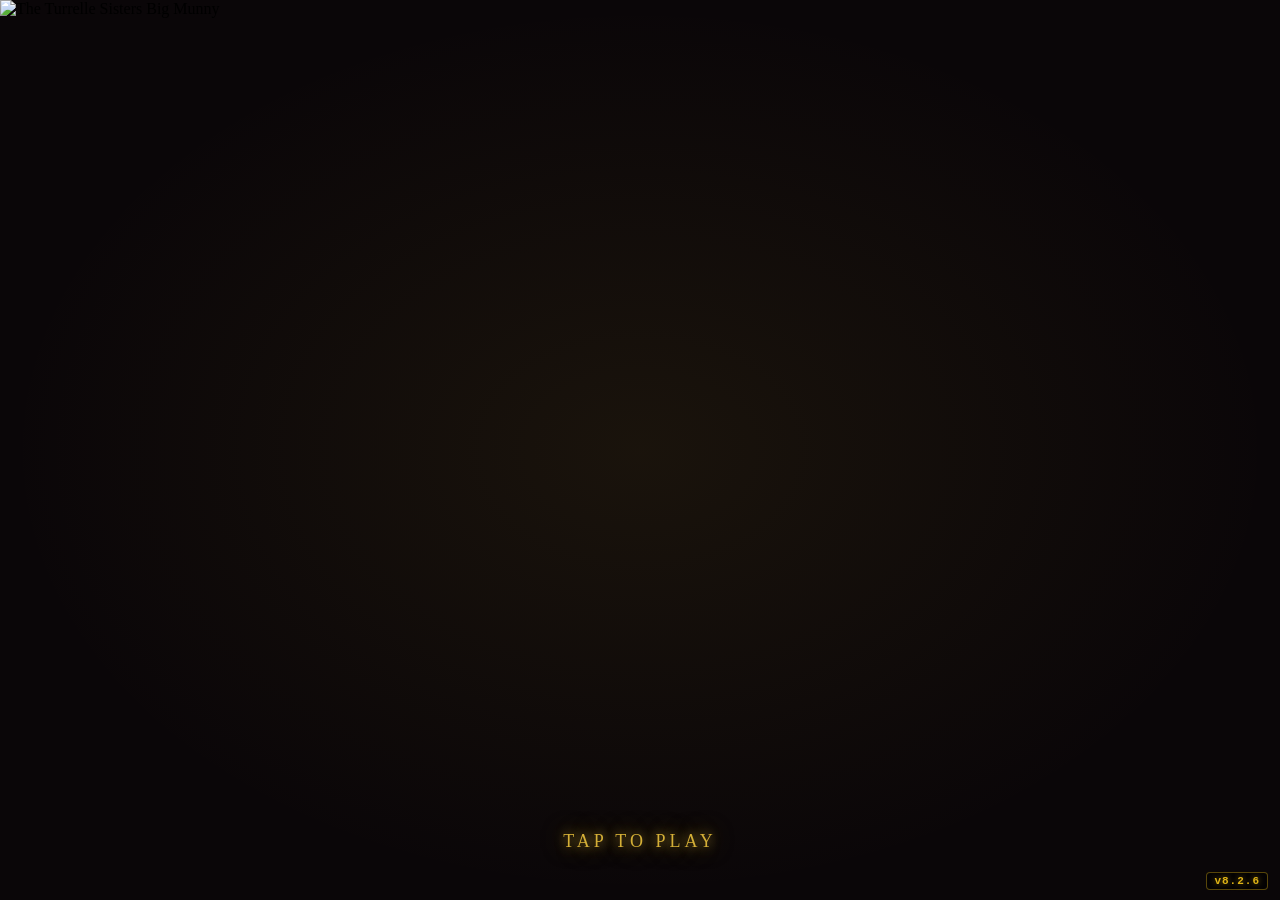
==== index.html @ 2d33988e "Add files via upload" ====
<!DOCTYPE html>
<html lang="en">
<head>
<meta charset="UTF-8">
  <!-- CACHE BUST: Clear ALL old cache API entries on page load.
       The service worker's activate handler is the authoritative keeper of the current cache.
       This inline block simply nukes everything — the SW will rebuild the correct cache.
       NEVER hardcode a specific cache name here. CACHE_NAME lives in service-worker.js ONLY. -->
  <script>
    // ── GAME VERSION — single source of truth in index.html ───────────────
    // MANDATORY RULE: Update GAME_VERSION on every build alongside CACHE_NAME.
    // This is displayed on the splash screen and used for cache validation.
    // Never deliver a zip with a stale GAME_VERSION.
    var GAME_VERSION = 'v8.2.6';

    // ── SPIN LOCK SAFETY NET ──────────────────────────────────────────
    // If executeSpin() throws an uncaught promise rejection, spinInProgress
    // would stay true forever — locking the game. This handler rescues it.
    window.addEventListener('unhandledrejection', function(e) {
      console.error('[Game] Unhandled rejection:', e.reason);
      if (typeof GameState !== 'undefined' && GameState.spinInProgress) {
        GameState.spinInProgress = false;
        GameState.activeBonus    = null;
        if (typeof UI !== 'undefined') {
          UI.setControlsEnabled(true);
          UI.showToast('Error occurred — please spin again');
        }
        console.warn('[Game] spinInProgress rescued by global error handler');
      }
    });

    (function() {
      // 1. Delete ALL cache API entries so SW always re-fetches on version change
      //    Never touch localStorage — game state lives there
      if ('caches' in window) {
        caches.keys().then(function(names) {
          names.forEach(function(name) { caches.delete(name); });
        });
      }

      // 2. Version-aware hard reload: if the SW is serving a different version,
      //    force a full reload so the player never runs stale cached code.
      //    Compares the version cookie to GAME_VERSION; reloads once if mismatch.
      try {
        var storedVer = sessionStorage.getItem('__turrelle_ver');
        if (storedVer && storedVer !== GAME_VERSION) {
          sessionStorage.setItem('__turrelle_ver', GAME_VERSION);
          // Hard reload bypasses SW cache
          window.location.reload(true);
        } else {
          sessionStorage.setItem('__turrelle_ver', GAME_VERSION);
        }
      } catch(e) {}

      // 3. Force SW update check on every page load (not just first)
      if ('serviceWorker' in navigator) {
        navigator.serviceWorker.getRegistration().then(function(reg) {
          if (reg) reg.update();
        });
      }
    })();
  </script>
  <script>
    // Inject GAME_VERSION into the splash badge as soon as DOM is ready
    document.addEventListener('DOMContentLoaded', function() {
      var badge = document.getElementById('splash-version');
      if (badge) badge.textContent = GAME_VERSION;
    });
  </script>
<meta http-equiv="Cache-Control" content="no-cache, no-store, must-revalidate">
  <meta http-equiv="Pragma" content="no-cache">
  <meta http-equiv="Expires" content="0">
  <meta name="viewport" content="width=device-width, initial-scale=1.0, maximum-scale=1.0, minimum-scale=1.0, user-scalable=no, viewport-fit=cover">
<link rel="manifest" href="manifest.json">
<!-- iOS PWA -->
<meta name="apple-mobile-web-app-capable" content="yes">
<meta name="apple-mobile-web-app-status-bar-style" content="black-translucent">
<meta name="apple-mobile-web-app-title" content="Big Munny">
<link rel="apple-touch-icon" href="assets/icons/apple-touch-icon.png">
<!-- Android -->
<meta name="mobile-web-app-capable" content="yes">
<meta name="theme-color" content="#d4af37">
<meta name="description" content="The Turrelle Sisters Big Munny Slot Machine">
<meta name="format-detection" content="telephone=no">
<title>The Turrelle Sisters Big Munny</title>
<link rel="icon" href="assets/icons/icon-96x96.png">
<link rel="stylesheet" href="style.css?v=8.2.6">
<style>
/* ── INSERT CASH TO PLAY — reel overlay msg ── */
#reels-insert-msg {
  position:absolute;
  bottom:8px;left:50%;transform:translateX(-50%);
  background:rgba(0,0,0,0.78);
  color:#f5d878;
  font-family:var(--font-display);
  font-size:12px;letter-spacing:2px;
  padding:5px 14px;border-radius:20px;
  border:1px solid rgba(212,175,55,0.5);
  white-space:nowrap;
  opacity:0;transition:opacity 0.4s;
  pointer-events:none;z-index:10;
}
#reels-insert-msg.visible { opacity:1; }

/* Exit button */
#exit-btn {
  background:none;border:1.5px solid var(--ruby);
  color:var(--ruby);border-radius:8px;
  padding:7px 10px;font-size:11px;cursor:pointer;font-weight:700;
}

/* Jackpot sisters image — hidden by default, shown via .active class in style.css */
#jackpot-overlay { display:none; }

/* Chrome real viewport height fix */
#game-wrap { height: var(--real-vh, 100vh); max-height: var(--real-vh, 100vh); }
html, body { overscroll-behavior: none; -webkit-text-size-adjust: 100%; }
* { -webkit-touch-callout: none; }
/* ── SPLASH SCREEN ── */
#splash-screen{
  position:fixed;inset:0;z-index:1000;
  background:#0a0608;
  display:flex;flex-direction:column;
  align-items:stretch;justify-content:flex-start;
  transition:opacity 0.7s ease;
  overflow:hidden;
}
#splash-screen.fade-out{opacity:0;pointer-events:none;}
#splash-screen.hidden{display:none;}

/* MANDATORY: version badge bottom-right of splash — update GAME_VERSION every build */
#splash-version {
  position:absolute;bottom:10px;right:12px;
  font-family:'Courier New',monospace;font-size:11px;font-weight:700;
  color:rgba(245,197,24,0.9);background:rgba(0,0,0,0.6);
  border:1px solid rgba(245,197,24,0.35);border-radius:4px;
  padding:2px 7px;letter-spacing:1px;pointer-events:none;z-index:10;
  text-shadow:0 0 6px rgba(245,197,24,0.5);
}

#splash-img{
  width:100%;
  height:100%;
  object-fit:cover;
  object-position:center top;
  -webkit-animation:splashPop 0.6s cubic-bezier(0.22,1,0.36,1) forwards;
  animation:splashPop 0.6s cubic-bezier(0.22,1,0.36,1) forwards;
}
@-webkit-keyframes splashPop{
  0%  {-webkit-transform:scale(0.88);opacity:0;}
  100%{-webkit-transform:scale(1);opacity:1;}
}
@keyframes splashPop{
  0%  {transform:scale(0.88);opacity:0;}
  100%{transform:scale(1);opacity:1;}
}

#splash-glow{
  position:absolute;inset:0;
  background:radial-gradient(ellipse at center,rgba(212,175,55,0.08) 0%,transparent 70%);
  -webkit-animation:splashGlow 2s ease-in-out infinite alternate;
  animation:splashGlow 2s ease-in-out infinite alternate;
  pointer-events:none;
}
@-webkit-keyframes splashGlow{0%{opacity:0.5;}100%{opacity:1;}}
@keyframes splashGlow{0%{opacity:0.5;}100%{opacity:1;}}

#splash-tap {
  position: absolute;
  bottom: 48px;
  left: 50%;
  transform: translateX(-50%);
  font-family: var(--font-display);
  font-size: 18px;
  color: #d4af37;
  letter-spacing: 4px;
  text-transform: uppercase;
  text-shadow: 0 0 12px rgba(212,175,55,0.9), 0 0 24px rgba(212,175,55,0.5);
  -webkit-animation: splashTapBlink 1.1s ease-in-out infinite;
  animation: splashTapBlink 1.1s ease-in-out infinite;
  white-space: nowrap;
  pointer-events: none;
}
@-webkit-keyframes splashTapBlink {
  0%,100% { opacity: 1; }
  50%      { opacity: 0.25; }
}
@keyframes splashTapBlink {
  0%,100% { opacity: 1; }
  50%      { opacity: 0.25; }
}

#splash-loading { display: none; } /* replaced by tap-to-play */

#splash-particles{
  position:absolute;inset:0;pointer-events:none;overflow:hidden;
}
.sp{
  position:absolute;
  width:4px;height:4px;
  border-radius:50%;
  background:var(--gold-light);
  -webkit-animation:spFloat linear infinite;
  animation:spFloat linear infinite;
  opacity:0;
}
@-webkit-keyframes spFloat{
  0%  {-webkit-transform:translateY(100vh) scale(0);opacity:0;}
  10% {opacity:0.8;}
  90% {opacity:0.4;}
  100%{-webkit-transform:translateY(-20vh) scale(1.5);opacity:0;}
}
@keyframes spFloat{
  0%  {transform:translateY(100vh) scale(0);opacity:0;}
  10% {opacity:0.8;}
  90% {opacity:0.4;}
  100%{transform:translateY(-20vh) scale(1.5);opacity:0;}
}

/* PWA install prompt */
#install-prompt{position:fixed;bottom:20px;left:50%;transform:translateX(-50%);background:linear-gradient(135deg,#1a0d2e,#2a1a3e);border:2px solid #d4af37;border-radius:14px;padding:12px 18px;display:none;align-items:center;gap:10px;z-index:300;box-shadow:0 4px 20px rgba(0,0,0,0.8);max-width:90vw;}
#install-prompt.show{display:flex;}
#install-prompt img{width:38px;height:38px;border-radius:8px;}
#install-prompt-text{color:#f5e6c8;font-size:11px;}
#install-prompt-text strong{color:#d4af37;display:block;font-size:13px;}
#install-yes{background:#d4af37;color:#0a0608;border:none;border-radius:8px;padding:7px 12px;font-weight:900;cursor:pointer;font-size:12px;}
#install-no{background:none;border:none;color:#8a7a5a;cursor:pointer;font-size:18px;padding:4px;}
#update-banner{position:fixed;top:0;left:0;right:0;background:#d4af37;color:#0a0608;padding:8px;text-align:center;font-weight:900;font-size:13px;z-index:400;display:none;cursor:pointer;}
#update-banner.show{display:block;}

/* ── PROGRESSIVE OFFLINE BANNER ── */
#prog-offline-banner{display:none;width:100%;flex-shrink:0;
  background:#1a0800;border-bottom:1px solid #ff8800;
  padding:3px 8px;text-align:center;box-sizing:border-box;}
#prog-offline-banner.show{display:block;}
#prog-offline-banner .pob-text{font-size:10px;font-weight:700;
  letter-spacing:1px;color:#ffaa00;text-transform:uppercase;line-height:1.4;}
#prog-offline-banner .pob-sub{font-size:8px;color:rgba(255,170,0,.55);}
.prog-meter-lbl.local-mode,#prog-lbl.local-mode{color:#ffaa00!important;}
.prog-meter-val.local-mode,#prog-val.local-mode{color:#ffaa00!important;opacity:.85;}
</style>
</head>
<body class="desktop-gutter-c">

<!-- ── SPLASH SCREEN ── -->
<div id="splash-screen">
  <div id="splash-glow"></div>
  <div id="splash-particles"></div>
  <img id="splash-img" src="assets/splash_screen.jpg" alt="The Turrelle Sisters Big Munny">
  <div id="splash-tap">TAP TO PLAY</div>
  <!-- MANDATORY: version badge — always visible on splash, updated every build -->
  <div id="splash-version"></div>
</div>

<div id="install-prompt">
  <img src="assets/icons/icon-96x96.png" alt="">
  <div id="install-prompt-text"><strong>Install Big Munny</strong>Play offline, launch like an app!</div>
  <button id="install-yes">Install</button>
  <button id="install-no">✕</button>
</div>
<div id="update-banner" onclick="location.reload()">🔄 Update available — tap to refresh</div>

<div id="game-wrap">
  <!-- TITLE — at very top — tap 5× for operator -->
  <div id="game-title">
    <img id="title-banner" src="assets/TSistsersBigMunnyTitle.png" alt="The Turrelle Sisters Big Munny">
  </div>

  <!-- JACKPOT METERS — just above reels -->
  <!-- JACKPOT METERS — PROG top row, levels below -->
  <!-- PROGRESSIVE OFFLINE BANNER -->
<div id="splash-conn-status" style="display:none;font-size:10px;text-align:center;padding:3px;color:#ffaa00;letter-spacing:1px;"></div>
<div id="splash-ball-status" style="display:none;"></div>
<div id="prog-offline-banner">
  <div class="pob-text">&#9888; Progressive Jackpot Unavailable &mdash; Reconnecting&hellip;</div>
  <div class="pob-sub">Local jackpot active &bull; Wide area play resumes on reconnect</div>
</div>
<div id="jackpot-bar">
    <div id="jp-prog-row">
      <div class="jp-meter" id="jp-progressive"><div class="jp-label">PROGRESSIVE</div><div class="jp-amount" id="ts-prog-val">$0.00</div></div>
    </div>
    <div id="jp-levels-row">
      <div class="jp-meter" id="jp-grand"><div class="jp-label">GRAND</div><div class="jp-amount">$2000.00</div></div>
      <div class="jp-meter" id="jp-major"><div class="jp-label">MAJOR</div><div class="jp-amount">$100.00</div></div>
      <div class="jp-meter" id="jp-minor"><div class="jp-label">MINOR</div><div class="jp-amount">$50.00</div></div>
      <div class="jp-meter" id="jp-mini"><div class="jp-label">MINI</div><div class="jp-amount">$25.00</div></div>
    </div>
  </div>

  <!-- REEL SECTION -->
  <div id="reel-section">
    <div id="reel-frame">
      <div id="red-reel-overlay"></div>
      <div id="reels-insert-msg">💳 INSERT CASH TO PLAY</div>
      <canvas id="payline-canvas"></canvas>
      <div id="reels">
        <div class="reel" id="reel-0"><div class="reel-strip"><div class="symbol-cell" id="sc-0-0"></div><div class="symbol-cell" id="sc-0-1"></div><div class="symbol-cell" id="sc-0-2"></div></div></div>
        <div class="reel" id="reel-1"><div class="reel-strip"><div class="symbol-cell" id="sc-1-0"></div><div class="symbol-cell" id="sc-1-1"></div><div class="symbol-cell" id="sc-1-2"></div></div></div>
        <div class="reel" id="reel-2"><div class="reel-strip"><div class="symbol-cell" id="sc-2-0"></div><div class="symbol-cell" id="sc-2-1"></div><div class="symbol-cell" id="sc-2-2"></div></div></div>
        <div class="reel" id="reel-3"><div class="reel-strip"><div class="symbol-cell" id="sc-3-0"></div><div class="symbol-cell" id="sc-3-1"></div><div class="symbol-cell" id="sc-3-2"></div></div></div>
        <div class="reel" id="reel-4"><div class="reel-strip"><div class="symbol-cell" id="sc-4-0"></div><div class="symbol-cell" id="sc-4-1"></div><div class="symbol-cell" id="sc-4-2"></div></div></div>
      </div>
    </div>
  </div>

  <!-- WIN DISPLAY -->
  <div id="win-section">
    <div id="balance-box"><div id="balance-label">BALANCE</div><div id="balance-val">$500.00</div></div>
    <div id="win-box"><div id="win-label">WIN</div><div id="win-amount">$0.00</div></div>
    <div id="bonus-total-box"><div id="bonus-total-label">🔴 BONUS TOTAL</div><div id="bonus-total-amount">$0.00</div></div>
  </div>
  <div id="win-line-label"></div>

  <!-- VOLUME BAR REMOVED v8.2.0 — volume controls removed per owner; level fixed at 50% in audio.js -->

  <!-- INFO BAR removed — balance moved to win-section, bet stats in controls -->
  <!-- CONTROLS — MLMC BIG MUNNY style -->
  <!-- CONTROLS — v8.2.0 redesign: SPIN circle, rect buttons, denom square, HELP btn -->
  <div id="controls">

    <!-- Row 1: Bet stats + denom square + HELP -->
    <div id="bet-stats-row">
      <div id="bet-stats-left">
        <div class="bet-stat"><span class="bet-label">LINES</span><span id="lines-display2">5</span></div>
        <div class="bet-stat"><span class="bet-label">BET/LINE</span><span id="credits-line-display">$0.50</span></div>
        <div class="bet-stat"><span class="bet-label">TOTAL BET</span><span id="total-bet-display2">$2.50</span></div>
      </div>
      <div id="bet-stats-right">
        <!-- Denom square — taps open dropdown -->
        <div id="denom-selector">
          <button id="denom-display-btn" class="denom-sq">5¢ ▾</button>
          <div id="denom-dropdown">
            <button class="denom-option" data-denom="0.01">1¢</button>
            <button class="denom-option" data-denom="0.02">2¢</button>
            <button class="denom-option active" data-denom="0.05">5¢</button>
            <button class="denom-option" data-denom="0.10">10¢</button>
            <button class="denom-option" data-denom="0.25">25¢</button>
            <button class="denom-option" data-denom="0.50">50¢</button>
          </div>
        </div>
        <button id="help-btn" class="ctrl-rect ctrl-rect-help">HELP</button>
      </div>
    </div>

    <!-- Row 2: Main controls — SELECT LINES | SPIN circle | BET MAX -->
    <div id="main-controls">
      <button id="bet-one-btn" class="ctrl-rect">SELECT<br>LINES</button>
      <button id="spin-btn" class="spin-circle" aria-label="Spin">SPIN</button>
      <button id="bet-max-btn" class="ctrl-rect">BET<br>MAX</button>
    </div>

    <!-- Row 3: Action buttons — CASH OUT | INSERT CASH | EXIT -->
    <div id="action-row">
      <button id="cashout-btn" class="action-btn action-btn-cashout">💵 CASH OUT</button>
      <button id="insertcash-btn" class="action-btn action-btn-insert">💳 INSERT CASH</button>
      <button id="exit-btn" class="action-btn action-btn-exit">✕ EXIT</button>
    </div>
  </div>

  <!-- Zero balance flash message -->
  <div id="zero-balance-msg" style="
    position:absolute;bottom:70px;left:50%;transform:translateX(-50%);
    background:rgba(180,0,40,0.92);color:#fff;font-family:var(--font-display);
    font-size:12px;letter-spacing:2px;padding:7px 18px;border-radius:20px;
    border:1px solid rgba(255,80,80,0.6);white-space:nowrap;
    opacity:0;transition:opacity 0.4s;pointer-events:none;z-index:10;
  ">💳 INSERT CASH TO PLAY</div>
</div>

<!-- BONUS SCREENS -->


<div id="pick-screen">
  <div class="bonus-jp-bar" id="pick-jp-bar">
    <div class="bonus-jp-meter grand"><div class="bonus-jp-label">GRAND</div><div class="bonus-jp-amount" id="pick-jp-grand">$2000.00</div></div>
    <div class="bonus-jp-meter major"><div class="bonus-jp-label">MAJOR</div><div class="bonus-jp-amount" id="pick-jp-major">$100.00</div></div>
    <div class="bonus-jp-meter minor"><div class="bonus-jp-label">MINOR</div><div class="bonus-jp-amount" id="pick-jp-minor">$50.00</div></div>
    <div class="bonus-jp-meter mini"><div class="bonus-jp-label">MINI</div><div class="bonus-jp-amount" id="pick-jp-mini">$25.00</div></div>
  </div>
  <div id="pick-title">💄 PICK &amp; CHOOSE 💄</div>
  <div id="pick-subtitle">Tap tiles — match 3 to win!</div>
  <div id="pick-grid"></div>
  <div id="pick-matches">Match 3 symbols to win!</div>
</div>

<div id="jackpot-overlay">
  <!-- v8.1.0: Character region — flex layout prevents clipping -->
  <div id="jackpot-char-row">
    <img id="jackpot-char-left"  src="" alt="" style="display:none;">
    <img id="jackpot-char-right" src="" alt="" style="display:none;">
  </div>
  <div id="jackpot-type-text">JACKPOT!</div>
  <div id="jackpot-amount-text">$0.00</div>
  <div id="jackpot-context-text"></div>
  <div id="jackpot-tap-hint">TAP TO CONTINUE</div>
  <div id="jackpot-actions" style="display:none;flex-direction:column;gap:12px;margin-top:16px;width:100%;max-width:280px;">
    <button id="jackpot-cashout-btn">💵 CASH OUT VOUCHER</button>
    <button id="jackpot-continue-btn">▶ CONTINUE PLAYING</button>
  </div>
</div>

<!-- OPERATOR -->
<div id="pin-overlay">
  <div id="pin-box">
    <div id="pin-title">OPERATOR ACCESS</div>
    <div id="pin-subtitle">Enter 4-digit PIN</div>
    <div id="pin-display"></div>
    <div id="pin-grid">
      <button class="pin-key" data-val="1">1</button><button class="pin-key" data-val="2">2</button><button class="pin-key" data-val="3">3</button>
      <button class="pin-key" data-val="4">4</button><button class="pin-key" data-val="5">5</button><button class="pin-key" data-val="6">6</button>
      <button class="pin-key" data-val="7">7</button><button class="pin-key" data-val="8">8</button><button class="pin-key" data-val="9">9</button>
      <button class="pin-key" id="pin-clear" data-val="clear">CLR</button>
      <button class="pin-key" data-val="0">0</button>
      <button class="pin-key" id="pin-enter" data-val="enter">OK</button>
    </div>
    <div id="pin-error"></div>
  </div>
</div>
<div id="op-overlay"><div id="op-panel"></div></div>

<div id="log-screen">
  <div id="log-header">
    <span style="font-family:Georgia,serif;color:var(--gold);font-size:16px">📋 EVENT LOG</span>
    <button id="log-close" style="background:none;border:1.5px solid var(--ruby);color:var(--ruby);padding:5px 12px;border-radius:6px;cursor:pointer;font-weight:700">✕</button>
  </div>
  <div id="log-tabs">
    <button class="log-tab active" data-tab="games">LAST 10 GAMES</button>
    <button class="log-tab" data-tab="events">FULL LOG</button>
  </div>
  <div id="log-content"></div>
  <div id="log-footer">
    <button class="op-btn" onclick="exportLogAsCSV()">CSV</button>
    <button class="op-btn" onclick="exportLogAsJSON()">JSON</button>
    <button class="op-btn danger" onclick="if(confirm('Clear log?')){GameState.eventLog.allEvents=[];GameState.eventLog.games=[];saveState();Operator.showLog('games');}">CLEAR</button>
  </div>
</div>

<!-- VOUCHER MODAL -->
<div id="voucher-modal">
  <div id="voucher-card">
    <div id="vc-header">
      <div id="vc-logo">🎰</div>
      <div id="vm-casino">Lucky Bitches Casino</div>
      <div id="vc-tagline">TICKET VOUCHER</div>
    </div>
    <div id="vc-body">
      <div id="vc-thankyou">Thank You For Playing!</div>
      <div id="vc-amount-label">CREDIT VALUE</div>
      <div id="vm-amount">$0.00</div>
      <div id="vm-barcode"></div>
      <div id="vc-meta">
        <div>Voucher #: <span id="vm-id">LBC-XXXX-XXXX</span></div>
        <div>Serial: <span id="vm-serial">---------</span></div>
        <div>Issued: <span id="vm-issued">--</span></div>
      </div>
      <div id="vc-disclaimer">⚠️ NOT REDEEMABLE FOR REAL CASH<br>For entertainment purposes only</div>
    </div>
    <div id="vc-footer">
      <button id="vm-print">✓ SAVE TO WALLET</button>
      <button id="vm-close">✕ CLOSE</button>
    </div>
  </div>
</div>

<!-- WALLET / INSERT CASH MODAL -->
<div id="wallet-modal">
  <div id="wallet-panel">
    <div id="wallet-header">
      <div id="wallet-title">💳 INSERT CASH</div>
      <div id="wallet-subtitle">Select a voucher to play</div>
    </div>
    <div id="wallet-list"></div>
    <div id="wallet-footer">
      <button id="create-voucher-btn">➕ CREATE VOUCHER</button>
      <button id="wallet-close">✕ CLOSE</button>
    </div>
  </div>
</div>

<!-- CREATE VOUCHER MODAL -->
<div id="create-voucher-modal">
  <div id="cv-panel">
    <div id="cv-title">💳 CREATE VOUCHER</div>
    <div id="cv-subtitle">Enter amount to add to wallet</div>
    <input id="cv-amount-input" type="number" min="1" step="1" placeholder="Enter amount (e.g. 500)">
    <div id="cv-error" style="display:none;color:#ff6060;font-size:11px;margin-top:4px;"></div>
    <div id="cv-buttons">
      <button id="cv-confirm">✓ CREATE</button>
      <button id="cv-cancel">✕ CANCEL</button>
    </div>
  </div>
</div>

<!-- BONUS LETTER CELEBRATION (shows before orb screen) -->
<div id="bonus-letter-celebrate" style="display:none;position:fixed;inset:0;z-index:120;background:rgba(0,0,0,0.92);align-items:center;justify-content:center;gap:8px;">
  <div class="bonus-cel-letter" data-letter="B">B</div>
  <div class="bonus-cel-letter" data-letter="O">O</div>
  <div class="bonus-cel-letter" data-letter="N">N</div>
  <div class="bonus-cel-letter" data-letter="U">U</div>
  <div class="bonus-cel-letter" data-letter="S">S</div>
</div>

<!-- BONUS FEATURE ORB SCREEN -->
<div id="bonus-orb-screen" style="display:none;position:fixed;inset:0;z-index:115;background:radial-gradient(ellipse at center,#1a0d35 0%,#0a0608 100%);flex-direction:column;align-items:center;justify-content:center;padding:20px;">
  <div id="bonus-orb-header">
    <div id="bonus-orb-title">B-O-N-U-S!</div>
    <div id="bonus-orb-subtitle">TAP AN ORB TO REVEAL YOUR BONUS</div>
  </div>
  <div id="bonus-orb-container"></div>
</div>

<!-- HELP / PAYTABLE SCREEN — v8.1.0: 4-page layout (How to Play + 3 paytable pages) -->
<div id="help-screen" class="help-screen">
  <div id="help-panel" class="paytable-panel">
    <div id="help-header" class="paytable-header">
      <div id="help-title" class="paytable-title">❓ HELP</div>
      <div id="help-denom-info" class="paytable-denom-info"></div>
      <button id="help-close" aria-label="Close paytable">✕</button>
    </div>
    <!-- Page indicator and navigation -->
    <div id="help-nav" class="paytable-nav">
      <button id="help-prev" class="pt-nav-btn" aria-label="Previous page">&#8592;</button>
      <div id="help-page-indicator" class="pt-page-indicator"><span id="help-page-cur">1</span> / <span id="help-page-total">4</span></div>
      <button id="help-next" class="pt-nav-btn" aria-label="Next page">&#8594;</button>
    </div>
    <!-- Page containers -->
    <div id="help-pages" class="paytable-pages">
      <div id="help-page-1" class="pt-page active"></div>
      <div id="help-page-2" class="pt-page"></div>
      <div id="help-page-3" class="pt-page"></div>
      <div id="help-page-4" class="pt-page"></div>
    </div>
  </div>
</div>

<!-- ADDITIONAL RED SPINS BANNER -->
<div id="additional-rs-banner" style="display:none;position:fixed;inset:0;z-index:125;background:rgba(180,0,0,0.85);align-items:center;justify-content:center;flex-direction:column;pointer-events:none;">
  <div id="additional-rs-text">ADDITIONAL RED SPINS WON!</div>
  <div id="additional-rs-sub">Get Ready...</div>
  <div id="additional-rs-tap">Get Ready...</div>
</div>

<div id="toast"></div>


<!-- SCRIPTS — load order matters -->
<script>
  var PROG_GAME_ID = 'turrelle';
  var PROG_DENOM   = 1.00;
</script>
<script src="progressive.js?v=1.5"></script>
<script src="wabc.js?v=1.0"></script>
<script src="broadcast-init.js?v=1.1"></script>
<script src="paytable.js?v=8.2.6"></script>
<script src="state.js?v=8.2.6"></script>
<script src="audio.js?v=8.2.6"></script>
<script src="game.js?v=8.2.6"></script>
<script src="bonuses.js?v=8.2.6"></script>
<script src="ui.js?v=8.2.6"></script>
<script src="operator.js?v=8.2.6"></script>
<script>
/* ── WalletUI compatibility shim for TSBM (v8.2.5) ──
   wallet_module.js expects S.bal, updUI(), toast(), opLog(), sndCreditsAddUp().
   TSBM uses GameState.balance, UI.updateBalance(), UI.showToast(), logEvent().
   This shim bridges them so wallet_module works without modification.        */
var S = {
  get bal()    { return (typeof GameState !== 'undefined') ? GameState.balance : 0; },
  set bal(v)   { if (typeof GameState !== 'undefined') { GameState.balance = v; UI.updateBalance(v); } }
};
function updUI() {
  if (typeof UI !== 'undefined' && typeof GameState !== 'undefined')
    UI.updateBalance(GameState.balance);
}
function toast(msg) {
  if (typeof UI !== 'undefined') UI.showToast(msg, 2500);
}
function sndCreditsAddUp() { /* TSBM handles its own audio */ }
function opLog(obj) {
  if (typeof logEvent === 'function') logEvent(obj.type || 'WALLET_EVENT', obj);
}
</script>
<script src="wallet_module.js?v=8.2.6"></script>
<script src="cashout.js?v=8.2.6"></script>

<script>
'use strict';

// v8.1.4 ROOT-CAUSE FIX: history.pushState throws an uncaught SecurityError on
// file:// protocol and some Android WebView / Samsung Browser configs. An uncaught
// throw here halts ALL subsequent script execution — including game init — leaving
// the reels blank. This wrapper makes every pushState call safe.
function _safePushState() {
  try {
    history.pushState(null, '', window.location.href);
  } catch (e) {
    // pushState not allowed in this context (file://, sandboxed, etc.) — safe to ignore
  }
}

// ══════════════════════════════════════════════════════════════════════
// SPLASH SCREEN — TAP TO PLAY with welcome audio
// Player taps anywhere on splash; audio plays on tap (iOS unlock),
// then game transitions when audio ends (or after 6s failsafe).
(function() {
  var splash = document.getElementById('splash-screen');
  if (!splash) return;

  var dismissed = false;

  var splashSnd = document.createElement('audio');
  splashSnd.src = 'assets/audio/splash_welcome.wav';
  splashSnd.preload = 'auto';
  splashSnd.volume  = 0.85;
  splashSnd.load();

  function doFade() {
    if (dismissed) return;
    dismissed = true;
    try {
      if (typeof Audio !== 'undefined' && Audio.startAmbientMusic) {
        setTimeout(function() { try { Audio.startAmbientMusic(); } catch(e) {} }, 500);
      }
    } catch(e) {}
    splash.style.opacity       = '0';
    splash.style.transition    = 'opacity 0.7s ease';
    splash.style.pointerEvents = 'none';
    setTimeout(function() { splash.style.display = 'none'; }, 750);
  }

  function onTap() {
    if (dismissed) return;
    // Remove listener so double-tap doesn't re-fire
    splash.removeEventListener('touchend', onTap);
    splash.removeEventListener('click',    onTap);

    // Hard failsafe — always exits after 6 seconds even if audio stalls
    var hardGuard = setTimeout(function() { doFade(); }, 6000);

    try {
      splashSnd.onended = function() { clearTimeout(hardGuard); doFade(); };
      splashSnd.onerror = function() { clearTimeout(hardGuard); doFade(); };
      splashSnd.currentTime = 0;
      var p = splashSnd.play();
      if (p && p.then) {
        p.catch(function() { clearTimeout(hardGuard); doFade(); });
      }
    } catch(e) { clearTimeout(hardGuard); doFade(); }
  }

  splash.addEventListener('touchend', onTap, { passive: true });
  splash.addEventListener('click',    onTap);
  splash.style.cursor = 'pointer';
})();

// ── SERVICE WORKER — HTTPS/localhost only ────────────────────────────
// HTTP local servers (192.168.x.x) skip this entirely — no errors
// Only registers on HTTPS or localhost
if ('serviceWorker' in navigator) {
  navigator.serviceWorker.register('./service-worker.js').then(function(reg) {
    reg.update();
  }).catch(function() {});
}

// ── PWA INSTALL PROMPT (Android Chrome over HTTPS) ────────────────────
var deferredInstall = null;
window.addEventListener('beforeinstallprompt', function(e) {
  e.preventDefault();
  deferredInstall = e;
  setTimeout(function() {
    if (deferredInstall) { var _ip=document.getElementById('install-prompt'); if(_ip) _ip.classList.add('show'); }
  }, 20000);
});
var _iy=document.getElementById('install-yes'); if(_iy) _iy.addEventListener('click', function() {
  var _ipr=document.getElementById('install-prompt'); if(_ipr) _ipr.classList.remove('show');
  if (deferredInstall) { deferredInstall.prompt(); deferredInstall = null; }
});
var _in=document.getElementById('install-no'); if(_in) _in.addEventListener('click', function() {
  var _ipr=document.getElementById('install-prompt'); if(_ipr) _ipr.classList.remove('show');
  deferredInstall = null;
});

// ── CHROME / iOS HEIGHT FIX ───────────────────────────────────────────
function setRealVH() {
  // Use visualViewport when available (most accurate for Chrome with address bar)
  var h = window.visualViewport ? window.visualViewport.height : window.innerHeight;
  document.documentElement.style.setProperty('--real-vh', h + 'px');
}
setRealVH();
window.addEventListener('resize', setRealVH);
if (window.visualViewport) window.visualViewport.addEventListener('resize', setRealVH);
window.addEventListener('orientationchange', function() { setTimeout(setRealVH, 100); setTimeout(setRealVH, 400); });

// ── PREVENT SCROLL/BOUNCE — but NOT in scrollable areas ──────────────
document.addEventListener('touchmove', function(e) {
  var target = e.target;
  // .closest() fallback for older Android
  var el = target;
  var scrollable = false;
  while (el && el !== document.body) {
    var id = el.id || '';
    if (id === 'log-content' || id === 'op-panel' || id === 'op-overlay') {
      scrollable = true; break;
    }
    el = el.parentElement;
  }
  if (!scrollable) e.preventDefault();
}, { passive: false });

// ── PREVENT CONTEXT MENU ──────────────────────────────────────────────
document.addEventListener('contextmenu', function(e) { e.preventDefault(); });

// ── NOTE: Double-tap zoom prevention REMOVED ──────────────────────────
// It was blocking the 5-tap operator access sequence.
// iOS zoom is prevented by maximum-scale=1.0 in the viewport meta tag instead.

// ── ANDROID BACK BUTTON ───────────────────────────────────────────────
_safePushState();
window.addEventListener('popstate', function(e) {
  // Check all overlays — back button closes whichever is open
  // Operator panel check (no pushState needed — just check if open)
  var opOverlay = document.getElementById('op-overlay');
  if (opOverlay && opOverlay.classList.contains('active')) {
    opOverlay.classList.remove('active');
    if (typeof GameState !== 'undefined') GameState.operator.panelOpen = false;
    _safePushState(); // Stay on page
    return;
  }
  // Other overlays
  var overlays = ['log-screen','pin-overlay','jackpot-overlay'];
  for (var _pi = 0; _pi < overlays.length; _pi++) {
    var el = document.getElementById(overlays[_pi]);
    if (el && el.classList.contains('active')) {
      el.classList.remove('active');
      _safePushState();
      return;
    }
  }
  // Nothing open — prevent navigation away
  _safePushState();
});

// ══════════════════════════════════════════════════════════════════════
// MAIN GAME INIT — MLMC BIG MUNNY style
// ══════════════════════════════════════════════════════════════════════
(function(){
  function $(id) { return document.getElementById(id); }

  // ── WAKE LOCK — prevent screen timeout during bonuses ─────────────
  var _wakeLock = null;
  var _wakeLockVideo = null;

  function _acquireWakeLock() {
    // v8.1.59: Try Screen Wake Lock API first (Chrome 84+, Samsung Browser 13+)
    if (typeof navigator !== 'undefined' && navigator.wakeLock) {
      navigator.wakeLock.request('screen').then(function(lock) {
        _wakeLock = lock;
        _wakeLock.addEventListener('release', function() { _wakeLock = null; });
      }).catch(function() {
        _acquireVideoFallback();
      });
    } else {
      _acquireVideoFallback();
    }
  }

  function _acquireVideoFallback() {
    // v8.1.59 FIX: Use a valid 1x1 looping MP4 (NoSleep.js approach).
    // Previous 40-byte stub was not playable — video fallback was silently failing.
    if (!_wakeLockVideo) {
      _wakeLockVideo = document.createElement('video');
      _wakeLockVideo.setAttribute('playsinline', '');
      _wakeLockVideo.setAttribute('muted', '');
      _wakeLockVideo.setAttribute('loop', '');
      // Valid minimal 1x1 silent MP4 — keeps screen awake via video playback
      _wakeLockVideo.src = '[data-uri]';
      _wakeLockVideo.style.cssText = 'position:fixed;width:1px;height:1px;opacity:0.001;top:0;left:0;pointer-events:none;z-index:-1;';
      document.body.appendChild(_wakeLockVideo);
    }
    _wakeLockVideo.play().catch(function() {});
  }

  function _releaseWakeLock() {
    if (_wakeLock) { _wakeLock.release().catch(function(){}); _wakeLock = null; }
    if (_wakeLockVideo) { _wakeLockVideo.pause(); }
  }

  // v8.1.59: Expose wake lock globally so bonuses.js can acquire it during RS spins
  window._gameAcquireWakeLock = _acquireWakeLock;

  // Re-acquire on visibility change (wake lock released when tab hides)
  document.addEventListener('visibilitychange', function() {
    if (document.visibilityState === 'visible' && (GameState.activeBonus || GameState.spinInProgress)) {
      _acquireWakeLock();
    }
  });

  // v8.1.59 FIX: Reduce re-acquisition interval from 15s → 3s.
  // Red Spin bonus can run for minutes with no user interaction;
  // OS may revoke the lock between the old 15s checks.
  setInterval(function() {
    if (typeof GameState !== 'undefined' && (GameState.activeBonus || GameState.spinInProgress)) {
      _acquireWakeLock();
    }
  }, 3000);

  // MLMC state
  var denom          = DEFAULT_DENOM;           // current denomination
  var creditsPerLine = (typeof DENOM_CREDIT_LOCK !== 'undefined' && DENOM_CREDIT_LOCK[denom])
    ? DENOM_CREDIT_LOCK[denom]
    : (GameState.lastCreditsPerLine || DEFAULT_CREDITS_PER_LINE); // v8.1.0: locked to denom on init
  var lines          = DEFAULT_LINES;

  // Load saved state
  loadState();
  if (!GameState.stats.sessionStart) GameState.stats.sessionStart = Date.now();
  denom          = GameState.lastDenom          || DEFAULT_DENOM;
  creditsPerLine = GameState.lastCreditsPerLine || DEFAULT_CREDITS_PER_LINE;
  lines          = GameState.lastLines          || DEFAULT_LINES;

  // Apply denom-correct jackpot seeds — scales current proportionally on denom change
  // Owner confirmed: jackpot amounts must be correct for each denom, no cycling artifacts
  var _lastDenomForJackpots = null;
  function applyScaledJackpotSeeds(activeDenom, activeLines) {
    if (typeof getJackpotSeedsForDenom === 'undefined') return;
    // FIX-F (v8.1.11): lineScale removed. Seeds are absolute per-denom amounts from JACKPOT_SEEDS_BY_DENOM.
    // Old: newSeed = baseSeeds[tier] * (activeLines/20) — at 5 lines (default) seeds were 25% of
    // intended value, forcing must-hit-by caps to fire 4× too early. Jackpot seeds are not proportional
    // to active lines in a real progressive system.
    var baseSeeds = getJackpotSeedsForDenom(activeDenom);
    var oldSeeds  = _lastDenomForJackpots ? getJackpotSeedsForDenom(_lastDenomForJackpots) : null;

    Object.keys(baseSeeds).forEach(function(tier) {
      if (!GameState.jackpots[tier]) return;
      var newSeed = Math.max(baseSeeds[tier].seed || baseSeeds[tier], 1); // FIX-F: use full seed, no lineScale

      if (oldSeeds && oldSeeds[tier] && (oldSeeds[tier].seed || oldSeeds[tier]) !== (baseSeeds[tier].seed || baseSeeds[tier])) {
        // Denom changed — scale current proportionally to new denom
        var oldSeedVal = oldSeeds[tier].seed || oldSeeds[tier];
        var ratio = newSeed / Math.max(oldSeedVal, 1);
        var scaledCurrent = Math.round(GameState.jackpots[tier].current * ratio);
        // Clamp: must be at least the new seed, at most 3× the new seed (sanity cap)
        GameState.jackpots[tier].current = Math.max(newSeed, Math.min(scaledCurrent, newSeed * 3));
      } else {
        // Same denom or first load — only raise if below seed, never lower a growing jackpot
        if (GameState.jackpots[tier].current < newSeed) {
          GameState.jackpots[tier].current = newSeed;
        }
      }
      GameState.jackpots[tier].seed = newSeed;
      // Update must-hit-by cap: use table cap if available, else seed × tier multiplier
      var tableCap = baseSeeds[tier].cap;
      if (tableCap) {
        GameState.jackpots[tier].mustHitBy = tableCap;
      } else {
        var mhbMult = (typeof JACKPOT_MHB_MULTIPLIERS !== 'undefined') ? (JACKPOT_MHB_MULTIPLIERS[tier] || 4) : 4;
        GameState.jackpots[tier].mustHitBy = Math.round(newSeed * mhbMult);
      }
    });
    _lastDenomForJackpots = activeDenom;
  }

  if (typeof getJackpotSeedsForDenom !== 'undefined') {
    applyScaledJackpotSeeds(denom, lines);
  }

  // ── SCREEN WAKE LOCK — see first implementation above (_acquireWakeLock / _releaseWakeLock) ──
  // BUG-V4 FIX (v8.1.8): Duplicate _wakeLock var + requestWakeLock/releaseWakeLock block removed.
  // The first implementation (lines above, using _acquireWakeLock/_releaseWakeLock with video fallback)
  // is the active one — it is called by doSpin() and the 15s setInterval safety net.
  // The duplicate declaration was resetting _wakeLock to null mid-IIFE, breaking the first implementation.
  // If balance is $0 and there are no redeemable vouchers, restore starting credits.
  // This prevents the game from being permanently stuck in an unplayable state.
  if (GameState.balance <= 0) {
    var voucherList = CashOut.loadVouchers();
  var hasVouchers = false;
  for (var _vi=0;_vi<voucherList.length;_vi++){if(voucherList[_vi].status==='active'){hasVouchers=true;break;}}
    if (!hasVouchers) {
      GameState.balance = GameState.operator.startingBalance || DEFAULT_BALANCE;
      saveState();
    }
  }

  // v8.1.9 NEW-BUG-C FIX: Duplicate beforeunload/visibilitychange/pagehide listeners removed here.
  // Canonical saveState listeners are registered at the bottom of this IIFE (near setInterval).

  // Init subsystems
  // v8.1.3: Guard against audio.js parse failure on older Samsung Browser / JoiPlay
  try {
    Audio.init();
  } catch(e) {
    console.warn('[Game] Audio.init failed — running silent:', e);
    // Provide silent stub so game still runs without audio
    Audio = {
      init: function(){}, resume: function(){}, play: function(){},
      setMuted: function(){}, getMuted: function(){ return false; },
      toggleMute: function(){}, setVolume: function(){},
      playBellsForWin: function(){}, playBellsForBonus: function(){},
      playSplashWelcome: function(){ return Promise.resolve(); },
      startJackpotBells: function(){}, stopJackpotBells: function(){},
      startAmbientMusic: function(){}, stopAmbientMusic: function(){},
      startRedSpinMusic: function(){}, stopRedSpinMusic: function(){},
      startPickMusic: function(){}, stopPickMusic: function(){}
    };
  }
  // v8.1.4: Wrap init in try/catch — any silent crash is now visible
  function _showInitError(msg) {
    var d = document.createElement('div');
    d.style.cssText = 'position:fixed;top:0;left:0;right:0;bottom:0;background:#1a0008;color:#ff6060;font-family:monospace;font-size:13px;padding:20px;z-index:9999;overflow:auto;white-space:pre-wrap;';
    d.textContent = ''+GAME_VERSION+' INIT ERROR\n\n' + msg + '\n\nPlease screenshot this and send to support.';
    document.body.appendChild(d);
  }

  try { UI.init(); } catch(e) { _showInitError('UI.init: ' + e.message); }
  try { Operator.init(); } catch(e) { console.warn('Operator.init:', e); }
  try { WalletUI.init();
    CashOut.init(); } catch(e) { console.warn('CashOut.init:', e); }
  try { initVolume(); } catch(e) { console.warn('initVolume:', e); }
  try { refreshDisplays(); } catch(e) { console.warn('refreshDisplays:', e); }

  // Render initial grid — in its own try/catch so init errors above don't stop reels
  try {
    var s0 = REEL_STRIPS.map(function(s) { return Math.floor(Math.random() * s.length); });
    var _initGrid = buildGrid(s0);
    UI.renderGrid(_initGrid);
  } catch(e) {
    _showInitError('renderGrid: ' + e.message + '\n\nStack: ' + (e.stack || 'none'));
  }

  // v8.1.4: Startup self-test — reports actual rendered reel state on screen.
  // Runs 1.5s after init so layout has settled. Removes itself after 9s.
  setTimeout(function() {
    try {
      var report = [];
      var imgTotal = 0, cellTotal = 0, sizedImgs = 0;
      for (var rt = 0; rt < 5; rt++) {
        var reelEl = document.getElementById('reel-' + rt);
        if (!reelEl) { report.push('reel-' + rt + ':MISSING'); continue; }
        var stripEl = reelEl.querySelector('.reel-strip');
        if (!stripEl) { report.push('reel-' + rt + ':NOSTRIP'); continue; }
        var cells = stripEl.querySelectorAll('.symbol-cell');
        var imgs  = stripEl.querySelectorAll('img');
        cellTotal += cells.length;
        imgTotal  += imgs.length;
        for (var ig = 0; ig < imgs.length; ig++) {
          var ib = imgs[ig].getBoundingClientRect();
          if (ib.width > 2 && ib.height > 2) sizedImgs++;
        }
      }
      var ok = (imgTotal === 15 && sizedImgs === 15);
      if (!ok) {
        var sd = document.createElement('div');
        sd.style.cssText = 'position:fixed;left:0;right:0;bottom:0;background:rgba(0,0,0,0.95);color:#ffd000;font:11px monospace;padding:10px;z-index:99999;white-space:pre-wrap;';
        sd.textContent = ''+GAME_VERSION+' SELF-TEST\n' +
          'cells=' + cellTotal + '/15  imgs=' + imgTotal + '/15  sized-imgs=' + sizedImgs + '/15\n' +
          'SYMBOL_BY_ID=' + (typeof SYMBOL_BY_ID) + '  REEL_STRIPS=' + (typeof REEL_STRIPS) + '\n' +
          'diagnosis: ' + (imgTotal === 0 ? 'renderGrid did not create images' :
                           imgTotal < 15 ? 'partial render' :
                           sizedImgs === 0 ? 'images created but CSS gives them 0 size' :
                           'partial sizing') + '\n' +
          'Screenshot this and send to support.';
        document.body.appendChild(sd);
        setTimeout(function() { if (sd.parentNode) sd.parentNode.removeChild(sd); }, 9000);
      }
    } catch(stErr) {
      console.error('[SelfTest] error:', stErr);
    }
  }, 1500);

  // Overlay real RNG coin values on any gold coins in the initial grid

  (function() {
    var _initBetPerLine  = (GameState.lastCreditsPerLine || 1) * (GameState.denom || 0.01);
    var _initLinesActive = GameState.linesActive || DEFAULT_LINES;
    if (false && typeof Bonuses !== 'undefined') { // dead block — preserved for diff visibility
      // pregenerateTriggerCoins and overlayReelCoinValues removed v8.0
    }
  })();

  // Unlock audio on first gesture (required on iOS and Android)
  var unlockAudio = function() {
    Audio.resume();
    setTimeout(function() { Audio.startAmbientMusic(); }, 500);
  };
  document.addEventListener('touchstart', unlockAudio, { once:true, passive:true });
  document.addEventListener('click',      unlockAudio, { once:true });

  function refreshDisplays() {
    UI.updateBalance(GameState.balance);
    UI.updateJackpotMeters();
    updateBetLine();
  }

  function updateBetLine() {
    // MLMC: betPerLine = denom × creditsPerLine (always 1 credit/line per confirmed design)
    var betPerLine = Math.round(denom * creditsPerLine * 100) / 100;
    var totalBet   = Math.round(betPerLine * lines * 100) / 100;

    if ($('total-bet-val'))      $('total-bet-val').textContent      = '$' + totalBet.toFixed(2);
    if ($('lines-display'))      $('lines-display').textContent      = lines;
    if ($('lines-display2'))     $('lines-display2').textContent     = lines;
    if ($('total-bet-display2')) $('total-bet-display2').textContent = '$' + totalBet.toFixed(2);
    var credLineDisp = $('credits-line-display');
    if (credLineDisp) credLineDisp.textContent = '$' + betPerLine.toFixed(2);

    // Highlight active buttons (legacy line-btns if any remain)
    document.querySelectorAll('.line-btn').forEach(function(b) {
      b.classList.toggle('active', parseInt(b.dataset.lines) === lines);
    });
    document.querySelectorAll('.denom-option').forEach(function(b) {
      b.classList.toggle('active', parseFloat(b.dataset.denom) === denom);
    });
    // Update dropdown button label
    var denomBtn = $('denom-display-btn');
    if (denomBtn) {
      var denomOptions = document.querySelectorAll('.denom-option');
      for (var _di = 0; _di < denomOptions.length; _di++) {
        if (parseFloat(denomOptions[_di].getAttribute('data-denom')) === denom) {
          denomBtn.textContent = denomOptions[_di].textContent + ' ▾';
          break;
        }
      }
    }
    // credits-btn active toggle removed v8.1.2 — no credits selector in UI

    GameState.lastBet            = betPerLine;
    GameState.lastLines          = lines;
    GameState.lastDenom          = denom;
    GameState.lastCreditsPerLine = creditsPerLine;
  }

  // ── VOLUME (v7.0.6) ───────────────────────────────────────────────
  // Player volume controls removed per owner. Volume fixed at 50% in audio.js.
  // setVolume/toggleMute/getMuted remain in audio.js for internal/operator use.
  function initVolume() { /* controls removed v7.0.6 */ }

  // ── BET PANEL — SELECT LINES cycles active lines ─────────────────
  // SELECT LINES: 5 → 10 → 15 → 20 → back to 5. Minimum 5 lines (owner-confirmed 2026-05-18).
  // Credits/line stays selectable via credits buttons (1, 2, 3, 5).
  // BET MAX = 5 credits/line + 20 lines. Only active lines pay wins.
  var _betOneBtn  = $('bet-one-btn');
  var _linesCycle = [5, 10, 15, 20];
  if (_betOneBtn) {
    _betOneBtn.addEventListener('click', function() {
      if (GameState.spinInProgress || GameState.activeBonus) return;
      var idx = _linesCycle.indexOf(lines);
      lines = _linesCycle[(idx + 1) % _linesCycle.length];
      applyScaledJackpotSeeds(denom, lines);
      UI.updateJackpotMeters();
      updateBetLine(); Audio.play('button_click');
      // Show active payline patterns on reel grid
      if (typeof UI !== 'undefined' && UI.showActivePaylines) UI.showActivePaylines(lines);
    });
  }
  var _betMaxBtn = $('bet-max-btn');
  if (_betMaxBtn) _betMaxBtn.addEventListener('click', function() {
    if (GameState.spinInProgress || GameState.activeBonus) return;
    creditsPerLine = (typeof DENOM_CREDIT_LOCK !== 'undefined' && DENOM_CREDIT_LOCK[denom]) ? DENOM_CREDIT_LOCK[denom] : 5; lines = 20;
    applyScaledJackpotSeeds(denom, lines);
    UI.updateJackpotMeters();
    updateBetLine(); Audio.play('button_click');
  });

  // ── DENOM DROPDOWN ────────────────────────────────────────────────
  var denomDisplayBtn = $('denom-display-btn');
  var denomDropdown   = $('denom-dropdown');

  // Toggle dropdown open/close
  if (denomDisplayBtn) denomDisplayBtn.addEventListener('click', function(e) {
    e.stopPropagation();
    if (GameState.spinInProgress) return;
    if (denomDropdown) denomDropdown.classList.toggle('open');
    Audio.play('button_click');
  });

  // Close dropdown when tapping elsewhere
  document.addEventListener('click', function() {
    if (denomDropdown) denomDropdown.classList.remove('open');
  });

  // Denom option selected
  document.querySelectorAll('.denom-option').forEach(function(btn) {
    btn.addEventListener('click', function(e) {
      e.stopPropagation();
      if (GameState.spinInProgress) return;
      denom = parseFloat(btn.dataset.denom);
      document.querySelectorAll('.denom-option').forEach(function(b) { b.classList.remove('active'); });
      btn.classList.add('active');
      var label = btn.textContent;
      if (denomDisplayBtn) denomDisplayBtn.textContent = label + ' ▾';
      if (denomDropdown) denomDropdown.classList.remove('open');
      // v8.1.0: Auto-lock creditsPerLine to denom cent value
      if (typeof DENOM_CREDIT_LOCK !== 'undefined' && DENOM_CREDIT_LOCK[denom] !== undefined) {
        creditsPerLine = DENOM_CREDIT_LOCK[denom];
        GameState.lastCreditsPerLine = creditsPerLine;
      }
      // Update jackpot seeds for new denomination — scaled by active lines
      if (typeof getJackpotSeedsForDenom !== 'undefined') {
        applyScaledJackpotSeeds(denom, lines);
        UI.updateJackpotMeters();
        saveState();
      }
      updateBetLine();
      Audio.play('button_click');
    });
  });

  // credits-btn handler removed v8.1.2 — no credits selector exists in DOM

  // ── BET ───────────────────────────────────────────────────────────
  // Stale duplicate bet-max-btn listener removed v8.1.8 (BUG-V5 fix).
  // Active BET MAX handler is the _betMaxBtn block above — correctly preserves current denom.

  // ── SPIN + SKIP — 2-tap rule ─────────────────────────────────────
  // Tap 1: If animations running → skip to end of current spin result
  // Tap 2: Once animations done and spin idle → start next spin
  // v7.0.6: audio plays on EVERY tap (was silent on skip-tap)
  var _animationsSkipped = false;

  var _sb=$('spin-btn'); if(_sb) _sb.addEventListener('click', function() {
    // Active bonus — ignore spin button
    if (GameState.activeBonus) return;

    // Tap 1A: Credit countup animation → skip it
    if (UI.isAnimatingCredits) {
      Audio.play('button_click');
      UI.skipCreditAnimation();
      _animationsSkipped = true;
      return;
    }

    // Tap 1B: Payline animations running → skip, show final result
    // Audio plays here too — was silent before v7.0.6
    if (GameState.spinInProgress) {
      Audio.play('button_click');
      if (typeof setSkipPaylineAnimations !== 'undefined') setSkipPaylineAnimations(true);
      _animationsSkipped = true;
      return;
    }

    // Spin is idle — start next spin
    _animationsSkipped = false;
    doSpin();
  });

  // v8.1.6: converted async→ES5 Promise chain (Rule 14 — no async/await in inline script blocks)
  function doSpin() {
    if (GameState.spinInProgress) return;
    var betPerLine = Math.round(denom * creditsPerLine * 100) / 100;
    var total      = Math.round(betPerLine * lines * 100) / 100;
    if (GameState.balance <= 0) { CashOut.startZeroBalanceFlash(); UI.showToast('INSERT CASH TO PLAY'); return; }
    if (GameState.balance < total) { UI.showToast('Insufficient balance!'); return; }
    Audio.play('button_click');
    _acquireWakeLock();
    executeSpin(betPerLine, lines, denom, creditsPerLine).then(function() {
      _releaseWakeLock();
      refreshDisplays();
    }).catch(function(spinErr) {
      console.error('[doSpin] executeSpin threw:', spinErr);
      GameState.spinInProgress = false;
      GameState.activeBonus    = null;
      UI.setControlsEnabled(true);
      UI.showToast('Spin error — please try again');
      _releaseWakeLock();
      refreshDisplays();
    });
  }

  // ── HELP / PAYTABLE MENU — v8.1.0: moved to buildHelpMenu() in ui.js ───────────────
  // Old buildPaytable() removed — function now lives in ui.js as buildHelpMenu().
  // Wiring for help-btn, help-close, help-prev, help-next also in ui.js.

  // ── EXIT BUTTON — v8.1.50: confirmation overlay + best-effort close ──
  // window.close() only works when tab was opened by script (e.g. kiosk/WebView).
  // In regular browser tabs and PWA standalone it is silently blocked.
  // Strategy: show confirmation, then try window.close(), then about:blank fallback,
  // then instruct player to use the browser back button.
  var LAUNCHER_RETURN_URL = '';
  try {
    var _stored = sessionStorage.getItem('__turrelle_launcher_url');
    if (_stored) { LAUNCHER_RETURN_URL = _stored; }
  } catch(e) {}

  var _exitOverlay   = $('exit-overlay');
  var _exitConfirmBtn = $('exit-confirm-btn');
  var _exitCancelBtn  = $('exit-cancel-btn');
  var _exitManualMsg  = $('exit-manual-msg');

  function _showExitOverlay() {
    if (GameState.spinInProgress || GameState.activeBonus) {
      UI.showToast('Please wait for current game to finish');
      return;
    }
    if (_exitOverlay) {
      if (_exitManualMsg) _exitManualMsg.style.display = 'none';
      _exitOverlay.classList.add('active');
    }
  }

  function _hideExitOverlay() {
    if (_exitOverlay) _exitOverlay.classList.remove('active');
  }

  function _doCloseGame() {
    saveState();
    Audio.stopAmbientMusic();
    // If launched from QA launcher — return to it
    if (LAUNCHER_RETURN_URL) {
      window.location.href = LAUNCHER_RETURN_URL;
      return;
    }
    // Attempt 1: window.close() — works in kiosk/WebView/script-opened tabs
    try { window.close(); } catch(e) {}
    // Attempt 2: after 350ms, if still open, try about:blank (works in some WebViews)
    setTimeout(function() {
      // Check if still alive (if window.close() worked we won't reach here)
      try {
        window.location.href = 'about:blank';
      } catch(e2) {}
      // Attempt 3: after another 350ms, show manual instruction
      setTimeout(function() {
        if (_exitManualMsg) _exitManualMsg.style.display = 'block';
        if (_exitConfirmBtn) _exitConfirmBtn.style.display = 'none';
        if (_exitCancelBtn)  _exitCancelBtn.textContent   = 'BACK TO GAME';
      }, 350);
    }, 350);
  }

  var _eb = $('exit-btn');
  if (_eb) _eb.addEventListener('click', _showExitOverlay);
  if (_exitCancelBtn) _exitCancelBtn.addEventListener('click', _hideExitOverlay);
  if (_exitConfirmBtn) _exitConfirmBtn.addEventListener('click', function() {
    _hideExitOverlay();
    _doCloseGame();
  });
  // Tap overlay background to cancel
  if (_exitOverlay) _exitOverlay.addEventListener('click', function(e) {
    if (e.target === _exitOverlay) _hideExitOverlay();
  });

  // Standalone mode splash re-enter — FIX-ES6-EXIT v8.1.50: was { once: true } (ES6 options obj)
  // Replaced with manual removeEventListener for ES5 compatibility on older Android WebViews.
  var splashDismissed = false;
  function reEnterGame() {
    if (splashDismissed) return;
    splashDismissed = true;
    var splash = document.getElementById('splash-screen');
    var gameWrap = document.getElementById('game-wrap');
    splash.removeEventListener('click', reEnterGame);
    splash.removeEventListener('touchend', reEnterGame);
    if (splash) splash.style.display = 'none';
    if (gameWrap) gameWrap.style.display = '';
    Audio.startAmbientMusic();
  }

  // ── LOG TABS ──────────────────────────────────────────────────────
  document.querySelectorAll('.log-tab').forEach(function(tab) {
    tab.addEventListener('click', function() {
      document.querySelectorAll('.log-tab').forEach(function(t){t.classList.remove('active');});
      tab.classList.add('active');
      if (typeof Operator !== 'undefined' && Operator.showLog) Operator.showLog(tab.dataset.tab);
    });
  });
  var _lc=$('log-close'); if(_lc) _lc.addEventListener('click', function() { var _ls=$('log-screen'); if(_ls) _ls.classList.remove('active'); });

  // ── PERSIST ───────────────────────────────────────────────────────
  document.addEventListener('visibilitychange', function() { if(document.hidden) saveState(); });
  window.addEventListener('beforeunload', function() { saveState(); });
  window.addEventListener('pagehide',     function() { saveState(); }); // iOS

  setInterval(function() { UI.updateJackpotMeters(); }, 4000);
})();
</script>



<!-- ── RED SPIN BONUS WIN OVERLAY ─────────────────────────────────── -->
<div id="rs-bonus-win-overlay">
  <div id="rs-coin-rain"></div>
  <div id="rs-bonus-win-content">
    <div id="rs-bonus-win-label">🔴 RED SPIN BONUS</div>
    <div id="rs-bonus-win-amt">$0.00</div>
    <div id="rs-bonus-win-spins">0 SPINS</div>
    <div id="rs-bonus-win-tap">TAP TO CONTINUE</div>
  </div>
</div>

<!-- EXIT CONFIRMATION OVERLAY — v8.1.50 -->
<div id="exit-overlay">
  <div id="exit-box">
    <div id="exit-title">EXIT GAME</div>
    <div id="exit-msg">Are you sure you want to exit?</div>
    <div class="exit-btn-row">
      <button id="exit-confirm-btn">CLOSE GAME</button>
      <button id="exit-cancel-btn">CANCEL</button>
    </div>
    <div id="exit-manual-msg">Please press your browser's<br><strong>Back button</strong> or close this tab to exit.</div>
  </div>
</div>


<script>
  // Init progressive meter display
  if (typeof Progressive !== 'undefined') {
    if (Progressive.onConnChange) {
      Progressive.onConnChange(function(isOnline) {
        var banner = document.getElementById('prog-offline-banner');
        var lbl    = document.querySelector('#jp-progressive .jp-label');
        var val    = document.getElementById('ts-prog-val');
        if (banner) banner.classList.toggle('show', !isOnline);
        if (lbl)    { lbl.classList.toggle('local-mode', !isOnline);
                      lbl.textContent = isOnline ? 'PROGRESSIVE' : 'LOCAL'; }
        if (val)    { val.classList.toggle('local-mode', !isOnline); val.textContent = _fmtProg(Progressive.getValue()); }
      });
    }
    function _fmtProg(v) {
      var n = parseFloat(v) || 0;
      var parts = n.toFixed(2).split('.');
      parts[0] = parts[0].replace(/\B(?=(\d{3})+(?!\d))/g, ',');
      return '$' + parts[0] + '.' + parts[1];
    }
    Progressive.onChange(function(val) {
      var el = document.getElementById('ts-prog-val');
      if (el) el.textContent = _fmtProg(val);
    });
    Progressive.init(function() {
      /* Update meter immediately with current DB value */
      var initEl = document.getElementById('ts-prog-val');
      if (initEl) initEl.textContent = _fmtProg(Progressive.getValue());

      var connEl = document.getElementById('splash-conn-status');
      if (connEl) {
        connEl.style.display = 'block';
        connEl.textContent = Progressive.isConnected()
          ? '\u2714 Wide area connected'
          : '\u26a0 Local mode \u2014 no wide area';
        connEl.style.color = Progressive.isConnected() ? '#00ff88' : '#ffaa00';
      }
    });
  }
</script>

<script>
/* Read player nickname passed from Gold Coins Casino lobby (?player=Name) */
(function(){
  try {
    var _p = new URLSearchParams(window.location.search).get('player');
    if (_p && _p.trim().length >= 2) window._playerNickname = _p.trim().substring(0,16);
  } catch(e) {}
}());
</script>
</body>
</html>
---- style.css ----
:root{
  /* ── Art Deco Noir palette — v8.1.43 redesign ── */
  --bg:#080508;
  --bg-mid:#0f0910;
  --bg-panel:#13091a;

  /* Gold — 24-carat luxury */
  --gold:#c9993a;
  --gold-light:#f0c96a;
  --gold-bright:#ffe08a;
  --gold-dark:#7a5a18;
  --gold-dim:rgba(201,153,58,0.18);
  --gold-border:rgba(201,153,58,0.55);

  /* Crimson — deep casino red */
  --ruby:#8b0020;
  --crimson:#c8002e;
  --crimson-light:#ff3355;
  --pink:#d4156e;

  /* Win / accent */
  --win-green:#00e87a;
  --win-glow:rgba(0,232,122,0.35);
  --win-amber:#ffb830;

  /* Text */
  --text:#e8d5a8;
  --text-dim:#6b5c3e;
  --text-mid:#a08050;

  /* Fonts — Art Deco sophistication */
  --font-display:'Palatino Linotype','Palatino','Book Antiqua',Georgia,serif;
  --font-num:'Georgia',serif;
  --font-ui:'Georgia',serif;
  --font-mono:'Courier New',monospace;
}
*{box-sizing:border-box;margin:0;padding:0;-webkit-tap-highlight-color:transparent;user-select:none;}

/* ── CRITICAL: Chrome-compatible full-height layout ── */
html{height:100%;}
body{
  height:100%;
  height:100vh;
  height:100svh;
  background:var(--bg);
  overflow:hidden;
  font-family:var(--font-ui);
  /* Subtle noise grain overlay for texture */
  background-image:
    radial-gradient(ellipse at 50% 0%, rgba(90,40,10,0.18) 0%, transparent 70%),
    radial-gradient(ellipse at 50% 100%, rgba(80,10,30,0.15) 0%, transparent 70%);
}

#game-wrap{
  display:flex;
  flex-direction:column;
  width:100%;
  max-width:480px;
  height:var(--real-vh,100dvh);
  max-height:var(--real-vh,100dvh);
  margin:0 auto;
  background:linear-gradient(180deg,#1a0d1f 0%,#0d0510 100%);
  border-left:2px solid #2a1a3a;
  border-right:2px solid #2a1a3a;
  overflow:hidden;
  position:relative;
}

/* ── JACKPOT METERS — 44px fixed ── */
#jackpot-bar{
  display:flex;flex-direction:column;gap:3px;padding:4px 8px;
  height:auto;min-height:unset;flex-shrink:0;
  overflow:hidden;
  background:linear-gradient(90deg,#0a0410,#160820,#0a0410);
  border-bottom:1px solid rgba(201,153,58,0.3);
  position:relative;
}
#jackpot-bar::before{
  content:'';position:absolute;inset:0;
  background:linear-gradient(90deg,transparent 0%,rgba(201,153,58,0.04) 50%,transparent 100%);
  pointer-events:none;
}
#jp-prog-row{display:flex;gap:4px;}
#jp-levels-row{display:flex;gap:4px;}
#jp-progressive{flex:1;}
#jp-progressive .jp-label{color:#d4af37;text-shadow:0 0 10px rgba(212,175,55,0.8);font-size:10px;letter-spacing:3px;}
#jp-progressive .jp-amount{color:#ffe066;text-shadow:0 0 14px rgba(255,220,80,0.9);font-size:17px;}
.jp-meter{flex:1;text-align:center;background:linear-gradient(180deg,rgba(20,8,28,0.95),rgba(8,3,12,0.98));border:1px solid var(--gold-border);border-radius:6px;padding:3px 1px;overflow:hidden;display:flex;flex-direction:column;align-items:center;justify-content:center;position:relative;}
.jp-meter::after{content:'';position:absolute;top:0;left:0;right:0;height:1px;background:linear-gradient(90deg,transparent,rgba(255,255,255,0.12),transparent);}
.jp-label{font-size:9px;font-weight:700;letter-spacing:2px;text-transform:uppercase;line-height:1.1;font-family:var(--font-display);}
.jp-amount{font-family:var(--font-num);font-size:15px;font-weight:700;line-height:1.2;}
#jp-grand .jp-label{color:#ff1a3a;text-shadow:0 0 10px rgba(255,26,58,0.8);}
#jp-grand .jp-amount{color:#ff4466;text-shadow:0 0 14px rgba(255,30,60,0.9);}
#jp-major .jp-label{color:#18d43a;text-shadow:0 0 10px rgba(24,212,58,0.7);}
#jp-major .jp-amount{color:#3af05a;text-shadow:0 0 12px rgba(30,220,60,0.8);}
#jp-minor .jp-label{color:#1a7aff;text-shadow:0 0 10px rgba(26,122,255,0.7);}
#jp-minor .jp-amount{color:#4499ff;text-shadow:0 0 12px rgba(30,120,255,0.8);}
#jp-mini  .jp-label{color:#e8b820;text-shadow:0 0 10px rgba(232,184,32,0.7);}
#jp-mini  .jp-amount{color:#f0cc44;text-shadow:0 0 12px rgba(240,200,40,0.8);}

/* ── TITLE — full-width banner image ── */
#game-title{
  display:flex;align-items:center;justify-content:center;
  flex-shrink:0;
  padding:0;cursor:pointer;overflow:hidden;
  position:relative;
  background:#000;
  border-bottom:2px solid rgba(212,175,55,0.4);
}
#title-banner{
  width:100%;
  height:auto;
  max-height:113px;
  object-fit:contain;
  object-position:center;
  display:block;
  pointer-events:none; /* v8.1.30: taps pass through to #game-title for 5-tap operator access */
}

/* ── REEL SECTION — flex:1 with min-height:0 (key for Chrome) ── */
#reel-section{
  position:relative;
  flex:1 1 0;        /* grow, shrink from 0 base */
  min-height:0;      /* MUST have this or Chrome won't shrink it */
  max-height:none;
  display:flex;align-items:center;justify-content:center;
  padding:2px 5px;
  overflow:hidden;
}

/* ── REEL FRAME — fills section, never grows ── */
#reel-frame{
  position:relative;
  width:100%;
  height:100%;
  background:linear-gradient(180deg,#1a0825 0%,#0c0416 40%,#0c0416 60%,#1a0825 100%);
  border:2px solid var(--gold-border);
  border-radius:10px;
  overflow:hidden;   /* clips strips — CRITICAL */
  box-shadow:
    inset 0 0 40px rgba(0,0,0,0.7),
    0 0 0 1px rgba(201,153,58,0.1),
    0 4px 24px rgba(0,0,0,0.85);
  isolation:isolate;
}
#reel-frame::before{content:'';position:absolute;top:0;left:0;right:0;height:32px;background:linear-gradient(180deg,rgba(6,2,10,0.97),transparent);z-index:20;pointer-events:none;}
#reel-frame::after {content:'';position:absolute;bottom:0;left:0;right:0;height:32px;background:linear-gradient(0deg,rgba(6,2,10,0.97),transparent);z-index:20;pointer-events:none;}

/* ── RED SPIN OVERLAY — inside reel-frame, ON TOP of reels ── */
#red-reel-overlay{
  position:absolute;
  inset:0;
  z-index:15;            /* above reels (z:0) but below frame edges (z:20) */
  border-radius:9px;
  background:transparent;
  pointer-events:none;
  transition:background 0.4s ease;
  -webkit-transition:background 0.4s ease;
}
#red-reel-overlay.active{
  background:rgba(180,0,0,0.55);
}
#red-reel-overlay.active::after{
  content:'';
  position:absolute;inset:0;border-radius:9px;
  background:radial-gradient(ellipse at center,transparent 15%,rgba(220,0,0,0.6) 100%);
  animation:redPulse 1.4s ease-in-out infinite;
  -webkit-animation:redPulse 1.4s ease-in-out infinite;
}
@keyframes redPulse{0%,100%{opacity:0.4;}50%{opacity:1;}}
@-webkit-keyframes redPulse {0%,100%{opacity:0.4;}50%{opacity:1;}}

/* Red glow on frame border */
#reel-frame.red-active{
  border-color:#cc0000!important;
  box-shadow:inset 0 0 30px rgba(0,0,0,0.8),0 0 30px rgba(220,0,0,0.8),0 0 60px rgba(180,0,0,0.4)!important;
}

/* Red glow on frame border */
#reel-frame.red-active{
  border-color:#cc0000!important;
  box-shadow:inset 0 0 30px rgba(0,0,0,0.8),0 0 30px rgba(220,0,0,0.8),0 0 60px rgba(180,0,0,0.4)!important;
}

#reels{display:flex;gap:3px;padding:4px;height:100%;}

/* ── REEL — clips strip, NEVER resizes based on content ── */
.reel{
  flex:1;
  height:100%;
  overflow:hidden;
  position:relative;
  border-radius:4px;
  background:rgba(0,0,0,0.25);
  z-index:1;
}
.reel-strip{display:flex;flex-direction:column;gap:0;width:100%;height:100%;will-change:transform;transform:translateZ(0);}

/* ── SYMBOL CELL — STRICT SIZE ── */
.symbol-cell{
  flex:1 1 0;
  width:100%;
  position:relative;
  min-height:0;
  overflow:hidden;
  display:flex;align-items:center;justify-content:center;
  border-radius:4px;
  background:rgba(255,255,255,0.018);
  border:1px solid rgba(201,153,58,0.08);
  transition:border-color 0.2s,box-shadow 0.2s;
  -webkit-transition:border-color 0.2s,box-shadow 0.2s;
}
.symbol-cell img{
  width:90%;height:90%;
  max-width:100%;max-height:100%;
  object-fit:contain;display:block;
}
.symbol-cell.win-flash{animation:winFlash 0.4s ease-in-out 3;}
.symbol-cell.highlight{
  border-color:var(--gold-light)!important;
  box-shadow:inset 0 0 16px rgba(201,153,58,0.4),0 0 12px rgba(201,153,58,0.5);
}
@keyframes winFlash{0%,100%{background:rgba(201,153,58,0.05);}50%{background:rgba(201,153,58,0.45);}}
@-webkit-keyframes winFlash {0%,100%{background:rgba(201,153,58,0.05);}50%{background:rgba(201,153,58,0.45);}}

.reel.spinning{ /* no blur — crisp spin */ }

#payline-canvas{position:absolute;top:0;left:0;width:100%;height:100%;pointer-events:none;z-index:18;}

/* ── WIN DISPLAY — 44px fixed ── */
#win-section{
  display:flex;gap:5px;align-items:center;
  padding:3px 8px;
  height:48px;min-height:44px;flex-shrink:0;
overflow:hidden;
}
#win-box{flex:1;background:linear-gradient(135deg,rgba(12,4,18,0.97),rgba(8,2,14,0.99));border:1px solid var(--gold-border);border-radius:8px;padding:2px 8px;text-align:center;height:100%;display:flex;flex-direction:column;justify-content:center;box-shadow:inset 0 1px 0 rgba(201,153,58,0.15);}
#win-label{font-size:8px;color:var(--text-dim);letter-spacing:3px;text-transform:uppercase;font-family:var(--font-display);}
#win-amount{font-family:var(--font-num);font-size:18px;font-weight:700;color:var(--win-green);text-shadow:0 0 12px var(--win-glow);}
#win-amount.pop{animation:winPop 0.4s ease;}
#balance-box{flex:1;background:linear-gradient(135deg,rgba(18,2,4,0.97),rgba(12,2,4,0.99));border:1px solid rgba(200,40,60,0.5);border-radius:8px;padding:2px 8px;text-align:center;height:100%;display:flex;flex-direction:column;justify-content:center;box-shadow:inset 0 1px 0 rgba(255,60,80,0.12);}
#balance-label{font-size:8px;color:#cc4455;letter-spacing:3px;text-transform:uppercase;font-family:var(--font-display);}
#balance-val{font-family:var(--font-num);font-size:18px;font-weight:700;color:#ff4466;text-shadow:0 0 12px rgba(255,40,70,0.7);}
@keyframes winPop{0%{transform:scale(1);}50%{transform:scale(1.25);}100%{transform:scale(1);}}
@-webkit-keyframes winPop {0%{transform:scale(1);}50%{transform:scale(1.25);}100%{transform:scale(1);}}
#bonus-total-box{flex:1;background:linear-gradient(135deg,rgba(16,2,6,0.97),rgba(24,4,10,0.99));border:1px solid rgba(200,0,46,0.5);border-radius:8px;padding:2px 8px;text-align:center;height:100%;display:none;flex-direction:column;justify-content:center;box-shadow:inset 0 1px 0 rgba(255,50,80,0.12);}
#bonus-total-box.visible{display:flex;}
#bonus-total-label{font-size:8px;color:#ff6060;letter-spacing:1px;text-transform:uppercase;}
#bonus-total-amount{font-family:var(--font-num);font-size:16px;font-weight:900;color:#ff8080;}


#bonus-total-box.visible{display:flex;}
#bonus-total-label{font-size:8px;color:#ff6060;letter-spacing:1px;text-transform:uppercase;}
#bonus-total-amount{font-family:var(--font-num);font-size:16px;font-weight:900;color:#ff8080;}


.info-label{font-size:7px;color:var(--text-dim);letter-spacing:2px;text-transform:uppercase;font-family:var(--font-display);}
.info-value{font-family:var(--font-num);font-size:12px;color:var(--gold-light);font-weight:700;letter-spacing:0.5px;}
/* BUG-CSS-1 FIX (v8.1.19): .balance-update toggled by startInsertCashTicker/stopInsertCashTicker
   on #balance-val — was invisible with no CSS rule. Gold pulse shows credits arriving. */
#balance-val.balance-update {
  color: #fff7a0;
  -webkit-animation: armedPulse 0.8s ease-in-out infinite;
  animation: armedPulse 0.8s ease-in-out infinite;
}

/* ── CONTROLS — fixed height, always visible ── */
#controls{
  height:auto;min-height:130px;flex-shrink:1;
  overflow:visible;
  padding:4px 8px 4px;
  background:linear-gradient(180deg,#120818 0%,#0a050e 100%);
  border-top:1px solid rgba(201,153,58,0.3);
  box-shadow:0 -2px 12px rgba(0,0,0,0.6);
  padding-bottom:max(4px, env(safe-area-inset-bottom, 4px));
}
.line-btn.active{color:var(--gold);border-color:var(--gold);background:rgba(201,153,58,0.1);}
.bet-btn:active{transform:scale(0.88);}
.bet-sublabel{font-size:7px;color:var(--text-dim);letter-spacing:1.5px;text-transform:uppercase;text-align:center;font-family:var(--font-display);}
#action-row{display:flex;gap:5px;align-items:center;justify-content:center;}
#spin-btn{
  width:66px;height:66px;border-radius:50%;flex-shrink:0;
  background:radial-gradient(circle at 35% 35%,#ff8080,#cc0020,#7a0010);
  border:3px solid var(--gold);color:white;font-size:12px;font-weight:900;
  cursor:pointer;letter-spacing:1px;
  box-shadow:0 0 20px rgba(204,0,32,0.6),inset 0 2px 4px rgba(255,255,255,0.2);
  transition:transform 0.12s,box-shadow 0.12s;
  -webkit-transition:transform 0.12s,box-shadow 0.12s;
}
#spin-btn:active{transform:scale(0.92);box-shadow:0 0 10px rgba(204,0,32,0.4);}
#spin-btn:disabled{opacity:0.45;cursor:not-allowed;transform:none;}
#spin-btn.skip-mode{background:radial-gradient(circle at 35% 35%,#ffd080,#d4af37,#8b6914);font-size:10px;}

/* ── HOLD & SPIN SCREEN ── */
/* ═══════════════════════════════════════════════════════
   HOLD & SPIN BONUS SCREEN — Casino chip style
   ═══════════════════════════════════════════════════════ */


/* ── PICK & CHOOSE ── */
#pick-screen{position:fixed;inset:0;background:linear-gradient(135deg,#060310,#0a0518,#060310);display:none;flex-direction:column;align-items:center;z-index:60;padding:10px;}
#pick-screen.active{display:flex;}
/* ── P&C JP BAR — mirrors base game #jackpot-bar / .jp-meter exactly (v8.1.40 BUG-PC-1) ── */
.bonus-jp-bar{display:flex;gap:4px;padding:5px 6px 4px;height:52px;min-height:48px;flex-shrink:0;width:100%;max-width:420px;background:linear-gradient(90deg,#0a0410,#160820,#0a0410);border-radius:6px;margin-bottom:4px;}
.bonus-jp-meter{flex:1;text-align:center;background:linear-gradient(180deg,rgba(20,8,28,0.95),rgba(8,3,12,0.98));border:1px solid var(--gold-border);border-radius:6px;padding:3px 1px;overflow:hidden;display:flex;flex-direction:column;align-items:center;justify-content:center;}
.bonus-jp-label{font-size:11px;font-weight:900;letter-spacing:1.5px;text-transform:uppercase;line-height:1.2;}
.bonus-jp-amount{font-family:var(--font-num);font-size:17px;font-weight:900;line-height:1.2;}
.bonus-jp-meter.grand .bonus-jp-label{color:#ff2222;text-shadow:0 0 8px #ff0000;}
.bonus-jp-meter.grand .bonus-jp-amount{color:#ff5555;text-shadow:0 0 12px #ff0000;}
.bonus-jp-meter.major .bonus-jp-label{color:#22dd44;text-shadow:0 0 8px #00cc33;}
.bonus-jp-meter.major .bonus-jp-amount{color:#44ff66;text-shadow:0 0 10px #00cc33;}
.bonus-jp-meter.minor .bonus-jp-label{color:#2288ff;text-shadow:0 0 8px #0055ff;}
.bonus-jp-meter.minor .bonus-jp-amount{color:#55aaff;text-shadow:0 0 10px #0055ff;}
.bonus-jp-meter.mini  .bonus-jp-label{color:#ffdd00;text-shadow:0 0 8px #cc9900;}
.bonus-jp-meter.mini  .bonus-jp-amount{color:#ffee55;text-shadow:0 0 10px #cc9900;}
/* ── P&C TILE PRIZE CLASSES — replace inline styles (v8.1.40 BUG-PC-2) ── */
.pick-tile .tile-front .pt-icon{font-size:16px;line-height:1;}
.pick-tile .tile-front .pt-label{font-size:8px;margin-top:2px;line-height:1.1;font-weight:700;letter-spacing:0.5px;}
.pt-type-cash    .pt-icon{color:#ffd700;} .pt-type-cash    .pt-label{color:var(--gold-light);}
.pt-type-bonus-cash .pt-icon{color:#ff9900;} .pt-type-bonus-cash .pt-label{color:#ffbb44;}
.pt-type-red-spin   .pt-icon{color:#ff4444;} .pt-type-red-spin   .pt-label{color:#ff7777;}
.pt-type-mini   .pt-icon{color:#ffee55;text-shadow:0 0 8px #cc9900;} .pt-type-mini   .pt-label{color:#ffdd00;}
.pt-type-minor  .pt-icon{color:#55aaff;text-shadow:0 0 8px #0055ff;} .pt-type-minor  .pt-label{color:#2288ff;}
.pt-type-major  .pt-icon{color:#44ff66;text-shadow:0 0 8px #00cc33;} .pt-type-major  .pt-label{color:#22dd44;}
.pt-type-grand  .pt-icon{color:#ff5555;text-shadow:0 0 12px #ff0000;} .pt-type-grand  .pt-label{color:#ff2222;}
#pick-title{font-family:var(--font-display);font-size:18px;color:var(--gold-light);text-shadow:0 0 15px var(--gold),0 2px 0 #8b6914;margin:8px 0;letter-spacing:2px;}
#pick-subtitle{font-size:12px;color:var(--pink);margin-bottom:10px;}
#pick-grid{display:grid;grid-template-columns:repeat(5,1fr);gap:6px;width:100%;max-width:420px;}
.pick-tile{aspect-ratio:1;background:linear-gradient(135deg,rgba(20,10,32,0.97),rgba(10,4,18,0.99));border:1px solid var(--gold-border);border-radius:8px;display:flex;align-items:center;justify-content:center;cursor:pointer;transition:transform 0.15s;overflow:hidden;box-shadow:inset 0 1px 0 rgba(201,153,58,0.08);}
.pick-tile:active{transform:scale(0.90);}
.pick-tile .tile-back{font-size:22px;}
.pick-tile .tile-front{display:none;flex-direction:column;align-items:center;justify-content:center;font-family:var(--font-num);font-size:9px;text-align:center;padding:2px;width:100%;}
.pick-tile.revealed .tile-back{display:none;}
.pick-tile.revealed .tile-front{display:flex;}
.pick-tile.revealed{animation:tileFlip 0.3s ease;}
.pick-tile.match{border-color:var(--gold-light);box-shadow:0 0 16px rgba(201,153,58,0.7),inset 0 0 12px rgba(201,153,58,0.2);background:rgba(201,153,58,0.1);}
@keyframes tileFlip{0%{transform:scaleX(1);}40%{transform:scaleX(0);}100%{transform:scaleX(1);}}
@-webkit-keyframes tileFlip {0%{transform:scaleX(1);}40%{transform:scaleX(0);}100%{transform:scaleX(1);}}

/* ── JACKPOT ── */
#jackpot-overlay{position:fixed;inset:0;background:rgba(0,0,0,0.93);display:none;flex-direction:column;align-items:center;justify-content:center;z-index:100;text-align:center;padding:20px;gap:6px;}
#jackpot-overlay.active{display:flex;flex-direction:column;align-items:center;justify-content:center;}
#jackpot-type-text{font-family:var(--font-display);font-size:40px;font-weight:900;letter-spacing:3px;animation:jackpotPulse 0.65s ease-in-out infinite;}
#jackpot-amount-text{font-family:var(--font-num);font-size:46px;font-weight:900;color:var(--gold-light);text-shadow:0 0 30px var(--gold);margin:12px 0;}
#jackpot-context-text{font-size:12px;color:var(--text-dim);letter-spacing:2px;margin-bottom:16px;}
#jackpot-tap-text{font-size:14px;color:var(--text-dim);animation:blink 1.1s ease-in-out infinite;}
@keyframes jackpotPulse{0%,100%{transform:scale(1);}50%{transform:scale(1.07);}}
@-webkit-keyframes jackpotPulse {0%,100%{transform:scale(1);}50%{transform:scale(1.07);}}
@keyframes blink{0%,100%{opacity:1;}50%{opacity:0.3;}}
@-webkit-keyframes blink {0%,100%{opacity:1;}50%{opacity:0.3;}}\n@keyframes blink{0%,100%{opacity:1;}50%{opacity:0.3;}}

/* ── OPERATOR / PIN / LOG ── */
#op-overlay{position:fixed;inset:0;background:rgba(0,0,0,0.96);display:none;z-index:90;overflow-y:auto;overflow-x:hidden;-webkit-overflow-scrolling:touch;}
#op-overlay.active{display:block;}
#op-panel{width:100%;max-width:480px;margin:0 auto;padding:10px;color:var(--text);box-sizing:border-box;}
#op-header{display:flex;flex-wrap:wrap;justify-content:space-between;align-items:flex-start;border-bottom:2px solid var(--gold-dark);padding-bottom:8px;margin-bottom:10px;gap:4px;}
#op-title{font-family:var(--font-display);font-size:15px;color:var(--gold);letter-spacing:1px;}
#op-close{background:none;border:2px solid var(--ruby);color:var(--ruby);padding:5px 12px;border-radius:6px;cursor:pointer;font-weight:700;font-size:12px;}
/* ── ARMED TRIGGER BANNER ── */
#op-armed-banner{
  background:linear-gradient(135deg,#1a1a00,#2a2000);
  border:1.5px solid #ffe060;border-radius:6px;
  color:#ffe060;font-size:11px;font-weight:900;letter-spacing:1px;
  padding:7px 10px;margin-bottom:6px;
  animation:armedPulse 1.2s ease-in-out infinite;
  -webkit-animation:armedPulse 1.2s ease-in-out infinite;
  text-align:center;
}
@keyframes armedPulse{
  0%,100%{ box-shadow:0 0 0 rgba(255,220,60,0); }
  50%    { box-shadow:0 0 14px rgba(255,220,60,0.5); }
}
@-webkit-keyframes armedPulse {
  0%,100%{ box-shadow:0 0 0 rgba(255,220,60,0); }
  50%    { box-shadow:0 0 14px rgba(255,220,60,0.5); }
}

/* ── EXIT CONFIRMATION OVERLAY ── v8.1.50 */
#exit-overlay{
  position:fixed;inset:0;
  background:rgba(0,0,0,0.92);
  display:none;z-index:200;
  align-items:center;justify-content:center;
  -webkit-align-items:center;-webkit-justify-content:center;
}
#exit-overlay.active{display:-webkit-flex;display:flex;}
#exit-box{
  background:linear-gradient(160deg,#1a0825,#0c0416);
  border:2px solid var(--gold-border);
  border-radius:14px;
  padding:28px 24px 22px;
  text-align:center;
  width:82%;max-width:320px;
  box-shadow:0 0 40px rgba(0,0,0,0.9);
}
#exit-title{
  font-family:var(--font-display);
  font-size:16px;color:var(--gold);
  letter-spacing:1.5px;margin-bottom:8px;
}
#exit-msg{
  font-size:12px;color:var(--text-dim);
  margin-bottom:20px;line-height:1.5;
}
#exit-manual-msg{
  font-size:11px;color:var(--text-dim);
  margin-top:14px;line-height:1.5;
  display:none;
}
.exit-btn-row{display:flex;gap:10px;justify-content:center;-webkit-justify-content:center;}
#exit-confirm-btn{
  flex:1;padding:11px 8px;
  background:linear-gradient(135deg,#3a0010,#1a0008);
  border:2px solid var(--ruby);color:var(--ruby);
  border-radius:8px;font-weight:700;font-size:13px;
  cursor:pointer;letter-spacing:0.5px;
}
#exit-cancel-btn{
  flex:1;padding:11px 8px;
  background:linear-gradient(135deg,#0c1a08,#060e04);
  border:2px solid var(--win-green);color:var(--win-green);
  border-radius:8px;font-weight:700;font-size:13px;
  cursor:pointer;letter-spacing:0.5px;
}
.op-section{background:rgba(255,255,255,0.04);border:1px solid rgba(212,175,55,0.2);border-radius:8px;padding:8px 10px;margin-bottom:8px;}
.op-section.collapsed{padding-bottom:8px;}
.op-section-title{font-size:10px;color:var(--gold);letter-spacing:1px;text-transform:uppercase;margin-bottom:7px;font-weight:700;}
.op-section.collapsed .op-section-title{margin-bottom:0;}
.op-row{display:flex;justify-content:space-between;align-items:center;margin-bottom:6px;gap:6px;}
.op-label{font-size:11px;color:var(--text-dim);flex:1;min-width:0;}
.op-val{font-family:var(--font-num);font-size:13px;color:var(--gold-light);white-space:nowrap;}
.op-input{background:#0d0510;border:1.5px solid var(--gold-dark);border-radius:6px;color:var(--gold-light);padding:4px 6px;font-size:12px;width:90px;font-family:var(--font-num);text-align:right;box-sizing:border-box;}
.op-btn{padding:5px 10px;border-radius:6px;border:1.5px solid var(--gold-dark);background:rgba(212,175,55,0.1);color:var(--gold);font-size:10px;font-weight:700;cursor:pointer;letter-spacing:0.5px;transition:all 0.15s;white-space:nowrap;}
.op-btn:hover{background:rgba(212,175,55,0.25);}
.op-btn.danger{border-color:var(--ruby);color:var(--ruby);background:rgba(155,27,48,0.1);}
.op-btn.force-btn{border-color:var(--win-green);color:var(--win-green);background:rgba(0,255,136,0.08);}
.op-btn.force-btn.armed{background:rgba(0,255,136,0.25);}
.op-rtp-stats{font-size:10px;line-height:1.8;color:var(--text-dim);}
.op-rtp-stats span{color:var(--gold-light);font-family:var(--font-num);}
.rtp-warn{color:#ff8080!important;}
#pin-overlay{position:fixed;inset:0;background:rgba(0,0,0,0.96);display:none;align-items:center;justify-content:center;z-index:95;}
#pin-overlay.active{display:flex;}
#pin-box{background:linear-gradient(135deg,#1a0d2e,#0d0818);border:2px solid var(--gold-dark);border-radius:16px;padding:25px;width:280px;text-align:center;}
#pin-title{font-family:var(--font-display);color:var(--gold);font-size:16px;margin-bottom:5px;letter-spacing:2px;}
#pin-subtitle{font-size:11px;color:var(--text-dim);margin-bottom:15px;}
#pin-display{font-family:var(--font-num);font-size:28px;color:var(--gold-light);letter-spacing:8px;background:#0d0510;border:1.5px solid var(--gold-dark);border-radius:8px;padding:10px;margin-bottom:15px;min-height:52px;}
#pin-grid{display:grid;grid-template-columns:repeat(3,1fr);gap:8px;}
.pin-key{padding:14px;background:linear-gradient(135deg,#2a1a3a,#1a0d2e);border:1.5px solid var(--gold-dark);border-radius:8px;color:var(--gold-light);font-size:18px;font-weight:900;cursor:pointer;transition:transform 0.1s;}
.pin-key:active{transform:scale(0.90);}
#pin-clear{background:rgba(155,27,48,0.2);border-color:var(--ruby);color:var(--ruby);}
#pin-enter{background:rgba(212,175,55,0.2);border-color:var(--gold);color:var(--gold);}
#pin-error{color:#ff6060;font-size:12px;margin-top:8px;min-height:18px;}
#log-screen{position:fixed;inset:0;background:rgba(0,0,0,0.96);display:none;flex-direction:column;z-index:92;overflow:hidden;}
#log-screen.active{display:flex;}
#log-header{padding:10px 15px;border-bottom:1px solid var(--gold-dark);display:flex;justify-content:space-between;align-items:center;background:#0d0510;flex-shrink:0;}
#log-tabs{display:flex;gap:6px;padding:8px 15px;background:#0a0408;flex-shrink:0;}
.log-tab{padding:6px 12px;border-radius:6px;border:1.5px solid rgba(212,175,55,0.3);color:var(--text-dim);font-size:11px;font-weight:700;cursor:pointer;letter-spacing:1px;}
.log-tab.active{border-color:var(--gold);color:var(--gold);background:rgba(212,175,55,0.1);}
#log-content{flex:1;overflow-y:auto;padding:10px 15px;}
.log-game-row{background:rgba(255,255,255,0.04);border:1px solid rgba(212,175,55,0.2);border-radius:8px;padding:10px;margin-bottom:8px;}
.log-game-header{display:flex;justify-content:space-between;align-items:center;margin-bottom:5px;}
.log-game-num{font-weight:900;color:var(--gold);font-size:13px;}
.log-game-time{font-size:10px;color:var(--text-dim);}
.log-game-result{font-family:var(--font-num);font-size:14px;}
.log-game-result.win{color:var(--win-green);}
.log-game-result.loss{color:#ff6060;}
.log-game-bonuses{font-size:10px;color:var(--pink);margin-top:3px;}
/* .log-replay-btn removed v6l52 */ ._log-replay-btn-dead{padding:5px 12px;border:1.5px solid var(--gold-dark);border-radius:5px;color:var(--gold);font-size:10px;font-weight:700;cursor:pointer;background:rgba(212,175,55,0.08);}
.log-event-row{padding:6px 0;border-bottom:1px solid rgba(255,255,255,0.06);font-size:11px;display:flex;gap:8px;}
.log-event-time{color:var(--text-dim);min-width:60px;}
.log-event-type{color:var(--gold);min-width:100px;font-weight:700;}
.log-event-detail{color:var(--text);flex:1;}
#log-footer{padding:8px 15px;border-top:1px solid rgba(212,175,55,0.2);display:flex;gap:8px;background:#0a0408;flex-shrink:0;}

/* ── TOAST ── */
#toast{position:fixed;bottom:max(80px,env(safe-area-inset-bottom,0px) + 80px);left:50%;transform:translateX(-50%) translateY(20px);background:rgba(212,175,55,0.96);color:#0a0608;padding:9px 20px;border-radius:25px;font-weight:900;font-size:12px;opacity:0;transition:all 0.3s;z-index:200;pointer-events:none;white-space:nowrap;max-width:92vw;overflow:hidden;text-overflow:ellipsis;}
#toast.show{opacity:1;transform:translateX(-50%) translateY(0);}
/* #replay-banner removed v6l52 */

/* #replay-watermark removed v6l52 */


/* ── LANDSCAPE ── */
/* ══════════════════════════════════════════════════════════════════════
   DESKTOP & TABLET LAYOUT (v7.0.5)
   ══════════════════════════════════════════════════════════════════════
   Game is portrait-first (phone). On wider screens it centres as a tall
   portrait column with a themed casino gutter behind it.
   The broken landscape rule (moved JP bar to left column) is replaced here.
   ══════════════════════════════════════════════════════════════════════ */

/* OPTION C — gold diamond geometric pattern (default) ──────────────── */
body.desktop-gutter-c {
  background:
    repeating-linear-gradient(
      45deg,
      transparent,
      transparent 18px,
      rgba(212,175,55,0.06) 18px,
      rgba(212,175,55,0.06) 19px
    ),
    repeating-linear-gradient(
      -45deg,
      transparent,
      transparent 18px,
      rgba(212,175,55,0.06) 18px,
      rgba(212,175,55,0.06) 19px
    ),
    radial-gradient(ellipse at 50% 0%,   #1a0a25 0%, #0a0608 55%),
    radial-gradient(ellipse at 50% 100%, #1a0812 0%, #0a0608 55%);
}

/* OPTION B — blurred splash image as gutter background ─────────────── */
body.desktop-gutter-b::before {
  content: '';
  position: fixed;
  inset: 0;
  background: url('assets/splash_screen.jpg') center/cover no-repeat;
  filter: blur(18px) brightness(0.22) saturate(1.4);
  -webkit-filter: blur(18px) brightness(0.22) saturate(1.4);
  transform: scale(1.08);
  -webkit-transform: scale(1.08);
  -webkit-transform: scale(1.08);
  z-index: -1;
}
body.desktop-gutter-b {
  background: transparent;
}

/* ── Desktop viewport: ≥ 700px wide ──────────────────────────────────
   Portrait column centred. Scales up to fill screen height.            */
@media (min-width: 700px) {
  body {
    display: flex;
    align-items: center;
    justify-content: center;
    overflow: hidden;
  }

  #game-wrap {
    /* Scale column to fill screen height, cap at 560px wide */
    width:  min(480px, calc(var(--real-vh, 100vh) * 0.48));
    max-width: 560px;
    height: var(--real-vh, 100vh);
    max-height: var(--real-vh, 100vh);
    flex-direction: column; /* always portrait — never row */
    border-left:  2px solid rgba(212,175,55,0.35);
    border-right: 2px solid rgba(212,175,55,0.35);
    box-shadow:
      -20px 0 60px rgba(0,0,0,0.6),
       20px 0 60px rgba(0,0,0,0.6),
        0   0 120px rgba(212,175,55,0.08);
  }

  /* JP bar stays as 2-row column layout */
  #jackpot-bar {
    flex-direction: column;
    width: 100%;
    height: auto;
    min-height: unset;
    max-height: unset;
  }
}

/* ── True mobile landscape (phone rotated) < 700px wide ─────────────
   This is the only case that gets the side-by-side layout.            */
@media (max-width: 699px) and (orientation: landscape) {
  #game-wrap    { flex-direction: row; max-width: 900px; }
  #jackpot-bar  { flex-direction: column; width: 140px; height: 100%; min-height: unset; max-height: unset; }
  #spin-btn     { width: 66px; height: 66px; }
  #title-banner { max-height: 80px; }
  #controls     { height: auto; min-height: unset; max-height: unset; }
}
::-webkit-scrollbar{width:4px;}
::-webkit-scrollbar-track{background:#0d0510;}
::-webkit-scrollbar-thumb{background:var(--gold-dark);border-radius:2px;}

/* ══════════════════════════════════════════════════════════════════════
   CASH OUT / INSERT CASH SYSTEM
   ══════════════════════════════════════════════════════════════════════ */

/* Cash row buttons */
#cashout-btn{
  background:linear-gradient(135deg,#1a2a0a,#0d1a05);
  border:2px solid #4a9200;
  color:#7dcc20;
}
#cashout-btn:active{transform:scale(0.95);}
#cashout-btn:disabled{opacity:0.4;cursor:not-allowed;}
#insertcash-btn{
  background:linear-gradient(135deg,#0a1a2a,#050d1a);
  border:2px solid #1a7ad4;
  color:#40a0ff;
}
#insertcash-btn:active{transform:scale(0.95);}

/* zero-balance-msg removed — reels-insert-msg handles this */

/* ── VOUCHER MODAL ── */
#voucher-modal{
  position:fixed;inset:0;
  background:rgba(0,0,0,0.92);
  display:none;align-items:center;justify-content:center;
  z-index:120;padding:16px;
}
#voucher-modal.active{display:flex;}

#voucher-card{
  background:#fff;
  border-radius:14px;
  width:100%;max-width:340px;
  overflow:hidden;
  box-shadow:0 8px 40px rgba(0,0,0,0.8);
  font-family:var(--font-ui);
}

#vc-header{
  background:linear-gradient(135deg,#1a0d2e,#2a1535);
  padding:18px 16px 14px;
  text-align:center;
  border-bottom:4px solid var(--gold);
}
#vc-logo{font-size:30px;margin-bottom:4px;}
#vm-casino{
  font-family:var(--font-display);
  font-size:18px;font-weight:900;
  color:var(--gold-light);
  text-shadow:0 0 12px var(--gold);
  letter-spacing:1px;
}
#vc-tagline{
  font-size:11px;letter-spacing:3px;
  color:rgba(245,216,120,0.7);
  text-transform:uppercase;margin-top:3px;
}

#vc-body{
  padding:18px 20px;text-align:center;
  background:#f9f6f0;
}
#vc-thankyou{
  font-size:14px;font-weight:700;
  color:#3a2060;margin-bottom:10px;
}
#vc-amount-label{
  font-size:10px;letter-spacing:2px;
  color:#888;text-transform:uppercase;
  margin-bottom:3px;
}
#vm-amount{
  font-family:var(--font-num);
  font-size:42px;font-weight:900;
  color:#1a0d2e;
  text-shadow:1px 1px 0 rgba(0,0,0,0.1);
  margin-bottom:12px;
}
#vm-barcode{
  margin:8px auto 10px;
  background:#fff;
  padding:4px;
  border:1px solid #ddd;
  border-radius:4px;
  display:inline-block;
}
#vc-meta{
  font-size:10px;color:#666;
  line-height:1.8;margin:8px 0;
  border-top:1px dashed #ccc;
  border-bottom:1px dashed #ccc;
  padding:6px 0;
}
#vc-meta span{font-weight:700;color:#333;font-family:monospace;}
#vc-disclaimer{
  font-size:9px;color:#999;
  margin-top:8px;line-height:1.5;
}

#vc-footer{
  display:flex;gap:8px;padding:12px 16px;
  background:#f0ece4;
  border-top:2px solid #ddd;
}
#vm-print,#vm-close{
  flex:1;padding:10px;border-radius:8px;
  font-size:12px;font-weight:700;cursor:pointer;transition:all 0.15s;
}
#vm-print{background:#1a0d2e;color:var(--gold);border:2px solid var(--gold);}
#vm-print:active{transform:scale(0.96);}
#vm-close{background:#eee;color:#666;border:2px solid #ddd;}
#vm-close:active{transform:scale(0.96);}

/* ── WALLET MODAL ── */
#wallet-modal{
  position:fixed;inset:0;
  background:rgba(0,0,0,0.92);
  display:none;align-items:center;justify-content:center;
  z-index:120;padding:16px;
}
#wallet-modal.active{display:flex;}

#wallet-panel{
  background:linear-gradient(180deg,#1a0d2e,#0d0818);
  border:2px solid var(--gold-dark);
  border-radius:14px;
  width:100%;max-width:380px;
  max-height:80vh;
  display:flex;flex-direction:column;
  overflow:hidden;
  box-shadow:0 8px 40px rgba(0,0,0,0.8);
}

#wallet-header{
  padding:14px 16px 10px;
  border-bottom:1px solid rgba(212,175,55,0.3);
  text-align:center;flex-shrink:0;
}
#wallet-title{
  font-family:var(--font-display);
  font-size:18px;color:var(--gold-light);
  text-shadow:0 0 12px var(--gold);
  letter-spacing:2px;
}
#wallet-subtitle{font-size:11px;color:var(--text-dim);margin-top:2px;}

#wallet-list{
  flex:1;overflow-y:auto;
  padding:10px 12px;
}

.wallet-row{
  display:flex;align-items:center;gap:8px;
  background:rgba(255,255,255,0.05);
  border:1px solid rgba(212,175,55,0.2);
  border-radius:9px;padding:10px 12px;
  margin-bottom:8px;transition:all 0.15s;
}
.wallet-row:hover{background:rgba(212,175,55,0.08);border-color:var(--gold-dark);}

.wallet-info{flex:1;}
.wallet-id{
  font-family:monospace;font-size:11px;
  color:var(--gold);font-weight:700;letter-spacing:1px;
}
.wallet-date{font-size:10px;color:var(--text-dim);margin-top:1px;}

.wallet-amount{
  font-family:var(--font-num);font-size:18px;
  font-weight:900;color:var(--win-green);
  text-shadow:0 0 8px var(--win-green);
  min-width:80px;text-align:right;
}

.wallet-use-btn{
  background:linear-gradient(135deg,#1a4a0a,#0d2a05);
  border:2px solid #4a9200;color:#7dcc20;
  padding:8px 14px;border-radius:7px;
  font-size:11px;font-weight:900;cursor:pointer;
  letter-spacing:1px;transition:all 0.15s;
  white-space:nowrap;flex-shrink:0;
}
.wallet-use-btn:active{transform:scale(0.93);}

.wallet-empty{
  text-align:center;padding:30px 16px;
  color:var(--text-dim);font-size:13px;line-height:1.8;
}
.wallet-empty span{font-size:11px;color:rgba(138,122,90,0.7);}

#wallet-footer{
  padding:10px 14px;
  border-top:1px solid rgba(212,175,55,0.2);
  flex-shrink:0;
}
#wallet-close{
  width:100%;padding:10px;
  background:rgba(155,27,48,0.15);
  border:1.5px solid var(--ruby);
  color:var(--ruby);border-radius:8px;
  font-size:12px;font-weight:700;cursor:pointer;
  transition:all 0.15s;
  -webkit-transition:all 0.15s;
}
#wallet-close:active{transform:scale(0.97);}

/* ── COMPACT SCREEN FIX (Chrome with address bar, small phones) ── */
@media (max-height: 680px) {
  #jackpot-bar { height:auto;min-height:unset;padding:2px 5px; }
  .jp-meter { padding:1px; }
  .jp-label { font-size:9px;letter-spacing:1px; }
  .jp-amount { font-size:13px; }
  #title-banner { max-height:82px; }
  #win-section { height:40px;min-height:40px; }
  #info-bar    { height:24px;min-height:24px; }
  .info-label  { font-size:7px; }
  .info-value  { font-size:13px; }
  #controls { padding:2px 5px; }
  .line-btn  { padding:3px 0;font-size:10px; }
  .bet-btn   { width:30px;height:30px;font-size:16px; }
  #spin-btn  { width:54px;height:54px;font-size:10px; }
  #action-row { gap:4px; }
  #cashout-btn,#insertcash-btn { padding:5px 3px;font-size:10px; }
  #exit-btn   { padding:5px 6px;font-size:10px; }
}

@media (max-height: 580px) {
  #title-banner { max-height:70px; }
  #jackpot-bar { height:auto;min-height:unset; }
  .jp-label { display:none; }
  #win-section { height:34px;min-height:34px; }
}
#zero-balance-msg.visible { opacity: 1; }

/* ══════════════════════════════════════════════════════════════════════
   MLMC CONTROLS — Denomination pills, Credits/line, MLMC layout
   ══════════════════════════════════════════════════════════════════════ */

/* Denom row */

.ctrl-label {
  font-size: 8px;
  color: var(--text-dim);
  letter-spacing: 1px;
  text-transform: uppercase;
  min-width: 38px;
  text-align: right;
  flex-shrink: 0;
}

/* Denom pill buttons */
.denom-btn {
  flex: 1;
  padding: 5px 2px;
  font-size: 10px;
  font-weight: 800;
  border-radius: 6px;
  cursor: pointer;
  background: linear-gradient(135deg, #1a1a2e, #0d0d1a);
  border: 1.5px solid #333;
  color: var(--text-dim);
  transition: all 0.12s;
  -webkit-transition: all 0.12s;
  letter-spacing: 0.3px;
}
.denom-btn:active  { transform: scale(0.91); }
.denom-btn.active  {
  background: linear-gradient(135deg, #1a2a0a, #0d1a05);
  border-color: #5cb800;
  color: #90ee20;
  box-shadow: 0 0 8px rgba(90,184,0,0.4);
}

/* Credits per line buttons */
.credits-btn {
  flex: 1;
  padding: 5px 2px;
  font-size: 11px;
  font-weight: 800;
  border-radius: 6px;
  cursor: pointer;
  background: linear-gradient(135deg, #1a0d2e, #0d0518);
  border: 1.5px solid #333;
  color: var(--text-dim);
  transition: all 0.12s;
  -webkit-transition: all 0.12s;
}
.credits-btn:active { transform: scale(0.91); }
.credits-btn.active {
  background: linear-gradient(135deg, #2a0a1a, #1a0510);
  border-color: #cc4488;
  color: #ff88cc;
  box-shadow: 0 0 8px rgba(200,50,120,0.4);
}

/* Win line label */
#win-line-label {
  text-align: center;
  font-size: 9px;
  color: var(--gold-light);
  letter-spacing: 0.5px;
  height: 12px;
  margin: 1px 0;
}

/* ══════════════════════════════════════════════════════════════════════
   PAYTABLE SCREEN
   ══════════════════════════════════════════════════════════════════════ */
#paytable-screen, #help-screen {
  position: fixed; inset: 0;
  background: rgba(0,0,0,0.97);
  display: none; align-items: flex-start; justify-content: center;
  z-index: 130; padding: 0;
  overflow: hidden;
}
#paytable-screen.active, #help-screen.active { display: flex; }

#paytable-panel, #help-panel {
  background: linear-gradient(180deg, #12081e, #0a0412);
  border: none;
  border-radius: 0;
  width: 100%; max-width: 100%;
  height: 100%; max-height: 100vh;
  display: flex; flex-direction: column;
  justify-content: flex-start; /* header at top always */
  overflow: hidden;
}

#paytable-header, #help-header {
  display: flex; align-items: center;
  padding: 12px 14px 8px;
  border-bottom: 1px solid rgba(212,175,55,0.3);
  flex-shrink: 0; gap: 8px;
}
#paytable-title, #help-title {
  font-family: var(--font-display);
  font-size: 16px; color: var(--gold-light);
  text-shadow: 0 0 12px var(--gold);
  letter-spacing: 2px; flex: 1;
}
#paytable-denom-info {
  font-size: 10px; color: var(--text-dim);
  text-align: right;
}
#paytable-close {
  background: rgba(155,27,48,0.2);
  border: 1.5px solid var(--ruby);
  color: var(--ruby); border-radius: 6px;
  padding: 4px 10px; font-size: 13px;
  cursor: pointer; flex-shrink: 0;
}

#paytable-body, #help-body {
  flex: 1;
  min-height: 0;         /* CRITICAL: allows flex child to shrink below content size */
  overflow-y: scroll;
  -webkit-overflow-scrolling: touch;
  padding: 10px 12px 60px; /* generous bottom padding */
  overscroll-behavior: contain;
}

#paytable-table {
  width: 100%; border-collapse: collapse;
  font-size: 11px;
}
#paytable-table th {
  color: var(--gold-light); padding: 5px 4px;
  border-bottom: 1px solid rgba(212,175,55,0.3);
  text-align: center; font-size: 10px;
}
#paytable-table td {
  padding: 5px 3px; text-align: center;
  border-bottom: 1px solid rgba(255,255,255,0.05);
}
.pt-sym-name {
  text-align: left !important;
  color: #e0d0b0; font-size: 10px;
  padding-left: 4px !important;
}
.pt-credits {
  color: var(--gold-light);
  font-weight: 700; font-size: 11px;
  display: block;
}
.pt-cash {
  color: var(--win-green);
  font-size: 9px; display: block;
}
.pt-none { color: #444; }
.pt-note {
  font-size: 9px; color: var(--text-dim);
  text-align: center; margin-top: 8px;
  padding: 4px; border-top: 1px solid rgba(212,175,55,0.15);
  line-height: 1.6;
}

/* ══════════════════════════════════════════════════════════════════════
   CREATE VOUCHER MODAL
   ══════════════════════════════════════════════════════════════════════ */
#create-voucher-modal {
  position: fixed; inset: 0;
  background: rgba(0,0,0,0.92);
  display: none; align-items: center; justify-content: center;
  z-index: 135; padding: 20px;
}
#create-voucher-modal.active { display: flex; }

#cv-panel {
  background: linear-gradient(180deg,#1a0d2e,#0d0818);
  border: 2px solid var(--gold-dark);
  border-radius: 14px;
  padding: 24px 20px;
  width: 100%; max-width: 320px;
  text-align: center;
}
#cv-title {
  font-family: var(--font-display);
  font-size: 18px; color: var(--gold-light);
  text-shadow: 0 0 12px var(--gold);
  margin-bottom: 4px;
}
#cv-subtitle {
  font-size: 11px; color: var(--text-dim); margin-bottom: 16px;
}
#cv-amount-input {
  width: 100%; padding: 12px;
  background: rgba(255,255,255,0.06);
  border: 1.5px solid var(--gold-dark);
  border-radius: 8px; color: var(--gold-light);
  font-size: 22px; font-weight: 700;
  text-align: center; outline: none;
  font-family: var(--font-num);
  box-sizing: border-box;
}
#cv-amount-input::placeholder { color: rgba(212,175,55,0.3); }
#cv-buttons {
  display: flex; gap: 10px; margin-top: 14px;
}
#cv-confirm {
  flex: 1; padding: 12px;
  background: linear-gradient(135deg,#1a4a0a,#0d2a05);
  border: 2px solid #5cb800; color: #90ee20;
  border-radius: 8px; font-size: 13px; font-weight: 900;
  cursor: pointer; transition: all 0.15s;
}
#cv-confirm:active { transform: scale(0.96); }
#cv-cancel {
  flex: 1; padding: 12px;
  background: rgba(155,27,48,0.15);
  border: 1.5px solid var(--ruby); color: var(--ruby);
  border-radius: 8px; font-size: 13px; font-weight: 700;
  cursor: pointer; transition: all 0.15s;
}
#cv-cancel:active { transform: scale(0.96); }

/* Create Voucher button in wallet */
#create-voucher-btn {
  flex: 1; padding: 10px;
  background: linear-gradient(135deg,#1a2a0a,#0d1a05);
  border: 2px solid #5cb800; color: #90ee20;
  border-radius: 8px; font-size: 11px; font-weight: 900;
  cursor: pointer; letter-spacing: 0.5px;
  transition: all 0.15s;
  -webkit-transition: all 0.15s;
}
#create-voucher-btn:active { transform: scale(0.96); }

/* ══════════════════════════════════════════════════════════════════════
   DENOM DROPDOWN (replaces denom pills)
   ══════════════════════════════════════════════════════════════════════ */
#denom-selector {
  position: relative;
  flex: 1;
}

#denom-display-btn {
  width: 100%;
  padding: 6px 10px;
  background: linear-gradient(135deg, #1a2a0a, #0d1a05);
  border: 2px solid #5cb800;
  color: #90ee20;
  border-radius: 8px;
  font-size: 13px;
  font-weight: 900;
  cursor: pointer;
  letter-spacing: 1px;
  text-align: center;
  transition: all 0.15s;
  -webkit-transition: all 0.15s;
}
#denom-display-btn:active { transform: scale(0.96); }

#denom-dropdown {
  display: none;
  position: absolute;
  bottom: 110%;
  left: 0; right: 0;
  background: #0d1a05;
  border: 2px solid #5cb800;
  border-radius: 8px;
  overflow: hidden;
  z-index: 50;
  box-shadow: 0 -4px 20px rgba(0,0,0,0.7);
}
#denom-dropdown.open { display: block; }

.denom-option {
  display: block;
  width: 100%;
  padding: 9px 14px;
  background: transparent;
  border: none;
  border-bottom: 1px solid rgba(90,184,0,0.2);
  color: #90ee20;
  font-size: 13px;
  font-weight: 700;
  cursor: pointer;
  text-align: left;
  transition: background 0.1s;
  -webkit-transition: background 0.1s;
}
.denom-option:last-child { border-bottom: none; }
.denom-option:active,
.denom-option.active {
  background: rgba(90,184,0,0.2);
  color: #c0ff60;
}

/* ══════════════════════════════════════════════════════════════════════
   PAYTABLE — Aristocrat single-column dynamic style
   ══════════════════════════════════════════════════════════════════════ */
.pt-header-row {
  display: flex;
  background: var(--gold-dark);
  padding: 6px 8px;
  border-radius: 6px 6px 0 0;
  font-size: 10px;
  font-weight: 900;
  color: #0a0608;
  letter-spacing: 0.5px;
  margin-bottom: 2px;
}
.pt-rows { display: flex; flex-direction: column; gap: 1px; }
.pt-row {
  display: flex;
  align-items: center;
  padding: 5px 8px;
  background: rgba(255,255,255,0.04);
  border-radius: 4px;
  transition: background 0.1s;
  -webkit-transition: background 0.1s;
}
.pt-row.pt-divider {
  margin-top: 6px;
  border-top: 1px solid rgba(212,175,55,0.25);
  padding-top: 6px;
}
.pt-col-sym {
  flex: 1;
  font-size: 11px;
  color: #e0d0b0;
  display: flex;
  align-items: center;
  gap: 4px;
  flex-wrap: wrap;
}
.pt-sym-imgs {
  display: flex;
  align-items: center;
  gap: 2px;
  flex-shrink: 0;
}
.pt-sym-img {
  width: 28px;
  height: 28px;
  object-fit: contain;
  display: block;
}
.pt-col-cr {
  width: 56px;
  text-align: right;
  font-size: 13px;
  font-weight: 900;
  color: var(--gold-light);
  font-family: var(--font-num);
}
.pt-col-ca {
  width: 64px;
  text-align: right;
  font-size: 12px;
  font-weight: 700;
  color: var(--win-green);
  font-family: var(--font-num);
}
.pt-note-inline {
  font-size: 8px;
  color: var(--text-dim);
  letter-spacing: 0.3px;
}
.pt-section-note {
  margin-top: 10px;
  padding: 5px 8px;
  background: rgba(212,175,55,0.12);
  border: 1px solid rgba(212,175,55,0.25);
  border-radius: 5px;
  font-size: 10px;
  font-weight: 900;
  color: var(--gold-light);
  letter-spacing: 1px;
  text-align: center;
}
.pt-jp-row {
  display: flex;
  justify-content: space-between;
  align-items: center;
  padding: 4px 8px;
  font-size: 11px;
  border-bottom: 1px solid rgba(255,255,255,0.04);
}
.pt-jp-mini  { color:#a8d8ea; font-weight:900; }
.pt-jp-minor { color:#c9f0a0; font-weight:900; }
.pt-jp-major { color:#f5d878; font-weight:900; }
.pt-jp-grand { color:#ff6b35; font-weight:900; }
.pt-footer-note {
  font-size: 9px;
  color: var(--text-dim);
  text-align: center;
  margin-top: 6px;
  line-height: 1.6;
}

/* ══════════════════════════════════════════════════════════════════════
   BONUS LETTER SYMBOLS
   ══════════════════════════════════════════════════════════════════════ */
.symbol-cell img[src*="letter_"] {
  filter: drop-shadow(0 0 8px rgba(212,175,55,0.8));
}

/* ══════════════════════════════════════════════════════════════════════
   BONUS FEATURE ORB SCREEN
   ══════════════════════════════════════════════════════════════════════ */
#bonus-orb-screen {
  position: fixed; inset: 0;
  background: radial-gradient(ellipse at center, #1a0d35 0%, #0a0608 100%);
  display: none;
  flex-direction: column;
  align-items: center;
  justify-content: center;
  z-index: 115;
  padding: 20px;
}
#bonus-orb-screen.active { display: flex; }

#bonus-orb-header {
  text-align: center;
  margin-bottom: 30px;
}
#bonus-orb-title {
  font-family: var(--font-display);
  font-size: 28px;
  color: var(--gold-light);
  text-shadow: 0 0 20px var(--gold), 0 0 40px var(--gold);
  letter-spacing: 4px;
  animation: bonusTitlePulse 1.2s ease-in-out infinite alternate;
  -webkit-animation: bonusTitlePulse 1.2s ease-in-out infinite alternate;
}
@keyframes bonusTitlePulse {
  0%  { text-shadow: 0 0 20px var(--gold); }
  100%{ text-shadow: 0 0 40px var(--gold), 0 0 60px rgba(212,175,55,0.5); }
}
@-webkit-keyframes bonusTitlePulse {
  0%  { text-shadow: 0 0 20px var(--gold); }
  100%{ text-shadow: 0 0 40px var(--gold), 0 0 60px rgba(212,175,55,0.5); }
}
#bonus-orb-subtitle {
  font-size: 12px;
  color: var(--text-dim);
  letter-spacing: 2px;
  margin-top: 6px;
}

#bonus-orb-container {
  display: flex;
  gap: 20px;
  align-items: center;
  justify-content: center;
}

/* Individual orb */
.bonus-orb {
  width: 110px;
  height: 110px;
  border-radius: 50%;
  position: relative;
  cursor: pointer;
  transform: scale(0) translateY(60px);
  -webkit-transform: scale(0) translateY(60px);
  opacity: 0;
  transition: transform 0.5s cubic-bezier(0.22,1,0.36,1), opacity 0.5s ease;
  -webkit-transition: transform 0.5s cubic-bezier(0.22,1,0.36,1), opacity 0.5s ease;
}
.bonus-orb.orb-in {
  transform: scale(1) translateY(0);
  -webkit-transform: scale(1) translateY(0);
  opacity: 1;
}
.bonus-orb:active { transform: scale(0.92); }

.orb-glow {
  position: absolute; inset: -8px;
  border-radius: 50%;
  background: radial-gradient(ellipse, rgba(212,175,55,0.4) 0%, transparent 70%);
  animation: orbGlow 1.5s ease-in-out infinite alternate;
  -webkit-animation: orbGlow 1.5s ease-in-out infinite alternate;
}
@keyframes orbGlow {
  0%  { transform: scale(0.9); opacity: 0.5; }
  100%{ transform: scale(1.1); opacity: 1.0; }
}
@-webkit-keyframes orbGlow {
  0%  { transform: scale(0.9); opacity: 0.5; }
  100%{ transform: scale(1.1); opacity: 1.0; }
}

.orb-inner {
  position: absolute; inset: 0;
  border-radius: 50%;
  background: radial-gradient(ellipse at 35% 30%, #4a3060, #1a0d35 50%, #0a0618);
  border: 3px solid var(--gold);
  display: flex;
  flex-direction: column;
  align-items: center;
  justify-content: center;
  box-shadow: 0 0 20px rgba(212,175,55,0.4), inset 0 0 20px rgba(0,0,0,0.5);
}

.orb-icon {
  font-size: 30px;
  line-height: 1;
}
.orb-label {
  font-family: var(--font-display);
  font-size: 10px;
  color: var(--gold-light);
  letter-spacing: 1px;
  margin-top: 4px;
}

/* Winner/Loser states after reveal */
.bonus-orb.orb-winner .orb-inner {
  background: radial-gradient(ellipse at 35% 30%, #604a10, #3a2a00 50%, #1a1000);
  border-color: #fff7a0;
  box-shadow: 0 0 30px rgba(255,247,160,0.6), inset 0 0 20px rgba(212,175,55,0.3);
  animation: orbWin 0.6s ease-in-out infinite alternate;
  -webkit-animation: orbWin 0.6s ease-in-out infinite alternate;
}
@keyframes orbWin {
  0%  { box-shadow: 0 0 20px rgba(255,247,160,0.4); }
  100%{ box-shadow: 0 0 50px rgba(255,247,160,0.9), 0 0 80px rgba(212,175,55,0.4); }
}
@-webkit-keyframes orbWin {
  0%  { box-shadow: 0 0 20px rgba(255,247,160,0.4); }
  100%{ box-shadow: 0 0 50px rgba(255,247,160,0.9), 0 0 80px rgba(212,175,55,0.4); }
}
.bonus-orb.orb-loser {
  opacity: 0.4;
  filter: grayscale(0.8);
  cursor: default;
}
.bonus-orb.orb-winner .orb-label {
  color: #fff7a0;
  font-size: 12px; /* v8.1.51: slightly larger to show dollar amounts clearly */
  font-weight: 700;
  letter-spacing: 0.5px;
}

/* ══════════════════════════════════════════════════════════════════════
   BONUS LETTER CELEBRATION ANIMATION
   ══════════════════════════════════════════════════════════════════════ */
.bonus-cel-letter {
  font-family: Georgia, 'Times New Roman', serif;
  font-size: 72px;
  font-weight: 900;
  color: #6b4f10;
  text-shadow: 2px 2px 0 #000;
  -webkit-text-stroke: 2px #3a2a00;
  transform: scale(0) rotate(-20deg);
  -webkit-transform: scale(0) rotate(-20deg);
  opacity: 0;
  transition: transform 0.3s cubic-bezier(0.22,1,0.36,1), opacity 0.3s ease;
  -webkit-transition: transform 0.3s cubic-bezier(0.22,1,0.36,1), opacity 0.3s ease;
  /* Gold gradient via SVG background trick */
  background: linear-gradient(180deg, #fffde0 0%, #f5d878 30%, #d4af37 70%, #6b4f10 100%);
  -webkit-background-clip: text;
  -webkit-text-fill-color: transparent;
  background-clip: text;
  filter: drop-shadow(0 0 12px rgba(212,175,55,0.8));
}

.bonus-cel-letter.letter-pop {
  transform: scale(1.1) rotate(0deg);
  -webkit-transform: scale(1.1) rotate(0deg);
  opacity: 1;
}

.bonus-cel-pulse .bonus-cel-letter {
  animation: celPulse 0.4s ease-in-out infinite alternate;
  -webkit-animation: celPulse 0.4s ease-in-out infinite alternate;
}
@keyframes celPulse {
  0%  { filter: drop-shadow(0 0 12px rgba(212,175,55,0.8)); transform: scale(1.05); }
  100%{ filter: drop-shadow(0 0 30px rgba(255,247,160,1));  transform: scale(1.15); }
}
@-webkit-keyframes celPulse {
  0%  { filter: drop-shadow(0 0 12px rgba(212,175,55,0.8)); transform: scale(1.05); }
  100%{ filter: drop-shadow(0 0 30px rgba(255,247,160,1));  transform: scale(1.15); }
}

/* Orb screen title — matches splash artwork style */
#bonus-orb-title {
  font-family: Georgia, 'Times New Roman', serif;
  font-size: 32px;
  font-weight: 900;
  background: linear-gradient(180deg, #fffde0 0%, #f5d878 30%, #d4af37 70%, #8b6914 100%);
  -webkit-background-clip: text;
  -webkit-text-fill-color: transparent;
  background-clip: text;
  filter: drop-shadow(0 0 16px rgba(212,175,55,0.9));
  letter-spacing: 6px;
  text-align: center;
  animation: bonusTitlePulse 1.2s ease-in-out infinite alternate;
  -webkit-animation: bonusTitlePulse 1.2s ease-in-out infinite alternate;
}

/* BONUS letter win cell highlight */
.letter-win-flash {
  box-shadow: 0 0 16px rgba(212,175,55,0.9), inset 0 0 8px rgba(212,175,55,0.4) !important;
  border-color: var(--gold-light) !important;
}

/* ══════════════════════════════════════════════════════════════════════
   ADDITIONAL RED SPINS WON BANNER
   ══════════════════════════════════════════════════════════════════════ */
#additional-rs-banner {
  /* Override inline style defaults with richer backdrop */
  background: radial-gradient(ellipse at 50% 40%, rgba(220,0,0,0.97) 0%, rgba(100,0,0,0.98) 100%) !important;
  gap: 10px;
}
#additional-rs-text {
  font-family: var(--font-display, Georgia, 'Times New Roman', serif);
  font-size: clamp(20px, 6vw, 32px);
  font-weight: 900;
  color: #fff7a0;
  text-shadow: 0 0 20px #fff, 0 0 40px rgba(255,247,160,0.6);
  letter-spacing: 3px;
  text-align: center;
  padding: 0 20px;
  animation: rsBannerPulse 0.6s ease-in-out infinite alternate;
  -webkit-animation: rsBannerPulse 0.6s ease-in-out infinite alternate;
}
@keyframes rsBannerPulse {
  0%  { text-shadow: 0 0 20px #fff; }
  100%{ text-shadow: 0 0 40px #fff, 0 0 60px rgba(255,200,0,0.8); }
}
@-webkit-keyframes rsBannerPulse {
  0%  { text-shadow: 0 0 20px #fff; }
  100%{ text-shadow: 0 0 40px #fff, 0 0 60px rgba(255,200,0,0.8); }
}
#additional-rs-sub {
  font-size: clamp(10px, 3vw, 14px);
  color: rgba(255,247,160,0.85);
  letter-spacing: 2px;
  text-transform: uppercase;
  text-align: center;
  padding: 0 16px;
  max-width: 320px;
  line-height: 1.4;
}
#additional-rs-tap {
  font-size: 10px;
  color: rgba(255,247,160,0.45);
  letter-spacing: 3px;
  text-transform: uppercase;
  margin-top: 8px;
  animation: rsBannerPulse 1.4s ease-in-out infinite alternate;
  -webkit-animation: rsBannerPulse 1.4s ease-in-out infinite alternate;
}

/* Jackpot lock screen buttons */
#jackpot-cashout-btn {
  width: 100%; padding: 14px;
  background: linear-gradient(135deg, #1a4a0a, #0d2a05);
  border: 2px solid #5cb800; color: #90ee20;
  border-radius: 10px; font-size: 15px; font-weight: 900;
  cursor: pointer; letter-spacing: 1px;
  transition: all 0.15s;
  -webkit-transition: all 0.15s;
}
#jackpot-cashout-btn:active { transform: scale(0.96); }

#jackpot-continue-btn {
  width: 100%; padding: 14px;
  background: linear-gradient(135deg, #1a0a2e, #0d0518);
  border: 2px solid var(--gold-dark); color: var(--gold-light);
  border-radius: 10px; font-size: 15px; font-weight: 900;
  cursor: pointer; letter-spacing: 1px;
  transition: all 0.15s;
  -webkit-transition: all 0.15s;
}
#jackpot-continue-btn:active { transform: scale(0.96); }

/* bet-stat / bet-label styles kept for LINES / BET/LINE / TOTAL BET display — v8.1.52: #bet-display removed (dead element) */
.bet-stat {
  display: flex; flex-direction: column; align-items: center;
}
.bet-label {
  font-size: 9px; color: var(--gold); letter-spacing: 1px;
  text-transform: uppercase; font-weight: 700;
}
.bet-stat span:last-child {
  font-family: var(--font-num); font-size: 15px;
  font-weight: 900; color: #fff;
}

#bet-one-btn {
  flex: 1; padding: 10px 4px;
  background: linear-gradient(135deg, #1a0a2e, #0d0518);
  border: 2px solid var(--gold-dark); border-radius: 10px;
  color: var(--gold-light); font-size: 12px; font-weight: 900;
  cursor: pointer; letter-spacing: 0.5px;
  transition: all 0.12s;
  -webkit-transition: all 0.12s;
}
#bet-one-btn:active { transform: scale(0.96); border-color: var(--gold); }
#bet-max-btn {
  flex: 1; padding: 10px 4px;
  background: linear-gradient(135deg, #0a1a2e, #050d18);
  border: 2px solid #4a9eff; border-radius: 10px;
  color: #7fc8ff; font-size: 12px; font-weight: 900;
  cursor: pointer; letter-spacing: 0.5px;
  transition: all 0.12s;
  -webkit-transition: all 0.12s;
}
#bet-max-btn:active { transform: scale(0.96); }

/* ══════════════════════════════════════════════════════════════════════
   SYMBOL BADGES — v8.0 (Sisters JACKPOT, Josie ×3, Sasha ×2)
   Placeholder styled text badges until final asset art is delivered.
   ══════════════════════════════════════════════════════════════════════ */
/* sym-badge-wrap removed v8.1.2 — img is now direct child of .symbol-cell
   Badge (.sym-badge) uses position:absolute relative to .symbol-cell
   .symbol-cell already has position:relative via its flex container */
.sym-badge {
  position: absolute;
  bottom: 0;
  left: 50%;
  -webkit-transform: translateX(-50%);
  transform: translateX(-50%);
  font-size: 9px;
  font-weight: 700;
  letter-spacing: 1px;
  white-space: nowrap;
  padding: 1px 5px;
  border-radius: 3px;
  pointer-events: none;
  z-index: 2;
  line-height: 1.3;
  font-family: var(--font-display);
  text-shadow: 0 1px 2px rgba(0,0,0,0.9);
}
.sym-badge-jackpot {
  /* Grand gold badge */
  background: linear-gradient(135deg, #7a0010, #3a0006);
  color: var(--gold-bright);
  border: 1px solid rgba(201,153,58,0.7);
  font-size: 7px;
  box-shadow: 0 0 8px rgba(180,0,20,0.9), inset 0 1px 0 rgba(255,200,100,0.2);
  letter-spacing: 1.5px;
}
.sym-badge-josie {
  /* Josie — deep gold multiplier */
  background: linear-gradient(135deg, #5a3800, #3a2200);
  color: var(--gold-bright);
  border: 1px solid rgba(201,153,58,0.6);
  box-shadow: 0 0 6px rgba(201,153,58,0.5);
}
.sym-badge-sasha {
  /* Sasha — warm bronze multiplier */
  background: linear-gradient(135deg, #3a1800, #200c00);
  color: #d4965a;
  border: 1px solid rgba(180,100,40,0.55);
  box-shadow: 0 0 5px rgba(180,100,40,0.45);
}

/* ══════════════════════════════════════════════════════════════════════
   PAYTABLE — v8.0: 3-page layout with left/right/exit navigation
   ══════════════════════════════════════════════════════════════════════ */
#paytable-nav, #help-nav {
  display: flex;
  align-items: center;
  justify-content: center;
  gap: 16px;
  padding: 6px 12px;
  background: rgba(0,0,0,0.25);
  border-bottom: 1px solid rgba(212,175,55,0.2);
  flex-shrink: 0;
}
.pt-nav-btn {
  background: linear-gradient(135deg, rgba(212,175,55,0.25), rgba(212,175,55,0.1));
  border: 1px solid rgba(212,175,55,0.5);
  color: #d4af37;
  font-size: 18px;
  width: 36px;
  height: 36px;
  border-radius: 8px;
  cursor: pointer;
  display: flex;
  align-items: center;
  justify-content: center;
  -webkit-transition: all 0.15s ease;
  transition: all 0.15s ease;
  -webkit-transition: all 0.15s ease;
  -webkit-tap-highlight-color: transparent;
  touch-action: manipulation;
}
.pt-nav-btn:disabled {
  opacity: 0.3;
  cursor: default;
}
.pt-nav-btn:not(:disabled):active {
  background: rgba(212,175,55,0.4);
  -webkit-transform: scale(0.92);
  transform: scale(0.92);
  -webkit-transform: scale(0.92);
}
#pt-page-indicator {
  color: #d4af37;
  font-size: 13px;
  font-weight: 600;
  min-width: 40px;
  text-align: center;
}
#paytable-pages, #help-pages {
  flex: 1;
  overflow: hidden;
  position: relative;
  min-height: 0;
}
.pt-page {
  display: none;
  overflow-y: auto;
  overflow-x: hidden;
  height: 100%;
  -webkit-overflow-scrolling: touch;
}
.pt-page.active {
  display: block;
}
#paytable-panel, #help-panel {
  display: flex;
  flex-direction: column;
  height: 100%;
  max-height: 100%;
}
.pt-info-row {
  text-align: center;
  color: #a0c4ff;
  font-size: 12px;
  padding: 5px 8px;
  background: rgba(80,120,200,0.12);
  border-radius: 4px;
  margin: 3px 4px;
}

/* ══════════════════════════════════════════════════════════════════════
   BET PANEL REDESIGN — v8.1.0
   ══════════════════════════════════════════════════════════════════════ */

/* Stats row */
#bet-stats-row {
  display: flex;
  align-items: center;
  justify-content: space-between;
  padding: 4px 8px;
  gap: 6px;
  flex-shrink: 0;
}
#bet-stats-left {
  display: flex;
  gap: 10px;
  align-items: center;
  flex-wrap: wrap;
}
#bet-stats-right {
  display: flex;
  align-items: center;
  gap: 6px;
  flex-shrink: 0;
}

/* Main controls row */
#main-controls {
  display: flex;
  align-items: center;
  justify-content: center;
  gap: 10px;
  padding: 6px 8px;
  flex-shrink: 0;
}

/* SPIN circle */
.spin-circle {
  width: 88px;
  height: 88px;
  border-radius: 50%;
  background: radial-gradient(circle at 32% 28%, #e8304a, #9b001a 55%, #5a000f);
  border: 2px solid rgba(201,153,58,0.9);
  color: #f8e8c0;
  font-family: var(--font-display);
  font-size: 14px;
  font-weight: 700;
  letter-spacing: 3px;
  cursor: pointer;
  box-shadow: 0 0 24px rgba(180,0,32,0.65), 0 0 48px rgba(180,0,32,0.2), inset 0 1px 0 rgba(255,255,255,0.15), 0 4px 14px rgba(0,0,0,0.7);
  -webkit-tap-highlight-color: transparent;
  touch-action: manipulation;
  -webkit-transition: all 0.12s ease;
  transition: all 0.12s ease;
  flex-shrink: 0;
  position: relative;
  text-shadow: 0 1px 3px rgba(0,0,0,0.5);
}
.spin-circle:active {
  -webkit-transform: scale(0.93);
  transform: scale(0.93);
  box-shadow: 0 0 12px rgba(180,0,32,0.5), 0 2px 8px rgba(0,0,0,0.6);
}
.spin-circle:disabled {
  opacity: 0.45;
  cursor: default;
}
.red-screen-active .spin-circle {
  background: radial-gradient(circle at 32% 28%, #ff7070, #cc0000 55%, #880000);
  border-color: rgba(255,100,100,0.9);
  box-shadow: 0 0 24px rgba(255,0,0,0.7), 0 4px 14px rgba(0,0,0,0.6);
  color: #fff;
}

/* Control rectangles — SELECT LINES, BET MAX */
.ctrl-rect {
  flex: 1;
  height: 64px;
  border-radius: 8px;
  background: linear-gradient(160deg, rgba(201,153,58,0.1), rgba(100,70,10,0.06));
  border: 1px solid rgba(201,153,58,0.45);
  color: var(--gold-light);
  font-family: var(--font-display);
  font-size: 10px;
  font-weight: 700;
  letter-spacing: 2px;
  line-height: 1.4;
  cursor: pointer;
  -webkit-tap-highlight-color: transparent;
  touch-action: manipulation;
  -webkit-transition: all 0.12s ease;
  transition: all 0.12s ease;
  text-shadow: 0 0 8px rgba(201,153,58,0.35);
  box-shadow: inset 0 1px 0 rgba(201,153,58,0.08);
}
.ctrl-rect:active {
  background: rgba(201,153,58,0.18);
  -webkit-transform: scale(0.95);
  transform: scale(0.95);
}
.ctrl-rect:disabled {
  opacity: 0.35;
  cursor: default;
}

/* HELP button */
.ctrl-rect-help {
  height: 32px;
  flex: none;
  padding: 0 10px;
  font-size: 10px;
  border-color: rgba(160,130,60,0.35);
  color: rgba(201,153,58,0.65);
}

/* Denom square */
.denom-sq {
  width: 44px;
  height: 32px;
  border-radius: 6px;
  background: rgba(20,12,4,0.9);
  border: 1px solid rgba(201,153,58,0.4);
  color: var(--gold);
  font-family: var(--font-display);
  font-size: 10px;
  font-weight: 700;
  cursor: pointer;
  -webkit-tap-highlight-color: transparent;
  touch-action: manipulation;
  letter-spacing: 0.5px;
}
.denom-sq:active {
  background: rgba(201,153,58,0.15);
}

/* Action row — CASH OUT / INSERT CASH / EXIT */
#action-row {
  display: flex;
  gap: 6px;
  padding: 4px 8px 6px;
  flex-shrink: 0;
}
.action-btn {
  flex: 1;
  height: 52px;
  border-radius: 10px;
  font-family: var(--font-display);
  font-size: 10px;
  font-weight: 800;
  letter-spacing: 1px;
  cursor: pointer;
  border: 2px solid;
  -webkit-tap-highlight-color: transparent;
  touch-action: manipulation;
  -webkit-transition: all 0.12s ease;
  transition: all 0.12s ease;
  -webkit-transition: all 0.12s ease;
}
.action-btn:active { -webkit-transform: scale(0.95); transform: scale(0.95); }
.action-btn-cashout {
  background: linear-gradient(160deg, rgba(0,140,60,0.25), rgba(0,80,30,0.15));
  border-color: rgba(0,200,80,0.6);
  color: #00e060;
}
.action-btn-insert {
  background: linear-gradient(160deg, rgba(0,80,200,0.25), rgba(0,40,120,0.15));
  border-color: rgba(60,140,255,0.6);
  color: #60aaff;
}
.action-btn-exit {
  background: linear-gradient(160deg, rgba(160,0,30,0.25), rgba(80,0,10,0.15));
  border-color: rgba(200,60,80,0.6);
  color: #e06070;
}

/* ══════════════════════════════════════════════════════════════════════
   RED SPIN END CELEBRATION — BUG-RS-CSS fix v8.1.18
   rs-bonus-win-overlay had zero CSS — overlay was invisible when .active added.
   ══════════════════════════════════════════════════════════════════════ */
#rs-bonus-win-overlay {
  position: fixed; inset: 0;
  background: rgba(18, 0, 0, 0.96);
  display: none;
  flex-direction: column;
  align-items: center;
  justify-content: center;
  z-index: 85;
  text-align: center;
  padding: 30px;
  gap: 16px;
}
#rs-bonus-win-overlay.active { display: flex; }
#rs-coin-rain {
  position: absolute; top: 0; left: 0;
  width: 100%; height: 40%;
  pointer-events: none; overflow: hidden;
}
#rs-bonus-win-content {
  display: flex; flex-direction: column;
  align-items: center; gap: 14px; z-index: 1;
}
#rs-bonus-win-label {
  font-family: var(--font-display);
  font-size: 24px; font-weight: 900;
  color: #ff4444; letter-spacing: 3px;
  text-shadow: 0 0 20px rgba(255, 68, 68, 0.8);
  text-transform: uppercase;
}
#rs-bonus-win-amt {
  font-family: var(--font-num);
  font-size: 54px; font-weight: 900;
  color: var(--gold-light);
  text-shadow: 0 0 30px var(--gold);
  line-height: 1;
}
#rs-bonus-win-spins {
  font-family: var(--font-ui);
  font-size: 16px; color: var(--text-dim);
  letter-spacing: 2px; text-transform: uppercase;
}
#rs-bonus-win-tap {
  font-family: var(--font-ui);
  font-size: 14px; color: var(--gold);
  letter-spacing: 2px; text-transform: uppercase;
  margin-top: 10px;
  -webkit-animation: blink 1.1s ease-in-out infinite;
  animation: blink 1.1s ease-in-out infinite;
}

/* ══════════════════════════════════════════════════════════════════════
   JACKPOT OVERLAY — v8.1.0 flex layout fix (character never clips)
   ══════════════════════════════════════════════════════════════════════ */
#jackpot-overlay {
  display: none;
  flex-direction: column;
  align-items: center;
  justify-content: space-between;
  padding: 16px 12px;
}
#jackpot-overlay.active { display: flex; }
#jackpot-char-row {
  flex: 1;
  min-height: 0;
  width: 100%;
  display: flex;
  align-items: flex-end;
  justify-content: center;
  gap: 4px;
  overflow: hidden;
}
#jackpot-char-left,
#jackpot-char-right {
  height: 100%;
  max-height: 100%;
  max-width: 48%;
  object-fit: contain;
  flex: 1;
  display: none;
}

/* ══════════════════════════════════════════════════════════════════════
   HELP MENU — v8.1.0 rule pages
   ══════════════════════════════════════════════════════════════════════ */
.help-rules {
  padding: 12px 14px;
  color: var(--text-dim);
  font-size: 12px;
  line-height: 1.6;
}
.help-section-title {
  font-family: var(--font-display);
  font-size: 16px;
  font-weight: 900;
  color: var(--gold);
  text-align: center;
  letter-spacing: 2px;
  margin-bottom: 14px;
}
.help-rule-block {
  margin-bottom: 14px;
  padding-bottom: 10px;
  border-bottom: 1px solid rgba(212,175,55,0.12);
}
.help-rule-head {
  font-family: var(--font-display);
  font-size: 11px;
  font-weight: 800;
  color: var(--gold-light);
  letter-spacing: 1.5px;
  margin-bottom: 6px;
}
.help-rules p {
  margin: 0 0 6px;
}

/* ── HELP MENU v8.1.54 — compact no-scroll redesign ── */
/* All pages designed to fit Galaxy S23 screen without scrolling */

.ht-page {
  padding: 8px 12px 6px;
  display: flex;
  flex-direction: column;
  gap: 0;
  height: 100%;
  overflow-y: auto;           /* v8.1.56: was hidden — page 2 needs to scroll */
  overflow-x: hidden;
  -webkit-overflow-scrolling: touch;
  box-sizing: border-box;
}
.ht-title {
  font-family: var(--font-display);
  font-size: 14px;
  font-weight: 900;
  color: var(--gold);
  text-align: center;
  letter-spacing: 2px;
  padding: 4px 0 6px;
  border-bottom: 1px solid rgba(212,175,55,0.2);
  margin-bottom: 4px;
  flex-shrink: 0;
}
.ht-sec {
  font-family: var(--font-display);
  font-size: 9px;
  font-weight: 900;
  color: var(--gold-light);
  letter-spacing: 1.5px;
  background: rgba(212,175,55,0.1);
  padding: 3px 8px;
  margin: 4px 0 2px;
  border-radius: 3px;
  flex-shrink: 0;
}
.ht-row2 {
  font-size: 11.5px;
  color: var(--text-dim);
  padding: 2px 4px;
  line-height: 1.35;
  flex-shrink: 0;
}

/* ── JACKPOT SYMBOL ROWS — v8.1.55 ── */
.ht-jp-note {
  font-size: 9px;
  color: var(--text-dim);
  padding: 2px 4px 4px;
  flex-shrink: 0;
}
.ht-jp-row {
  display: flex;
  align-items: center;
  gap: 8px;
  padding: 3px 4px;
  border-bottom: 1px solid rgba(255,255,255,0.04);
  flex-shrink: 0;
  min-height: 38px;
}
.ht-jp-imgs {
  display: flex;
  gap: 2px;
  align-items: center;
  width: 68px;
  flex-shrink: 0;
}
.ht-jp-imgs img.ht-sym {
  width: 30px;
  height: 30px;
}
.ht-jp-tier {
  font-family: var(--font-display);
  font-size: 15px;
  font-weight: 900;
  letter-spacing: 1px;
  flex: 1;
}
.grand-tier { color: #ffdd00; }
.minor-tier { color: #7dd3fc; }
.mini-tier  { color: #86efac; }
.major-tier { color: #f9a8d4; }
.ht-jp-note2 {
  font-size: 9px;
  color: var(--text-dim);
  text-align: right;
  flex-shrink: 0;
  font-style: italic;
}
.ht-jp-wild-note {
  font-size: 9px;
  color: rgba(212,175,55,0.6);
  padding: 3px 4px 2px;
  font-style: italic;
  flex-shrink: 0;
}

/* ── PAY TABLE SECTION header now after JP rows ── */
.ht-pt {
  gap: 0;
}
.ht-pt-hdr {
  display: flex;
  align-items: center;
  padding: 3px 4px;
  background: rgba(212,175,55,0.18);
  border-radius: 4px 4px 0 0;
  flex-shrink: 0;
}
.ht-pt-pays-hdr {
  display: flex;
  gap: 0;
  justify-content: flex-end;
  flex-shrink: 0;
}
.ht-pt-pays-hdr span {
  width: 48px;
  text-align: center;
  font-size: 10px;
  font-weight: 900;
  color: var(--gold);
  font-family: var(--font-display);
  letter-spacing: 1px;
}
.ht-pt-sec {
  font-size: 9px;
  font-weight: 900;
  font-family: var(--font-display);
  color: var(--gold-light);
  letter-spacing: 1px;
  background: rgba(212,175,55,0.08);
  padding: 3px 8px;
  margin: 2px 0 0;
  flex-shrink: 0;
}
.ht-pt-row {
  display: flex;
  align-items: center;
  padding: 2px 4px;
  border-bottom: 1px solid rgba(255,255,255,0.04);
  flex-shrink: 0;
  min-height: 36px;
}
.ht-pt-sym-col {
  flex: 1;
  display: flex;
  align-items: center;
  gap: 2px;
}
.ht-sym {
  width: 30px;
  height: 30px;
  object-fit: contain;
  display: block;
}
.ht-mult {
  font-size: 9px;
  font-weight: 900;
  color: var(--gold);
  margin-left: 3px;
  background: rgba(212,175,55,0.15);
  padding: 1px 4px;
  border-radius: 3px;
}
.ht-pt-pays {
  display: flex;
  gap: 0;
  flex-shrink: 0;
}
.ht-pt-pays span {
  width: 48px;
  text-align: center;
  font-size: 13px;
  font-weight: 900;
  color: var(--gold-light);
  font-family: var(--font-num);
}
.ht-grand {
  color: #ffcc00 !important;
  font-size: 11px !important;
}
.ht-pt-note {
  font-size: 9px;
  color: var(--text-dim);
  text-align: center;
  padding: 4px 4px 0;
  flex-shrink: 0;
}

/* ── BONUS FEATURES — compact cards ── */
.ht-bonus-row {
  display: flex;
  align-items: flex-start;
  gap: 10px;
  padding: 6px 4px;
  border-bottom: 1px solid rgba(212,175,55,0.1);
  flex-shrink: 0;
}
.ht-bicon {
  font-size: 24px;
  flex-shrink: 0;
  width: 36px;
  text-align: center;
  padding-top: 2px;
}
.ht-bicon img.ht-sym {
  width: 32px;
  height: 32px;
}
.ht-blet {
  display: flex;
  gap: 1px;
  flex-wrap: nowrap;
  width: 36px;
  flex-shrink: 0;
  overflow: hidden;
}
.ht-blet img.ht-sym {
  width: 11px;
  height: 11px;
}
.ht-binfo { flex: 1; min-width: 0; overflow: hidden; }
.ht-bname {
  font-family: var(--font-display);
  font-size: 11px;
  font-weight: 900;
  color: var(--gold);
  letter-spacing: 1px;
  margin-bottom: 2px;
}
.ht-bdesc {
  font-size: 11px;
  color: var(--text-dim);
  line-height: 1.4;
}
.ht-letrow {
  display: flex;
  gap: 4px;
  padding: 4px 2px 0;
  flex-shrink: 0;
}
.ht-letcell {
  flex: 1;
  display: flex;
  align-items: center;
  justify-content: center;
  gap: 1px;
  background: rgba(212,175,55,0.08);
  border: 1px solid rgba(212,175,55,0.2);
  border-radius: 5px;
  padding: 4px 2px;
  flex-wrap: wrap;
}
.ht-letcell img.ht-sym {
  width: 16px;
  height: 16px;
}
.ht-letval {
  font-size: 12px;
  font-weight: 900;
  color: var(--gold-light);
  font-family: var(--font-num);
  width: 100%;
  text-align: center;
  margin-top: 2px;
}

/* ── SOUND CONTROLS ── */
.ht-sound-blk {
  background: rgba(255,255,255,0.03);
  border: 1px solid rgba(212,175,55,0.12);
  border-radius: 8px;
  padding: 10px 12px;
  margin-bottom: 8px;
  flex-shrink: 0;
}
.ht-sound-desc {
  font-size: 11px;
  color: var(--text-dim);
  margin: 3px 0 6px;
  line-height: 1.3;
}
.ht-vol-row {
  display: flex;
  align-items: center;
  gap: 8px;
  margin-top: 6px;
}
.ht-vol-lbl { font-size: 16px; flex-shrink: 0; }
.ht-slider {
  flex: 1;
  -webkit-appearance: none;
  appearance: none;
  height: 5px;
  border-radius: 3px;
  background: rgba(212,175,55,0.3);
  outline: none;
  cursor: pointer;
}
.ht-slider::-webkit-slider-thumb {
  -webkit-appearance: none;
  width: 20px; height: 20px;
  border-radius: 50%;
  background: var(--gold);
  border: 2px solid #fff;
  cursor: pointer;
}
.ht-mute-btn {
  width: 100%;
  padding: 9px 12px;
  background: rgba(212,175,55,0.1);
  border: 1.5px solid var(--gold-dark);
  border-radius: 7px;
  color: var(--gold-light);
  font-size: 13px;
  font-weight: 700;
  font-family: var(--font-display);
  letter-spacing: 0.5px;
  cursor: pointer;
  transition: all 0.15s;
  -webkit-transition: all 0.15s;
}
.ht-mute-on {
  background: rgba(239,68,68,0.12);
  border-color: var(--ruby);
  color: var(--ruby);
}

/* ── PROGRESSIVE TILE — 2-row layout handled in base styles above ── */
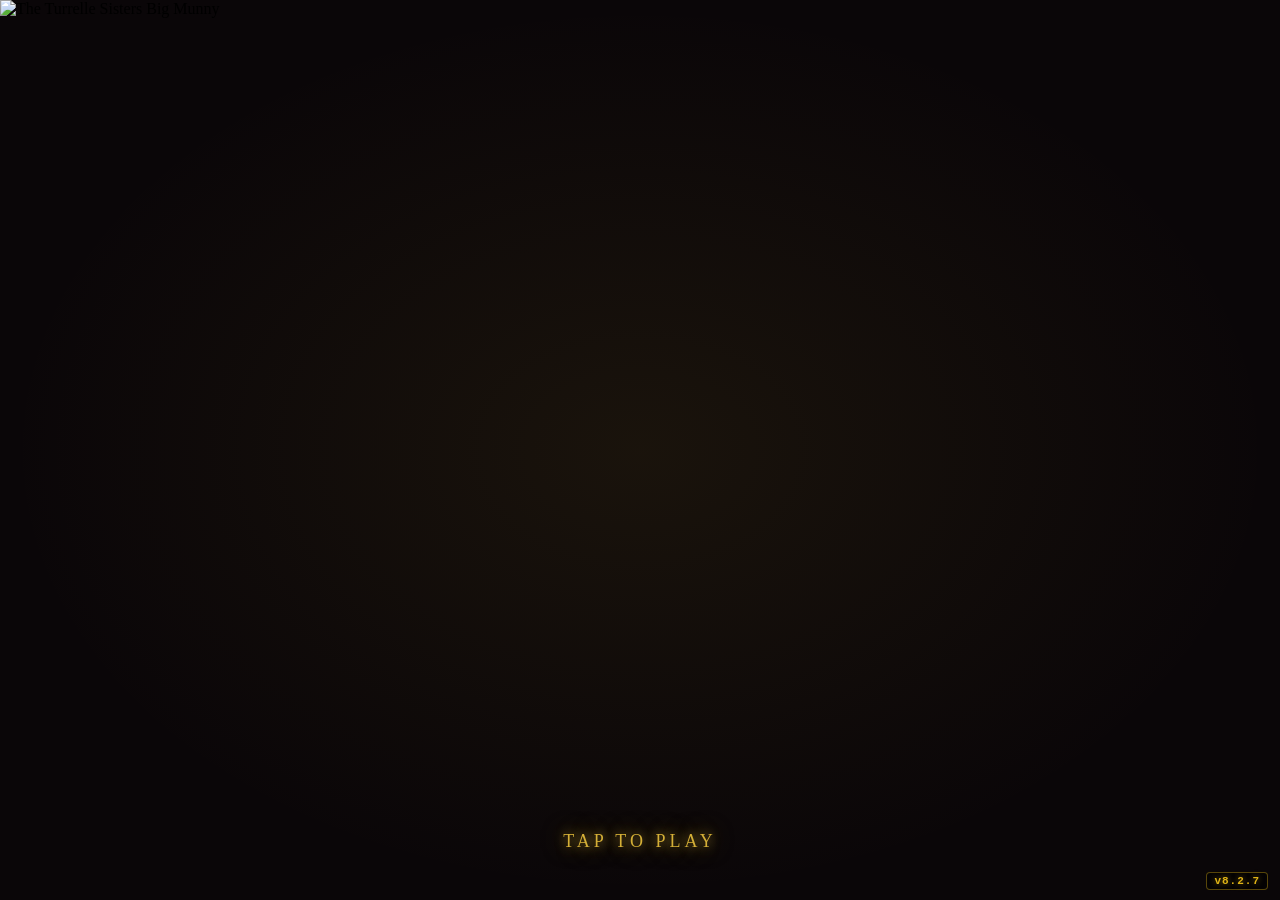
==== commit 7dca7eb1: "Add files via upload" ====
--- a/index.html
+++ b/index.html
@@ -11,7 +11,7 @@
     // MANDATORY RULE: Update GAME_VERSION on every build alongside CACHE_NAME.
     // This is displayed on the splash screen and used for cache validation.
     // Never deliver a zip with a stale GAME_VERSION.
-    var GAME_VERSION = 'v8.2.6';
+    var GAME_VERSION = 'v8.2.7';
 
     // ── SPIN LOCK SAFETY NET ──────────────────────────────────────────
     // If executeSpin() throws an uncaught promise rejection, spinInProgress
@@ -84,7 +84,7 @@
 <meta name="format-detection" content="telephone=no">
 <title>The Turrelle Sisters Big Munny</title>
 <link rel="icon" href="assets/icons/icon-96x96.png">
-<link rel="stylesheet" href="style.css?v=8.2.6">
+<link rel="stylesheet" href="style.css?v=8.2.7">
 <style>
 /* ── INSERT CASH TO PLAY — reel overlay msg ── */
 #reels-insert-msg {
@@ -548,18 +548,37 @@
   var PROG_GAME_ID = 'turrelle';
   var PROG_DENOM   = 1.00;
 </script>
+<script>
+/* ── TSBM Startup Recovery (v8.2.7) ──
+   Clears stuck spinInProgress flag from localStorage on every load.
+   Prevents blank reels caused by a previous crash or force-close. */
+(function() {
+  try {
+    var raw = localStorage.getItem('tsbm_state');
+    if (raw) {
+      var state = JSON.parse(raw);
+      if (state && state.spinInProgress) {
+        state.spinInProgress = false;
+        state.activeBonus    = null;
+        localStorage.setItem('tsbm_state', JSON.stringify(state));
+        console.log('[TSBM Recovery] Cleared stuck spinInProgress flag');
+      }
+    }
+  } catch(e) {}
+}());
+</script>
 <script src="progressive.js?v=1.5"></script>
 <script src="wabc.js?v=1.0"></script>
 <script src="broadcast-init.js?v=1.1"></script>
-<script src="paytable.js?v=8.2.6"></script>
-<script src="state.js?v=8.2.6"></script>
-<script src="audio.js?v=8.2.6"></script>
-<script src="game.js?v=8.2.6"></script>
-<script src="bonuses.js?v=8.2.6"></script>
-<script src="ui.js?v=8.2.6"></script>
-<script src="operator.js?v=8.2.6"></script>
+<script src="paytable.js?v=8.2.7"></script>
+<script src="state.js?v=8.2.7"></script>
+<script src="audio.js?v=8.2.7"></script>
+<script src="game.js?v=8.2.7"></script>
+<script src="bonuses.js?v=8.2.7"></script>
+<script src="ui.js?v=8.2.7"></script>
+<script src="operator.js?v=8.2.7"></script>
 <script>
-/* ── WalletUI compatibility shim for TSBM (v8.2.5) ──
+/* ── WalletUI compatibility shim for TSBM (v8.2.7) ──
    wallet_module.js expects S.bal, updUI(), toast(), opLog(), sndCreditsAddUp().
    TSBM uses GameState.balance, UI.updateBalance(), UI.showToast(), logEvent().
    This shim bridges them so wallet_module works without modification.        */
@@ -579,8 +598,8 @@
   if (typeof logEvent === 'function') logEvent(obj.type || 'WALLET_EVENT', obj);
 }
 </script>
-<script src="wallet_module.js?v=8.2.6"></script>
-<script src="cashout.js?v=8.2.6"></script>
+<script src="wallet_module.js?v=8.2.7"></script>
+<script src="cashout.js?v=8.2.7"></script>
 
 <script>
 'use strict';
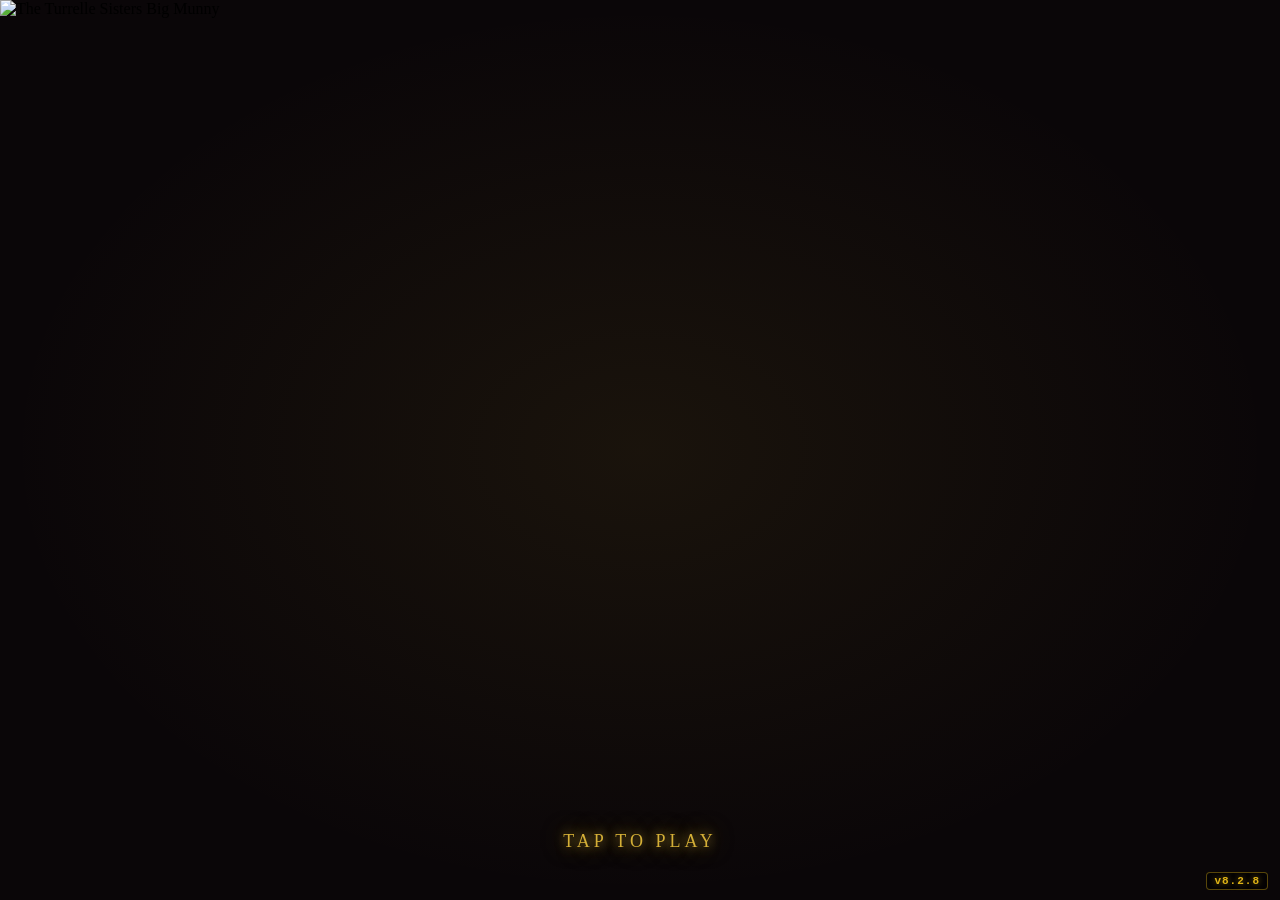
==== commit 7390afa2: "Add files via upload" ====
--- a/index.html
+++ b/index.html
@@ -11,7 +11,7 @@
     // MANDATORY RULE: Update GAME_VERSION on every build alongside CACHE_NAME.
     // This is displayed on the splash screen and used for cache validation.
     // Never deliver a zip with a stale GAME_VERSION.
-    var GAME_VERSION = 'v8.2.7';
+    var GAME_VERSION = 'v8.2.8';
 
     // ── SPIN LOCK SAFETY NET ──────────────────────────────────────────
     // If executeSpin() throws an uncaught promise rejection, spinInProgress
@@ -84,7 +84,7 @@
 <meta name="format-detection" content="telephone=no">
 <title>The Turrelle Sisters Big Munny</title>
 <link rel="icon" href="assets/icons/icon-96x96.png">
-<link rel="stylesheet" href="style.css?v=8.2.7">
+<link rel="stylesheet" href="style.css?v=8.2.8">
 <style>
 /* ── INSERT CASH TO PLAY — reel overlay msg ── */
 #reels-insert-msg {
@@ -554,13 +554,13 @@
    Prevents blank reels caused by a previous crash or force-close. */
 (function() {
   try {
-    var raw = localStorage.getItem('tsbm_state');
+    var raw = localStorage.getItem('turrelleSisters_v1');
     if (raw) {
       var state = JSON.parse(raw);
       if (state && state.spinInProgress) {
         state.spinInProgress = false;
         state.activeBonus    = null;
-        localStorage.setItem('tsbm_state', JSON.stringify(state));
+        localStorage.setItem('turrelleSisters_v1', JSON.stringify(state));
         console.log('[TSBM Recovery] Cleared stuck spinInProgress flag');
       }
     }
@@ -570,36 +570,48 @@
 <script src="progressive.js?v=1.5"></script>
 <script src="wabc.js?v=1.0"></script>
 <script src="broadcast-init.js?v=1.1"></script>
-<script src="paytable.js?v=8.2.7"></script>
-<script src="state.js?v=8.2.7"></script>
-<script src="audio.js?v=8.2.7"></script>
-<script src="game.js?v=8.2.7"></script>
-<script src="bonuses.js?v=8.2.7"></script>
-<script src="ui.js?v=8.2.7"></script>
-<script src="operator.js?v=8.2.7"></script>
+<script src="paytable.js?v=8.2.8"></script>
+<script src="state.js?v=8.2.8"></script>
+<script src="audio.js?v=8.2.8"></script>
+<script src="game.js?v=8.2.8"></script>
+<script src="bonuses.js?v=8.2.8"></script>
+<script src="ui.js?v=8.2.8"></script>
+<script src="operator.js?v=8.2.8"></script>
 <script>
 /* ── WalletUI compatibility shim for TSBM (v8.2.7) ──
    wallet_module.js expects S.bal, updUI(), toast(), opLog(), sndCreditsAddUp().
    TSBM uses GameState.balance, UI.updateBalance(), UI.showToast(), logEvent().
    This shim bridges them so wallet_module works without modification.        */
 var S = {
-  get bal()    { return (typeof GameState !== 'undefined') ? GameState.balance : 0; },
-  set bal(v)   { if (typeof GameState !== 'undefined') { GameState.balance = v; UI.updateBalance(v); } }
+  get bal()  { return (typeof GameState !== 'undefined') ? GameState.balance : 0; },
+  set bal(v) {
+    if (typeof GameState !== 'undefined') {
+      GameState.balance = v;
+      /* Guard UI — may not be initialised yet during wallet load */
+      if (typeof UI !== 'undefined' && typeof UI.updateBalance === 'function') {
+        try { UI.updateBalance(v); } catch(e) {}
+      }
+    }
+  }
 };
 function updUI() {
-  if (typeof UI !== 'undefined' && typeof GameState !== 'undefined')
-    UI.updateBalance(GameState.balance);
+  if (typeof UI !== 'undefined' && typeof UI.updateBalance === 'function'
+      && typeof GameState !== 'undefined') {
+    try { UI.updateBalance(GameState.balance); } catch(e) {}
+  }
 }
 function toast(msg) {
-  if (typeof UI !== 'undefined') UI.showToast(msg, 2500);
+  if (typeof UI !== 'undefined' && typeof UI.showToast === 'function') {
+    try { UI.showToast(msg, 2500); } catch(e) {}
+  }
 }
 function sndCreditsAddUp() { /* TSBM handles its own audio */ }
 function opLog(obj) {
   if (typeof logEvent === 'function') logEvent(obj.type || 'WALLET_EVENT', obj);
 }
 </script>
-<script src="wallet_module.js?v=8.2.7"></script>
-<script src="cashout.js?v=8.2.7"></script>
+<script src="wallet_module.js?v=8.2.8"></script>
+<script src="cashout.js?v=8.2.8"></script>
 
 <script>
 'use strict';
@@ -933,6 +945,17 @@
   try { Operator.init(); } catch(e) { console.warn('Operator.init:', e); }
   try { WalletUI.init();
     CashOut.init(); } catch(e) { console.warn('CashOut.init:', e); }
+  /* Refresh wallet balance display after nick is set (TSBM sets it late) */
+  setTimeout(function() {
+    if (typeof WalletUI !== 'undefined' && typeof WalletUI.open === 'function') {
+      /* Re-trigger internal wallet load now that nickname is set */
+      var _wBal = document.getElementById('wov-bal');
+      if (_wBal && typeof window._playerNickname === 'string' && window._playerNickname) {
+        var _wNick = document.getElementById('wov-bal-nick');
+        if (_wNick) _wNick.textContent = '★ ' + window._playerNickname;
+      }
+    }
+  }, 1500);
   try { initVolume(); } catch(e) { console.warn('initVolume:', e); }
   try { refreshDisplays(); } catch(e) { console.warn('refreshDisplays:', e); }
 
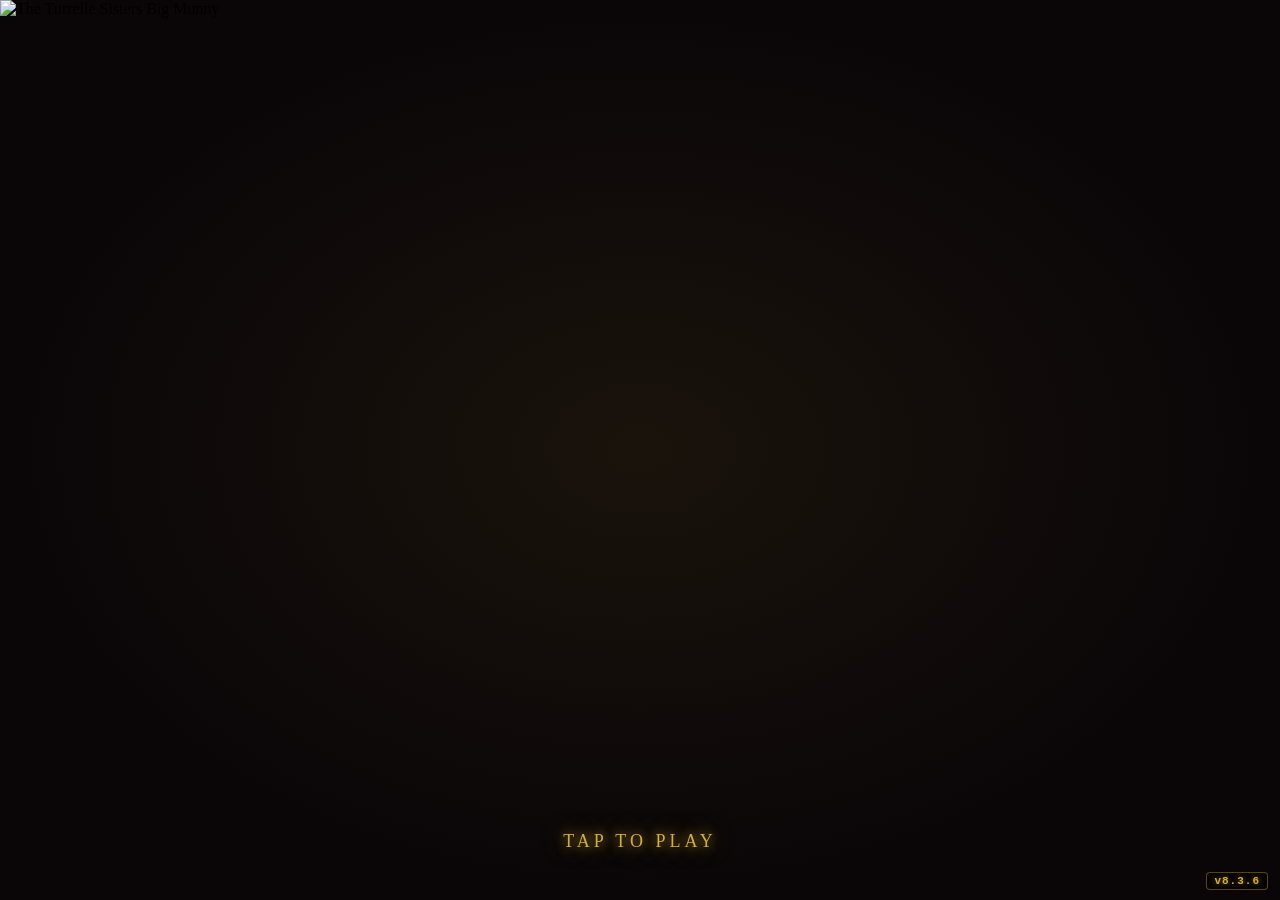
==== commit 32a80c3b: "Add files via upload" ====
--- a/index.html
+++ b/index.html
@@ -11,7 +11,7 @@
     // MANDATORY RULE: Update GAME_VERSION on every build alongside CACHE_NAME.
     // This is displayed on the splash screen and used for cache validation.
     // Never deliver a zip with a stale GAME_VERSION.
-    var GAME_VERSION = 'v8.2.8';
+    var GAME_VERSION = 'v8.3.6';
 
     // ── SPIN LOCK SAFETY NET ──────────────────────────────────────────
     // If executeSpin() throws an uncaught promise rejection, spinInProgress
@@ -84,7 +84,7 @@
 <meta name="format-detection" content="telephone=no">
 <title>The Turrelle Sisters Big Munny</title>
 <link rel="icon" href="assets/icons/icon-96x96.png">
-<link rel="stylesheet" href="style.css?v=8.2.8">
+<link rel="stylesheet" href="style.css?v=8.3.6">
 <style>
 /* ── INSERT CASH TO PLAY — reel overlay msg ── */
 #reels-insert-msg {
@@ -305,7 +305,7 @@
 
   <!-- WIN DISPLAY -->
   <div id="win-section">
-    <div id="balance-box"><div id="balance-label">BALANCE</div><div id="balance-val">$500.00</div></div>
+    <div id="balance-box"><div id="balance-label">BALANCE</div><div id="balance-val">$0.00</div></div>
     <div id="win-box"><div id="win-label">WIN</div><div id="win-amount">$0.00</div></div>
     <div id="bonus-total-box"><div id="bonus-total-label">🔴 BONUS TOTAL</div><div id="bonus-total-amount">$0.00</div></div>
   </div>
@@ -549,6 +549,27 @@
   var PROG_DENOM   = 1.00;
 </script>
 <script>
+/* v8.3.6: surface uncaught errors — previously a throw anywhere in the spin
+   chain left the game visibly frozen with no explanation. */
+window.addEventListener('error', function(e) {
+  try {
+    var m = (e && e.message) ? String(e.message).substring(0, 90) : 'unknown';
+    console.error('[uncaught]', e && e.error ? e.error : m);
+    if (typeof UI !== 'undefined' && UI.showToast) UI.showToast('Error: ' + m, 6000);
+  } catch(_) {}
+});
+window.addEventListener('unhandledrejection', function(e) {
+  try {
+    var r = e && e.reason;
+    var m = (r && r.message) ? String(r.message).substring(0, 90) : String(r).substring(0, 90);
+    console.error('[unhandled promise]', r);
+    if (typeof UI !== 'undefined' && UI.showToast) UI.showToast('Error: ' + m, 6000);
+    if (typeof GameState !== 'undefined') { GameState.spinInProgress = false; GameState.activeBonus = null; }
+    if (typeof UI !== 'undefined' && UI.setControlsEnabled) UI.setControlsEnabled(true);
+  } catch(_) {}
+});
+</script>
+<script>
 /* ── TSBM Startup Recovery (v8.2.7) ──
    Clears stuck spinInProgress flag from localStorage on every load.
    Prevents blank reels caused by a previous crash or force-close. */
@@ -567,16 +588,16 @@
   } catch(e) {}
 }());
 </script>
-<script src="progressive.js?v=1.5"></script>
-<script src="wabc.js?v=1.0"></script>
-<script src="broadcast-init.js?v=1.1"></script>
-<script src="paytable.js?v=8.2.8"></script>
-<script src="state.js?v=8.2.8"></script>
-<script src="audio.js?v=8.2.8"></script>
-<script src="game.js?v=8.2.8"></script>
-<script src="bonuses.js?v=8.2.8"></script>
-<script src="ui.js?v=8.2.8"></script>
-<script src="operator.js?v=8.2.8"></script>
+<script src="progressive.js?v=8.3.6"></script>
+<script src="wabc.js?v=8.3.6"></script>
+<script src="broadcast-init.js?v=8.3.6"></script>
+<script src="paytable.js?v=8.3.6"></script>
+<script src="state.js?v=8.3.6"></script>
+<script src="audio.js?v=8.3.6"></script>
+<script src="game.js?v=8.3.6"></script>
+<script src="bonuses.js?v=8.3.6"></script>
+<script src="ui.js?v=8.3.6"></script>
+<script src="operator.js?v=8.3.6"></script>
 <script>
 /* ── WalletUI compatibility shim for TSBM (v8.2.7) ──
    wallet_module.js expects S.bal, updUI(), toast(), opLog(), sndCreditsAddUp().
@@ -610,8 +631,8 @@
   if (typeof logEvent === 'function') logEvent(obj.type || 'WALLET_EVENT', obj);
 }
 </script>
-<script src="wallet_module.js?v=8.2.8"></script>
-<script src="cashout.js?v=8.2.8"></script>
+<script src="wallet_module.js?v=8.3.6"></script>
+<script src="cashout.js?v=8.3.6"></script>
 
 <script>
 'use strict';
@@ -901,14 +922,12 @@
   // The duplicate declaration was resetting _wakeLock to null mid-IIFE, breaking the first implementation.
   // If balance is $0 and there are no redeemable vouchers, restore starting credits.
   // This prevents the game from being permanently stuck in an unplayable state.
+  /* v8.3.2: auto-restore of starting credits REMOVED.
+     Balance is funded exclusively from the virtual wallet (INSERT CASH).
+     The game must never grant credits on its own. */
   if (GameState.balance <= 0) {
-    var voucherList = CashOut.loadVouchers();
-  var hasVouchers = false;
-  for (var _vi=0;_vi<voucherList.length;_vi++){if(voucherList[_vi].status==='active'){hasVouchers=true;break;}}
-    if (!hasVouchers) {
-      GameState.balance = GameState.operator.startingBalance || DEFAULT_BALANCE;
-      saveState();
-    }
+    GameState.balance = 0;
+    saveState();
   }
 
   // v8.1.9 NEW-BUG-C FIX: Duplicate beforeunload/visibilitychange/pagehide listeners removed here.
@@ -1082,24 +1101,37 @@
   var _betOneBtn  = $('bet-one-btn');
   var _linesCycle = [5, 10, 15, 20];
   if (_betOneBtn) {
-    _betOneBtn.addEventListener('click', function() {
-      if (GameState.spinInProgress || GameState.activeBonus) return;
-      var idx = _linesCycle.indexOf(lines);
-      lines = _linesCycle[(idx + 1) % _linesCycle.length];
+    _bindTap(_betOneBtn, 'SELECT LINES', function() {
+      /* v8.3.4: matches SPIN / BET MAX — responds on the first tap even while
+         the previous spin's win animations are still playing. */
+      if (GameState.activeBonus) return;
+      Audio.play('button_click');
+      _whenIdle(function() {
+        if (GameState.activeBonus) return;
+        var idx = _linesCycle.indexOf(lines);
+        lines = _linesCycle[(idx + 1) % _linesCycle.length];
+        applyScaledJackpotSeeds(denom, lines);
+        UI.updateJackpotMeters();
+        updateBetLine();
+        // Show active payline patterns on reel grid
+        if (typeof UI !== 'undefined' && UI.showActivePaylines) UI.showActivePaylines(lines);
+      });
+    });
+  }
+  var _betMaxBtn = $('bet-max-btn');
+  _bindTap(_betMaxBtn, 'BET MAX', function() {
+    /* v8.3.4: was silently ignored while the previous spin's animations were
+       still running. Now behaves like SPIN — clears them, then applies. */
+    if (GameState.activeBonus) return;
+    Audio.play('button_click');
+    _whenIdle(function() {
+      if (GameState.activeBonus) return;
+      creditsPerLine = (typeof DENOM_CREDIT_LOCK !== 'undefined' && DENOM_CREDIT_LOCK[denom]) ? DENOM_CREDIT_LOCK[denom] : 5;
+      lines = 20;
       applyScaledJackpotSeeds(denom, lines);
       UI.updateJackpotMeters();
-      updateBetLine(); Audio.play('button_click');
-      // Show active payline patterns on reel grid
-      if (typeof UI !== 'undefined' && UI.showActivePaylines) UI.showActivePaylines(lines);
+      updateBetLine();
     });
-  }
-  var _betMaxBtn = $('bet-max-btn');
-  if (_betMaxBtn) _betMaxBtn.addEventListener('click', function() {
-    if (GameState.spinInProgress || GameState.activeBonus) return;
-    creditsPerLine = (typeof DENOM_CREDIT_LOCK !== 'undefined' && DENOM_CREDIT_LOCK[denom]) ? DENOM_CREDIT_LOCK[denom] : 5; lines = 20;
-    applyScaledJackpotSeeds(denom, lines);
-    UI.updateJackpotMeters();
-    updateBetLine(); Audio.play('button_click');
   });
 
   // ── DENOM DROPDOWN ────────────────────────────────────────────────
@@ -1158,30 +1190,60 @@
   // v7.0.6: audio plays on EVERY tap (was silent on skip-tap)
   var _animationsSkipped = false;
 
-  var _sb=$('spin-btn'); if(_sb) _sb.addEventListener('click', function() {
+  /* v8.3.4: SINGLE-TAP rule (was 2-tap).
+     One tap always spins. If the previous spin's win animations are still
+     running, the same tap clears them first and then starts the next spin. */
+  function _skipRunningAnimations() {
+    var skipped = false;
+    if (UI.isAnimatingCredits) { UI.skipCreditAnimation(); skipped = true; }
+    if (GameState.spinInProgress) {
+      if (typeof setSkipPaylineAnimations !== 'undefined') setSkipPaylineAnimations(true);
+      skipped = true;
+    }
+    return skipped;
+  }
+
+  /* Clear any running animations, then run cb() once the game is idle.
+     Polls briefly because skipping resolves asynchronously. Caps out so a
+     stuck flag can never wedge the button permanently. */
+  /* v8.3.6: Samsung Browser can swallow synthetic 'click' on some builds.
+     Bind click + pointerup and de-duplicate, so a tap always registers.
+     Logs to console so a dead button can be diagnosed from the device. */
+  function _bindTap(el, label, handler) {
+    if (!el) { console.warn('[tap] MISSING ELEMENT: ' + label); return; }
+    var last = 0;
+    function fire(ev) {
+      var now = Date.now();
+      if (now - last < 350) return;   /* de-dupe click+pointerup pair */
+      last = now;
+      console.log('[tap] ' + label);
+      handler(ev);
+    }
+    el.addEventListener('click', fire);
+    el.addEventListener('pointerup', fire);
+    console.log('[tap] bound: ' + label);
+  }
+
+  function _whenIdle(cb) {
+    _skipRunningAnimations();
+    var tries = 0;
+    (function _wait() {
+      if (!GameState.spinInProgress && !UI.isAnimatingCredits) { cb(); return; }
+      if (++tries > 40) { cb(); return; }   /* ~2s safety cap */
+      setTimeout(_wait, 50);
+    }());
+  }
+
+  var _sb=$('spin-btn'); _bindTap(_sb, 'SPIN', function() {
     // Active bonus — ignore spin button
     if (GameState.activeBonus) return;
 
-    // Tap 1A: Credit countup animation → skip it
-    if (UI.isAnimatingCredits) {
-      Audio.play('button_click');
-      UI.skipCreditAnimation();
-      _animationsSkipped = true;
-      return;
-    }
-
-    // Tap 1B: Payline animations running → skip, show final result
-    // Audio plays here too — was silent before v7.0.6
-    if (GameState.spinInProgress) {
-      Audio.play('button_click');
-      if (typeof setSkipPaylineAnimations !== 'undefined') setSkipPaylineAnimations(true);
-      _animationsSkipped = true;
-      return;
-    }
-
-    // Spin is idle — start next spin
+    Audio.play('button_click');
     _animationsSkipped = false;
-    doSpin();
+    _whenIdle(function() {
+      if (GameState.activeBonus) return;
+      doSpin();
+    });
   });
 
   // v8.1.6: converted async→ES5 Promise chain (Rule 14 — no async/await in inline script blocks)
--- a/style.css
+++ b/style.css
@@ -473,7 +473,7 @@
 #log-footer{padding:8px 15px;border-top:1px solid rgba(212,175,55,0.2);display:flex;gap:8px;background:#0a0408;flex-shrink:0;}
 
 /* ── TOAST ── */
-#toast{position:fixed;bottom:max(80px,env(safe-area-inset-bottom,0px) + 80px);left:50%;transform:translateX(-50%) translateY(20px);background:rgba(212,175,55,0.96);color:#0a0608;padding:9px 20px;border-radius:25px;font-weight:900;font-size:12px;opacity:0;transition:all 0.3s;z-index:200;pointer-events:none;white-space:nowrap;max-width:92vw;overflow:hidden;text-overflow:ellipsis;}
+#toast{position:fixed;bottom:max(80px,env(safe-area-inset-bottom,0px) + 80px);left:50%;transform:translateX(-50%) translateY(20px);background:rgba(212,175,55,0.96);color:#0a0608;padding:9px 20px;border-radius:25px;font-weight:900;font-size:12px;opacity:0;transition:all 0.3s;z-index:700;pointer-events:none;white-space:nowrap;max-width:92vw;overflow:hidden;text-overflow:ellipsis;}
 #toast.show{opacity:1;transform:translateX(-50%) translateY(0);}
 /* #replay-banner removed v6l52 */
 
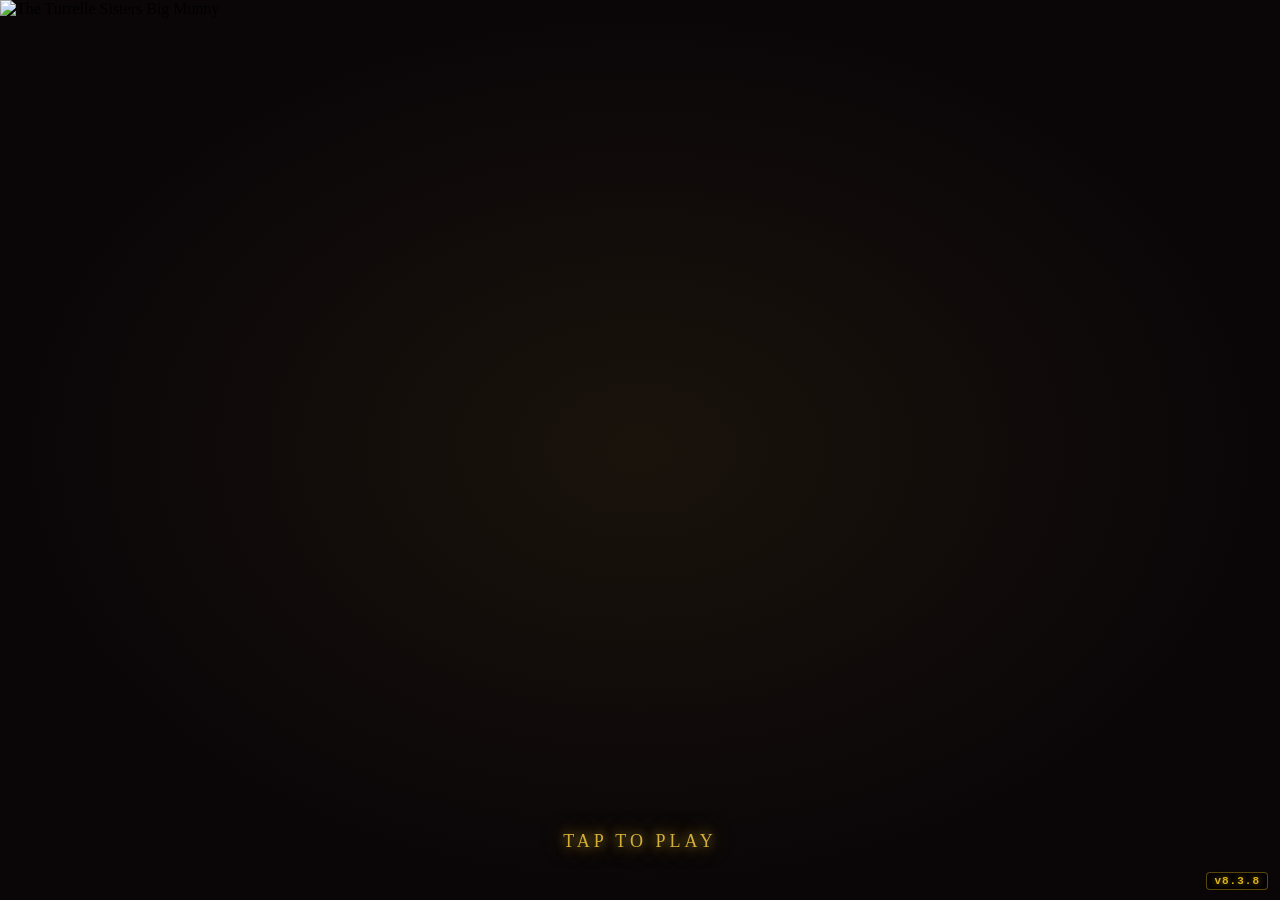
==== commit d2caa9e6: "Add files via upload" ====
--- a/index.html
+++ b/index.html
@@ -11,7 +11,7 @@
     // MANDATORY RULE: Update GAME_VERSION on every build alongside CACHE_NAME.
     // This is displayed on the splash screen and used for cache validation.
     // Never deliver a zip with a stale GAME_VERSION.
-    var GAME_VERSION = 'v8.3.6';
+    var GAME_VERSION = 'v8.3.8';
 
     // ── SPIN LOCK SAFETY NET ──────────────────────────────────────────
     // If executeSpin() throws an uncaught promise rejection, spinInProgress
@@ -84,7 +84,7 @@
 <meta name="format-detection" content="telephone=no">
 <title>The Turrelle Sisters Big Munny</title>
 <link rel="icon" href="assets/icons/icon-96x96.png">
-<link rel="stylesheet" href="style.css?v=8.3.6">
+<link rel="stylesheet" href="style.css?v=8.3.8">
 <style>
 /* ── INSERT CASH TO PLAY — reel overlay msg ── */
 #reels-insert-msg {
@@ -118,7 +118,7 @@
 * { -webkit-touch-callout: none; }
 /* ── SPLASH SCREEN ── */
 #splash-screen{
-  position:fixed;inset:0;z-index:1000;
+  position:fixed;top:0;right:0;bottom:0;left:0;inset:0;z-index:1000;
   background:#0a0608;
   display:flex;flex-direction:column;
   align-items:stretch;justify-content:flex-start;
@@ -156,7 +156,7 @@
 }
 
 #splash-glow{
-  position:absolute;inset:0;
+  position:absolute;top:0;right:0;bottom:0;left:0;inset:0;
   background:radial-gradient(ellipse at center,rgba(212,175,55,0.08) 0%,transparent 70%);
   -webkit-animation:splashGlow 2s ease-in-out infinite alternate;
   animation:splashGlow 2s ease-in-out infinite alternate;
@@ -193,7 +193,7 @@
 #splash-loading { display: none; } /* replaced by tap-to-play */
 
 #splash-particles{
-  position:absolute;inset:0;pointer-events:none;overflow:hidden;
+  position:absolute;top:0;right:0;bottom:0;left:0;inset:0;pointer-events:none;overflow:hidden;
 }
 .sp{
   position:absolute;
@@ -492,7 +492,7 @@
 </div>
 
 <!-- BONUS LETTER CELEBRATION (shows before orb screen) -->
-<div id="bonus-letter-celebrate" style="display:none;position:fixed;inset:0;z-index:120;background:rgba(0,0,0,0.92);align-items:center;justify-content:center;gap:8px;">
+<div id="bonus-letter-celebrate" style="display:none;position:fixed;top:0;right:0;bottom:0;left:0;inset:0;z-index:120;background:rgba(0,0,0,0.92);align-items:center;justify-content:center;gap:8px;">
   <div class="bonus-cel-letter" data-letter="B">B</div>
   <div class="bonus-cel-letter" data-letter="O">O</div>
   <div class="bonus-cel-letter" data-letter="N">N</div>
@@ -501,7 +501,7 @@
 </div>
 
 <!-- BONUS FEATURE ORB SCREEN -->
-<div id="bonus-orb-screen" style="display:none;position:fixed;inset:0;z-index:115;background:radial-gradient(ellipse at center,#1a0d35 0%,#0a0608 100%);flex-direction:column;align-items:center;justify-content:center;padding:20px;">
+<div id="bonus-orb-screen" style="display:none;position:fixed;top:0;right:0;bottom:0;left:0;inset:0;z-index:115;background:radial-gradient(ellipse at center,#1a0d35 0%,#0a0608 100%);flex-direction:column;align-items:center;justify-content:center;padding:20px;">
   <div id="bonus-orb-header">
     <div id="bonus-orb-title">B-O-N-U-S!</div>
     <div id="bonus-orb-subtitle">TAP AN ORB TO REVEAL YOUR BONUS</div>
@@ -534,7 +534,7 @@
 </div>
 
 <!-- ADDITIONAL RED SPINS BANNER -->
-<div id="additional-rs-banner" style="display:none;position:fixed;inset:0;z-index:125;background:rgba(180,0,0,0.85);align-items:center;justify-content:center;flex-direction:column;pointer-events:none;">
+<div id="additional-rs-banner" style="display:none;position:fixed;top:0;right:0;bottom:0;left:0;inset:0;z-index:125;background:rgba(180,0,0,0.85);align-items:center;justify-content:center;flex-direction:column;pointer-events:none;">
   <div id="additional-rs-text">ADDITIONAL RED SPINS WON!</div>
   <div id="additional-rs-sub">Get Ready...</div>
   <div id="additional-rs-tap">Get Ready...</div>
@@ -549,7 +549,7 @@
   var PROG_DENOM   = 1.00;
 </script>
 <script>
-/* v8.3.6: surface uncaught errors — previously a throw anywhere in the spin
+/* v8.3.7: surface uncaught errors — previously a throw anywhere in the spin
    chain left the game visibly frozen with no explanation. */
 window.addEventListener('error', function(e) {
   try {
@@ -588,16 +588,16 @@
   } catch(e) {}
 }());
 </script>
-<script src="progressive.js?v=8.3.6"></script>
-<script src="wabc.js?v=8.3.6"></script>
-<script src="broadcast-init.js?v=8.3.6"></script>
-<script src="paytable.js?v=8.3.6"></script>
-<script src="state.js?v=8.3.6"></script>
-<script src="audio.js?v=8.3.6"></script>
-<script src="game.js?v=8.3.6"></script>
-<script src="bonuses.js?v=8.3.6"></script>
-<script src="ui.js?v=8.3.6"></script>
-<script src="operator.js?v=8.3.6"></script>
+<script src="progressive.js?v=8.3.8"></script>
+<script src="wabc.js?v=8.3.8"></script>
+<script src="broadcast-init.js?v=8.3.8"></script>
+<script src="paytable.js?v=8.3.8"></script>
+<script src="state.js?v=8.3.8"></script>
+<script src="audio.js?v=8.3.8"></script>
+<script src="game.js?v=8.3.8"></script>
+<script src="bonuses.js?v=8.3.8"></script>
+<script src="ui.js?v=8.3.8"></script>
+<script src="operator.js?v=8.3.8"></script>
 <script>
 /* ── WalletUI compatibility shim for TSBM (v8.2.7) ──
    wallet_module.js expects S.bal, updUI(), toast(), opLog(), sndCreditsAddUp().
@@ -629,10 +629,19 @@
 function sndCreditsAddUp() { /* TSBM handles its own audio */ }
 function opLog(obj) {
   if (typeof logEvent === 'function') logEvent(obj.type || 'WALLET_EVENT', obj);
+  /* v8.3.8: wallet credit loads were never reaching game_history. */
+  if (obj && obj.type === 'CASH_IN' && typeof window._writeGameHistory === 'function') {
+    window._writeGameHistory({
+      type:      'CASH_IN',
+      amount:    obj.amount,
+      balBefore: obj.balBefore,
+      balAfter:  obj.balAfter
+    });
+  }
 }
 </script>
-<script src="wallet_module.js?v=8.3.6"></script>
-<script src="cashout.js?v=8.3.6"></script>
+<script src="wallet_module.js?v=8.3.8"></script>
+<script src="cashout.js?v=8.3.8"></script>
 
 <script>
 'use strict';
@@ -1206,7 +1215,7 @@
   /* Clear any running animations, then run cb() once the game is idle.
      Polls briefly because skipping resolves asynchronously. Caps out so a
      stuck flag can never wedge the button permanently. */
-  /* v8.3.6: Samsung Browser can swallow synthetic 'click' on some builds.
+  /* v8.3.7: Samsung Browser can swallow synthetic 'click' on some builds.
      Bind click + pointerup and de-duplicate, so a tap always registers.
      Logs to console so a dead button can be diagnosed from the device. */
   function _bindTap(el, label, handler) {
--- a/style.css
+++ b/style.css
@@ -76,7 +76,7 @@
   position:relative;
 }
 #jackpot-bar::before{
-  content:'';position:absolute;inset:0;
+  content:'';position:absolute;top:0;right:0;bottom:0;left:0;inset:0;
   background:linear-gradient(90deg,transparent 0%,rgba(201,153,58,0.04) 50%,transparent 100%);
   pointer-events:none;
 }
@@ -149,7 +149,7 @@
 /* ── RED SPIN OVERLAY — inside reel-frame, ON TOP of reels ── */
 #red-reel-overlay{
   position:absolute;
-  inset:0;
+  top:0;right:0;bottom:0;left:0;inset:0;
   z-index:15;            /* above reels (z:0) but below frame edges (z:20) */
   border-radius:9px;
   background:transparent;
@@ -162,7 +162,7 @@
 }
 #red-reel-overlay.active::after{
   content:'';
-  position:absolute;inset:0;border-radius:9px;
+  position:absolute;top:0;right:0;bottom:0;left:0;inset:0;border-radius:9px;
   background:radial-gradient(ellipse at center,transparent 15%,rgba(220,0,0,0.6) 100%);
   animation:redPulse 1.4s ease-in-out infinite;
   -webkit-animation:redPulse 1.4s ease-in-out infinite;
@@ -298,7 +298,7 @@
 
 
 /* ── PICK & CHOOSE ── */
-#pick-screen{position:fixed;inset:0;background:linear-gradient(135deg,#060310,#0a0518,#060310);display:none;flex-direction:column;align-items:center;z-index:60;padding:10px;}
+#pick-screen{position:fixed;top:0;right:0;bottom:0;left:0;inset:0;background:linear-gradient(135deg,#060310,#0a0518,#060310);display:none;flex-direction:column;align-items:center;z-index:60;padding:10px;}
 #pick-screen.active{display:flex;}
 /* ── P&C JP BAR — mirrors base game #jackpot-bar / .jp-meter exactly (v8.1.40 BUG-PC-1) ── */
 .bonus-jp-bar{display:flex;gap:4px;padding:5px 6px 4px;height:52px;min-height:48px;flex-shrink:0;width:100%;max-width:420px;background:linear-gradient(90deg,#0a0410,#160820,#0a0410);border-radius:6px;margin-bottom:4px;}
@@ -338,7 +338,7 @@
 @-webkit-keyframes tileFlip {0%{transform:scaleX(1);}40%{transform:scaleX(0);}100%{transform:scaleX(1);}}
 
 /* ── JACKPOT ── */
-#jackpot-overlay{position:fixed;inset:0;background:rgba(0,0,0,0.93);display:none;flex-direction:column;align-items:center;justify-content:center;z-index:100;text-align:center;padding:20px;gap:6px;}
+#jackpot-overlay{position:fixed;top:0;right:0;bottom:0;left:0;inset:0;background:rgba(0,0,0,0.93);display:none;flex-direction:column;align-items:center;justify-content:center;z-index:100;text-align:center;padding:20px;gap:6px;}
 #jackpot-overlay.active{display:flex;flex-direction:column;align-items:center;justify-content:center;}
 #jackpot-type-text{font-family:var(--font-display);font-size:40px;font-weight:900;letter-spacing:3px;animation:jackpotPulse 0.65s ease-in-out infinite;}
 #jackpot-amount-text{font-family:var(--font-num);font-size:46px;font-weight:900;color:var(--gold-light);text-shadow:0 0 30px var(--gold);margin:12px 0;}
@@ -350,7 +350,7 @@
 @-webkit-keyframes blink {0%,100%{opacity:1;}50%{opacity:0.3;}}\n@keyframes blink{0%,100%{opacity:1;}50%{opacity:0.3;}}
 
 /* ── OPERATOR / PIN / LOG ── */
-#op-overlay{position:fixed;inset:0;background:rgba(0,0,0,0.96);display:none;z-index:90;overflow-y:auto;overflow-x:hidden;-webkit-overflow-scrolling:touch;}
+#op-overlay{position:fixed;top:0;right:0;bottom:0;left:0;inset:0;background:rgba(0,0,0,0.96);display:none;z-index:90;overflow-y:auto;overflow-x:hidden;-webkit-overflow-scrolling:touch;}
 #op-overlay.active{display:block;}
 #op-panel{width:100%;max-width:480px;margin:0 auto;padding:10px;color:var(--text);box-sizing:border-box;}
 #op-header{display:flex;flex-wrap:wrap;justify-content:space-between;align-items:flex-start;border-bottom:2px solid var(--gold-dark);padding-bottom:8px;margin-bottom:10px;gap:4px;}
@@ -377,7 +377,7 @@
 
 /* ── EXIT CONFIRMATION OVERLAY ── v8.1.50 */
 #exit-overlay{
-  position:fixed;inset:0;
+  position:fixed;top:0;right:0;bottom:0;left:0;inset:0;
   background:rgba(0,0,0,0.92);
   display:none;z-index:200;
   align-items:center;justify-content:center;
@@ -438,7 +438,7 @@
 .op-rtp-stats{font-size:10px;line-height:1.8;color:var(--text-dim);}
 .op-rtp-stats span{color:var(--gold-light);font-family:var(--font-num);}
 .rtp-warn{color:#ff8080!important;}
-#pin-overlay{position:fixed;inset:0;background:rgba(0,0,0,0.96);display:none;align-items:center;justify-content:center;z-index:95;}
+#pin-overlay{position:fixed;top:0;right:0;bottom:0;left:0;inset:0;background:rgba(0,0,0,0.96);display:none;align-items:center;justify-content:center;z-index:95;}
 #pin-overlay.active{display:flex;}
 #pin-box{background:linear-gradient(135deg,#1a0d2e,#0d0818);border:2px solid var(--gold-dark);border-radius:16px;padding:25px;width:280px;text-align:center;}
 #pin-title{font-family:var(--font-display);color:var(--gold);font-size:16px;margin-bottom:5px;letter-spacing:2px;}
@@ -450,7 +450,7 @@
 #pin-clear{background:rgba(155,27,48,0.2);border-color:var(--ruby);color:var(--ruby);}
 #pin-enter{background:rgba(212,175,55,0.2);border-color:var(--gold);color:var(--gold);}
 #pin-error{color:#ff6060;font-size:12px;margin-top:8px;min-height:18px;}
-#log-screen{position:fixed;inset:0;background:rgba(0,0,0,0.96);display:none;flex-direction:column;z-index:92;overflow:hidden;}
+#log-screen{position:fixed;top:0;right:0;bottom:0;left:0;inset:0;background:rgba(0,0,0,0.96);display:none;flex-direction:column;z-index:92;overflow:hidden;}
 #log-screen.active{display:flex;}
 #log-header{padding:10px 15px;border-bottom:1px solid var(--gold-dark);display:flex;justify-content:space-between;align-items:center;background:#0d0510;flex-shrink:0;}
 #log-tabs{display:flex;gap:6px;padding:8px 15px;background:#0a0408;flex-shrink:0;}
@@ -514,7 +514,7 @@
 body.desktop-gutter-b::before {
   content: '';
   position: fixed;
-  inset: 0;
+  top:0;right:0;bottom:0;left:0;inset:0;
   background: url('assets/splash_screen.jpg') center/cover no-repeat;
   filter: blur(18px) brightness(0.22) saturate(1.4);
   -webkit-filter: blur(18px) brightness(0.22) saturate(1.4);
@@ -598,7 +598,7 @@
 
 /* ── VOUCHER MODAL ── */
 #voucher-modal{
-  position:fixed;inset:0;
+  position:fixed;top:0;right:0;bottom:0;left:0;inset:0;
   background:rgba(0,0,0,0.92);
   display:none;align-items:center;justify-content:center;
   z-index:120;padding:16px;
@@ -691,7 +691,7 @@
 
 /* ── WALLET MODAL ── */
 #wallet-modal{
-  position:fixed;inset:0;
+  position:fixed;top:0;right:0;bottom:0;left:0;inset:0;
   background:rgba(0,0,0,0.92);
   display:none;align-items:center;justify-content:center;
   z-index:120;padding:16px;
@@ -885,7 +885,7 @@
    PAYTABLE SCREEN
    ══════════════════════════════════════════════════════════════════════ */
 #paytable-screen, #help-screen {
-  position: fixed; inset: 0;
+  position: fixed; top:0;right:0;bottom:0;left:0;inset:0;
   background: rgba(0,0,0,0.97);
   display: none; align-items: flex-start; justify-content: center;
   z-index: 130; padding: 0;
@@ -976,7 +976,7 @@
    CREATE VOUCHER MODAL
    ══════════════════════════════════════════════════════════════════════ */
 #create-voucher-modal {
-  position: fixed; inset: 0;
+  position: fixed; top:0;right:0;bottom:0;left:0;inset:0;
   background: rgba(0,0,0,0.92);
   display: none; align-items: center; justify-content: center;
   z-index: 135; padding: 20px;
@@ -1218,7 +1218,7 @@
    BONUS FEATURE ORB SCREEN
    ══════════════════════════════════════════════════════════════════════ */
 #bonus-orb-screen {
-  position: fixed; inset: 0;
+  position: fixed; top:0;right:0;bottom:0;left:0;inset:0;
   background: radial-gradient(ellipse at center, #1a0d35 0%, #0a0608 100%);
   display: none;
   flex-direction: column;
@@ -1301,7 +1301,7 @@
 }
 
 .orb-inner {
-  position: absolute; inset: 0;
+  position: absolute; top:0;right:0;bottom:0;left:0;inset:0;
   border-radius: 50%;
   background: radial-gradient(ellipse at 35% 30%, #4a3060, #1a0d35 50%, #0a0618);
   border: 3px solid var(--gold);
@@ -1830,7 +1830,7 @@
    rs-bonus-win-overlay had zero CSS — overlay was invisible when .active added.
    ══════════════════════════════════════════════════════════════════════ */
 #rs-bonus-win-overlay {
-  position: fixed; inset: 0;
+  position: fixed; top:0;right:0;bottom:0;left:0;inset:0;
   background: rgba(18, 0, 0, 0.96);
   display: none;
   flex-direction: column;
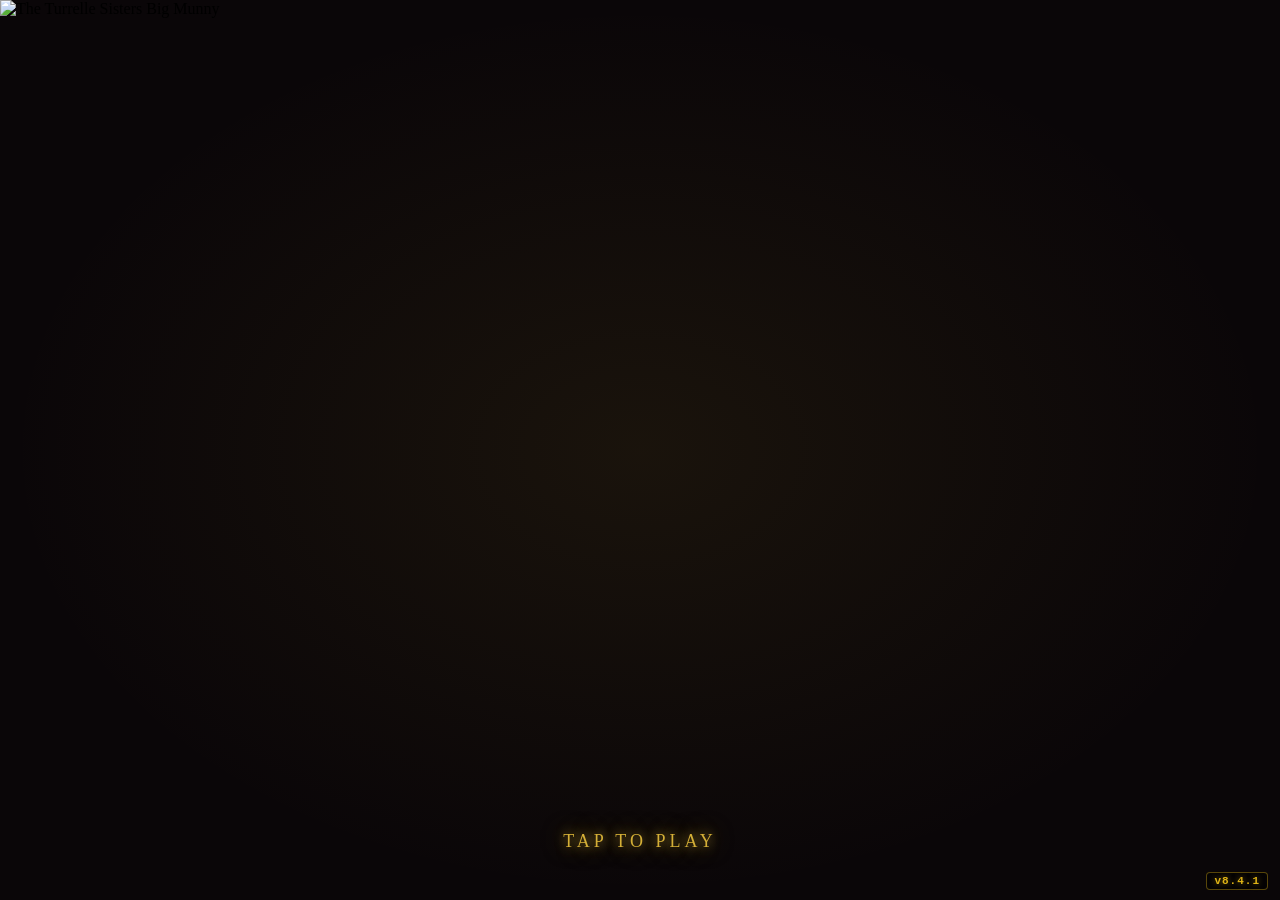
==== commit 2ca96b32: "Add files via upload" ====
--- a/index.html
+++ b/index.html
@@ -11,7 +11,7 @@
     // MANDATORY RULE: Update GAME_VERSION on every build alongside CACHE_NAME.
     // This is displayed on the splash screen and used for cache validation.
     // Never deliver a zip with a stale GAME_VERSION.
-    var GAME_VERSION = 'v8.3.8';
+    var GAME_VERSION = 'v8.4.1';
 
     // ── SPIN LOCK SAFETY NET ──────────────────────────────────────────
     // If executeSpin() throws an uncaught promise rejection, spinInProgress
@@ -84,7 +84,7 @@
 <meta name="format-detection" content="telephone=no">
 <title>The Turrelle Sisters Big Munny</title>
 <link rel="icon" href="assets/icons/icon-96x96.png">
-<link rel="stylesheet" href="style.css?v=8.3.8">
+<link rel="stylesheet" href="style.css?v=8.4.1">
 <style>
 /* ── INSERT CASH TO PLAY — reel overlay msg ── */
 #reels-insert-msg {
@@ -435,61 +435,6 @@
   </div>
 </div>
 
-<!-- VOUCHER MODAL -->
-<div id="voucher-modal">
-  <div id="voucher-card">
-    <div id="vc-header">
-      <div id="vc-logo">🎰</div>
-      <div id="vm-casino">Lucky Bitches Casino</div>
-      <div id="vc-tagline">TICKET VOUCHER</div>
-    </div>
-    <div id="vc-body">
-      <div id="vc-thankyou">Thank You For Playing!</div>
-      <div id="vc-amount-label">CREDIT VALUE</div>
-      <div id="vm-amount">$0.00</div>
-      <div id="vm-barcode"></div>
-      <div id="vc-meta">
-        <div>Voucher #: <span id="vm-id">LBC-XXXX-XXXX</span></div>
-        <div>Serial: <span id="vm-serial">---------</span></div>
-        <div>Issued: <span id="vm-issued">--</span></div>
-      </div>
-      <div id="vc-disclaimer">⚠️ NOT REDEEMABLE FOR REAL CASH<br>For entertainment purposes only</div>
-    </div>
-    <div id="vc-footer">
-      <button id="vm-print">✓ SAVE TO WALLET</button>
-      <button id="vm-close">✕ CLOSE</button>
-    </div>
-  </div>
-</div>
-
-<!-- WALLET / INSERT CASH MODAL -->
-<div id="wallet-modal">
-  <div id="wallet-panel">
-    <div id="wallet-header">
-      <div id="wallet-title">💳 INSERT CASH</div>
-      <div id="wallet-subtitle">Select a voucher to play</div>
-    </div>
-    <div id="wallet-list"></div>
-    <div id="wallet-footer">
-      <button id="create-voucher-btn">➕ CREATE VOUCHER</button>
-      <button id="wallet-close">✕ CLOSE</button>
-    </div>
-  </div>
-</div>
-
-<!-- CREATE VOUCHER MODAL -->
-<div id="create-voucher-modal">
-  <div id="cv-panel">
-    <div id="cv-title">💳 CREATE VOUCHER</div>
-    <div id="cv-subtitle">Enter amount to add to wallet</div>
-    <input id="cv-amount-input" type="number" min="1" step="1" placeholder="Enter amount (e.g. 500)">
-    <div id="cv-error" style="display:none;color:#ff6060;font-size:11px;margin-top:4px;"></div>
-    <div id="cv-buttons">
-      <button id="cv-confirm">✓ CREATE</button>
-      <button id="cv-cancel">✕ CANCEL</button>
-    </div>
-  </div>
-</div>
 
 <!-- BONUS LETTER CELEBRATION (shows before orb screen) -->
 <div id="bonus-letter-celebrate" style="display:none;position:fixed;top:0;right:0;bottom:0;left:0;inset:0;z-index:120;background:rgba(0,0,0,0.92);align-items:center;justify-content:center;gap:8px;">
@@ -588,16 +533,16 @@
   } catch(e) {}
 }());
 </script>
-<script src="progressive.js?v=8.3.8"></script>
-<script src="wabc.js?v=8.3.8"></script>
-<script src="broadcast-init.js?v=8.3.8"></script>
-<script src="paytable.js?v=8.3.8"></script>
-<script src="state.js?v=8.3.8"></script>
-<script src="audio.js?v=8.3.8"></script>
-<script src="game.js?v=8.3.8"></script>
-<script src="bonuses.js?v=8.3.8"></script>
-<script src="ui.js?v=8.3.8"></script>
-<script src="operator.js?v=8.3.8"></script>
+<script src="progressive.js?v=8.4.1"></script>
+<script src="wabc.js?v=8.4.1"></script>
+<script src="broadcast-init.js?v=8.4.1"></script>
+<script src="paytable.js?v=8.4.1"></script>
+<script src="state.js?v=8.4.1"></script>
+<script src="audio.js?v=8.4.1"></script>
+<script src="game.js?v=8.4.1"></script>
+<script src="bonuses.js?v=8.4.1"></script>
+<script src="ui.js?v=8.4.1"></script>
+<script src="operator.js?v=8.4.1"></script>
 <script>
 /* ── WalletUI compatibility shim for TSBM (v8.2.7) ──
    wallet_module.js expects S.bal, updUI(), toast(), opLog(), sndCreditsAddUp().
@@ -640,8 +585,8 @@
   }
 }
 </script>
-<script src="wallet_module.js?v=8.3.8"></script>
-<script src="cashout.js?v=8.3.8"></script>
+<script src="wallet_module.js?v=8.4.1"></script>
+<script src="cashout.js?v=8.4.1"></script>
 
 <script>
 'use strict';
@@ -1124,7 +1069,7 @@
         updateBetLine();
         // Show active payline patterns on reel grid
         if (typeof UI !== 'undefined' && UI.showActivePaylines) UI.showActivePaylines(lines);
-      });
+      }, 'lines');
     });
   }
   var _betMaxBtn = $('bet-max-btn');
@@ -1140,7 +1085,7 @@
       applyScaledJackpotSeeds(denom, lines);
       UI.updateJackpotMeters();
       updateBetLine();
-    });
+    }, 'betmax');
   });
 
   // ── DENOM DROPDOWN ────────────────────────────────────────────────
@@ -1223,7 +1168,7 @@
     var last = 0;
     function fire(ev) {
       var now = Date.now();
-      if (now - last < 350) return;   /* de-dupe click+pointerup pair */
+      if (now - last < 450) return;   /* v8.4.0: widened for slower devices */   /* de-dupe click+pointerup pair */
       last = now;
       console.log('[tap] ' + label);
       handler(ev);
@@ -1233,26 +1178,61 @@
     console.log('[tap] bound: ' + label);
   }
 
-  function _whenIdle(cb) {
+  /* v8.4.0: SINGLE-FLIGHT. Previously every tap started its own waiter, and
+     doSpin()'s internal guard only blocks while a spin is actually running —
+     so queued waiters each fired doSpin() as the previous spin ended and a
+     double tap produced 2, 3 or 4 spins. Now only one pending action per
+     control is allowed; extra taps while one is pending are ignored, not
+     queued. This does NOT bring back the old 2-tap rule: the first tap still
+     always acts. */
+  var _idlePending = {};
+  function _whenIdle(cb, key) {
+    key = key || 'default';
+    if (_idlePending[key]) { console.log('[tap] ignored — ' + key + ' already pending'); return; }
+    _idlePending[key] = true;
     _skipRunningAnimations();
     var tries = 0;
     (function _wait() {
-      if (!GameState.spinInProgress && !UI.isAnimatingCredits) { cb(); return; }
-      if (++tries > 40) { cb(); return; }   /* ~2s safety cap */
+      if (!GameState.spinInProgress && !UI.isAnimatingCredits) {
+        _idlePending[key] = false;
+        cb();
+        return;
+      }
+      if (++tries > 40) {                    /* ~2s safety cap */
+        _idlePending[key] = false;
+        cb();
+        return;
+      }
       setTimeout(_wait, 50);
     }());
   }
+
+  /* v8.4.0: spin cooldown. Single-flight alone was not enough — once the
+     first spin starts _idlePending clears, so a second tap could still queue
+     one more spin. A tap within SPIN_COOLDOWN_MS of the last accepted spin is
+     an accidental repeat and is dropped. Deliberate re-taps after the window
+     still work normally, and the FIRST tap is never delayed. */
+  var SPIN_COOLDOWN_MS = 650;
+  var _lastSpinAt = 0;
 
   var _sb=$('spin-btn'); _bindTap(_sb, 'SPIN', function() {
     // Active bonus — ignore spin button
     if (GameState.activeBonus) return;
+
+    var now = Date.now();
+    if (now - _lastSpinAt < SPIN_COOLDOWN_MS) {
+      console.log('[tap] SPIN ignored — cooldown (' + (now - _lastSpinAt) + 'ms)');
+      return;
+    }
+    _lastSpinAt = now;
 
     Audio.play('button_click');
     _animationsSkipped = false;
     _whenIdle(function() {
       if (GameState.activeBonus) return;
+      _lastSpinAt = Date.now();   /* restart window from the actual spin */
       doSpin();
-    });
+    }, 'spin');
   });
 
   // v8.1.6: converted async→ES5 Promise chain (Rule 14 — no async/await in inline script blocks)
@@ -1385,7 +1365,6 @@
 </script>
 
 
-
 <!-- ── RED SPIN BONUS WIN OVERLAY ─────────────────────────────────── -->
 <div id="rs-bonus-win-overlay">
   <div id="rs-coin-rain"></div>
--- a/style.css
+++ b/style.css
@@ -248,11 +248,9 @@
 #bonus-total-label{font-size:8px;color:#ff6060;letter-spacing:1px;text-transform:uppercase;}
 #bonus-total-amount{font-family:var(--font-num);font-size:16px;font-weight:900;color:#ff8080;}
 
-
 #bonus-total-box.visible{display:flex;}
 #bonus-total-label{font-size:8px;color:#ff6060;letter-spacing:1px;text-transform:uppercase;}
 #bonus-total-amount{font-family:var(--font-num);font-size:16px;font-weight:900;color:#ff8080;}
-
 
 .info-label{font-size:7px;color:var(--text-dim);letter-spacing:2px;text-transform:uppercase;font-family:var(--font-display);}
 .info-value{font-family:var(--font-num);font-size:12px;color:var(--gold-light);font-weight:700;letter-spacing:0.5px;}
@@ -295,7 +293,6 @@
 /* ═══════════════════════════════════════════════════════
    HOLD & SPIN BONUS SCREEN — Casino chip style
    ═══════════════════════════════════════════════════════ */
-
 
 /* ── PICK & CHOOSE ── */
 #pick-screen{position:fixed;top:0;right:0;bottom:0;left:0;inset:0;background:linear-gradient(135deg,#060310,#0a0518,#060310);display:none;flex-direction:column;align-items:center;z-index:60;padding:10px;}
@@ -479,7 +476,6 @@
 
 /* #replay-watermark removed v6l52 */
 
-
 /* ── LANDSCAPE ── */
 /* ══════════════════════════════════════════════════════════════════════
    DESKTOP & TABLET LAYOUT (v7.0.5)
@@ -593,51 +589,11 @@
   color:#40a0ff;
 }
 #insertcash-btn:active{transform:scale(0.95);}
-
-/* zero-balance-msg removed — reels-insert-msg handles this */
-
-/* ── VOUCHER MODAL ── */
-#voucher-modal{
-  position:fixed;top:0;right:0;bottom:0;left:0;inset:0;
-  background:rgba(0,0,0,0.92);
-  display:none;align-items:center;justify-content:center;
-  z-index:120;padding:16px;
-}
-#voucher-modal.active{display:flex;}
-
-#voucher-card{
-  background:#fff;
-  border-radius:14px;
-  width:100%;max-width:340px;
-  overflow:hidden;
-  box-shadow:0 8px 40px rgba(0,0,0,0.8);
-  font-family:var(--font-ui);
-}
-
-#vc-header{
-  background:linear-gradient(135deg,#1a0d2e,#2a1535);
-  padding:18px 16px 14px;
-  text-align:center;
-  border-bottom:4px solid var(--gold);
-}
-#vc-logo{font-size:30px;margin-bottom:4px;}
-#vm-casino{
-  font-family:var(--font-display);
-  font-size:18px;font-weight:900;
-  color:var(--gold-light);
-  text-shadow:0 0 12px var(--gold);
-  letter-spacing:1px;
-}
 #vc-tagline{
   font-size:11px;letter-spacing:3px;
   color:rgba(245,216,120,0.7);
   text-transform:uppercase;margin-top:3px;
 }
-
-#vc-body{
-  padding:18px 20px;text-align:center;
-  background:#f9f6f0;
-}
 #vc-thankyou{
   font-size:14px;font-weight:700;
   color:#3a2060;margin-bottom:10px;
@@ -646,85 +602,6 @@
   font-size:10px;letter-spacing:2px;
   color:#888;text-transform:uppercase;
   margin-bottom:3px;
-}
-#vm-amount{
-  font-family:var(--font-num);
-  font-size:42px;font-weight:900;
-  color:#1a0d2e;
-  text-shadow:1px 1px 0 rgba(0,0,0,0.1);
-  margin-bottom:12px;
-}
-#vm-barcode{
-  margin:8px auto 10px;
-  background:#fff;
-  padding:4px;
-  border:1px solid #ddd;
-  border-radius:4px;
-  display:inline-block;
-}
-#vc-meta{
-  font-size:10px;color:#666;
-  line-height:1.8;margin:8px 0;
-  border-top:1px dashed #ccc;
-  border-bottom:1px dashed #ccc;
-  padding:6px 0;
-}
-#vc-meta span{font-weight:700;color:#333;font-family:monospace;}
-#vc-disclaimer{
-  font-size:9px;color:#999;
-  margin-top:8px;line-height:1.5;
-}
-
-#vc-footer{
-  display:flex;gap:8px;padding:12px 16px;
-  background:#f0ece4;
-  border-top:2px solid #ddd;
-}
-#vm-print,#vm-close{
-  flex:1;padding:10px;border-radius:8px;
-  font-size:12px;font-weight:700;cursor:pointer;transition:all 0.15s;
-}
-#vm-print{background:#1a0d2e;color:var(--gold);border:2px solid var(--gold);}
-#vm-print:active{transform:scale(0.96);}
-#vm-close{background:#eee;color:#666;border:2px solid #ddd;}
-#vm-close:active{transform:scale(0.96);}
-
-/* ── WALLET MODAL ── */
-#wallet-modal{
-  position:fixed;top:0;right:0;bottom:0;left:0;inset:0;
-  background:rgba(0,0,0,0.92);
-  display:none;align-items:center;justify-content:center;
-  z-index:120;padding:16px;
-}
-#wallet-modal.active{display:flex;}
-
-#wallet-panel{
-  background:linear-gradient(180deg,#1a0d2e,#0d0818);
-  border:2px solid var(--gold-dark);
-  border-radius:14px;
-  width:100%;max-width:380px;
-  max-height:80vh;
-  display:flex;flex-direction:column;
-  overflow:hidden;
-  box-shadow:0 8px 40px rgba(0,0,0,0.8);
-}
-
-#wallet-header{
-  padding:14px 16px 10px;
-  border-bottom:1px solid rgba(212,175,55,0.3);
-  text-align:center;flex-shrink:0;
-}
-#wallet-title{
-  font-family:var(--font-display);
-  font-size:18px;color:var(--gold-light);
-  text-shadow:0 0 12px var(--gold);
-  letter-spacing:2px;
-}
-#wallet-subtitle{font-size:11px;color:var(--text-dim);margin-top:2px;}
-
-#wallet-list{
-  flex:1;overflow-y:auto;
-  padding:10px 12px;
 }
 
 .wallet-row{
@@ -765,22 +642,6 @@
   color:var(--text-dim);font-size:13px;line-height:1.8;
 }
 .wallet-empty span{font-size:11px;color:rgba(138,122,90,0.7);}
-
-#wallet-footer{
-  padding:10px 14px;
-  border-top:1px solid rgba(212,175,55,0.2);
-  flex-shrink:0;
-}
-#wallet-close{
-  width:100%;padding:10px;
-  background:rgba(155,27,48,0.15);
-  border:1.5px solid var(--ruby);
-  color:var(--ruby);border-radius:8px;
-  font-size:12px;font-weight:700;cursor:pointer;
-  transition:all 0.15s;
-  -webkit-transition:all 0.15s;
-}
-#wallet-close:active{transform:scale(0.97);}
 
 /* ── COMPACT SCREEN FIX (Chrome with address bar, small phones) ── */
 @media (max-height: 680px) {
@@ -971,77 +832,6 @@
   padding: 4px; border-top: 1px solid rgba(212,175,55,0.15);
   line-height: 1.6;
 }
-
-/* ══════════════════════════════════════════════════════════════════════
-   CREATE VOUCHER MODAL
-   ══════════════════════════════════════════════════════════════════════ */
-#create-voucher-modal {
-  position: fixed; top:0;right:0;bottom:0;left:0;inset:0;
-  background: rgba(0,0,0,0.92);
-  display: none; align-items: center; justify-content: center;
-  z-index: 135; padding: 20px;
-}
-#create-voucher-modal.active { display: flex; }
-
-#cv-panel {
-  background: linear-gradient(180deg,#1a0d2e,#0d0818);
-  border: 2px solid var(--gold-dark);
-  border-radius: 14px;
-  padding: 24px 20px;
-  width: 100%; max-width: 320px;
-  text-align: center;
-}
-#cv-title {
-  font-family: var(--font-display);
-  font-size: 18px; color: var(--gold-light);
-  text-shadow: 0 0 12px var(--gold);
-  margin-bottom: 4px;
-}
-#cv-subtitle {
-  font-size: 11px; color: var(--text-dim); margin-bottom: 16px;
-}
-#cv-amount-input {
-  width: 100%; padding: 12px;
-  background: rgba(255,255,255,0.06);
-  border: 1.5px solid var(--gold-dark);
-  border-radius: 8px; color: var(--gold-light);
-  font-size: 22px; font-weight: 700;
-  text-align: center; outline: none;
-  font-family: var(--font-num);
-  box-sizing: border-box;
-}
-#cv-amount-input::placeholder { color: rgba(212,175,55,0.3); }
-#cv-buttons {
-  display: flex; gap: 10px; margin-top: 14px;
-}
-#cv-confirm {
-  flex: 1; padding: 12px;
-  background: linear-gradient(135deg,#1a4a0a,#0d2a05);
-  border: 2px solid #5cb800; color: #90ee20;
-  border-radius: 8px; font-size: 13px; font-weight: 900;
-  cursor: pointer; transition: all 0.15s;
-}
-#cv-confirm:active { transform: scale(0.96); }
-#cv-cancel {
-  flex: 1; padding: 12px;
-  background: rgba(155,27,48,0.15);
-  border: 1.5px solid var(--ruby); color: var(--ruby);
-  border-radius: 8px; font-size: 13px; font-weight: 700;
-  cursor: pointer; transition: all 0.15s;
-}
-#cv-cancel:active { transform: scale(0.96); }
-
-/* Create Voucher button in wallet */
-#create-voucher-btn {
-  flex: 1; padding: 10px;
-  background: linear-gradient(135deg,#1a2a0a,#0d1a05);
-  border: 2px solid #5cb800; color: #90ee20;
-  border-radius: 8px; font-size: 11px; font-weight: 900;
-  cursor: pointer; letter-spacing: 0.5px;
-  transition: all 0.15s;
-  -webkit-transition: all 0.15s;
-}
-#create-voucher-btn:active { transform: scale(0.96); }
 
 /* ══════════════════════════════════════════════════════════════════════
    DENOM DROPDOWN (replaces denom pills)
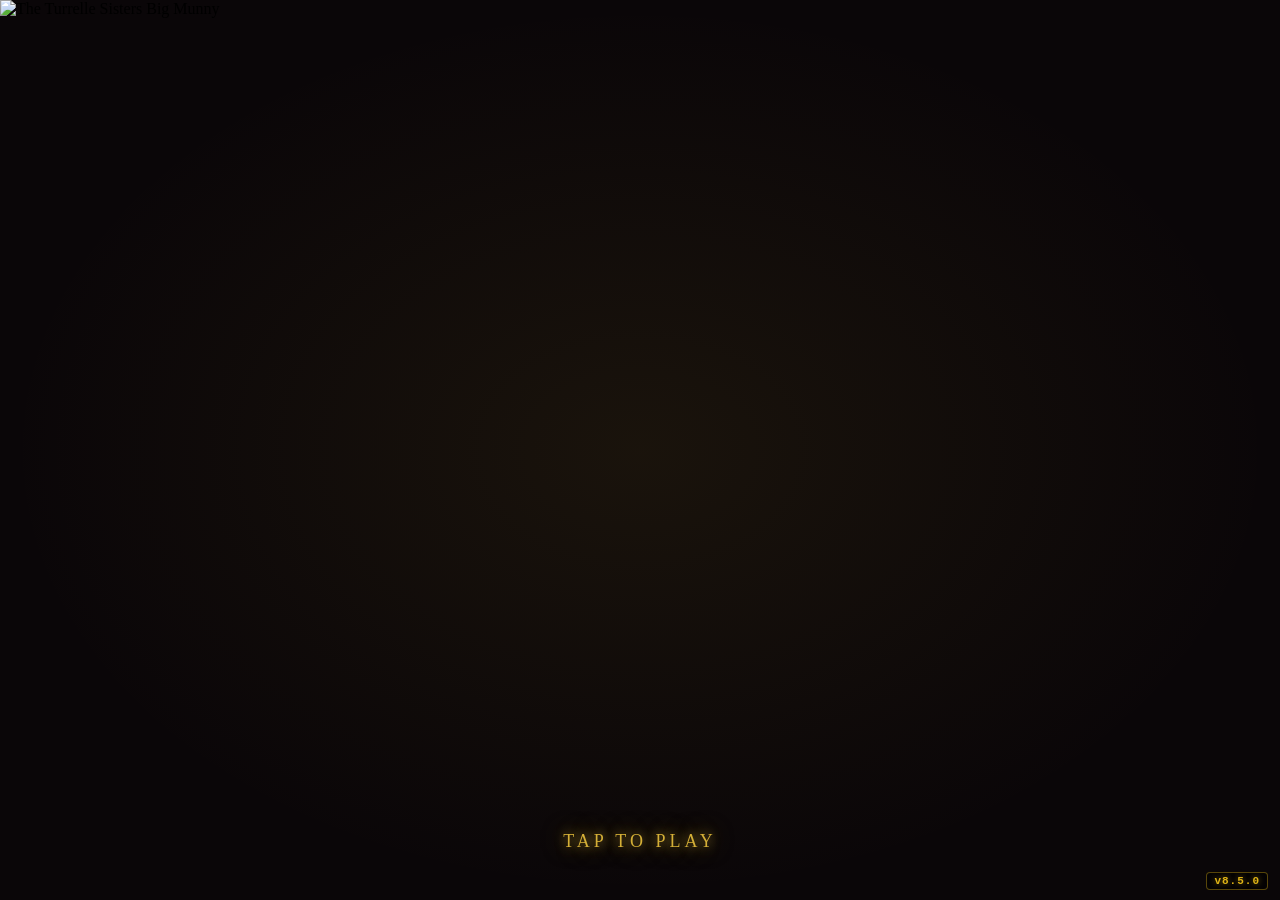
==== commit 5f5c68e1: "Add files via upload" ====
--- a/index.html
+++ b/index.html
@@ -11,7 +11,7 @@
     // MANDATORY RULE: Update GAME_VERSION on every build alongside CACHE_NAME.
     // This is displayed on the splash screen and used for cache validation.
     // Never deliver a zip with a stale GAME_VERSION.
-    var GAME_VERSION = 'v8.4.1';
+    var GAME_VERSION = 'v8.5.0';
 
     // ── SPIN LOCK SAFETY NET ──────────────────────────────────────────
     // If executeSpin() throws an uncaught promise rejection, spinInProgress
@@ -84,7 +84,7 @@
 <meta name="format-detection" content="telephone=no">
 <title>The Turrelle Sisters Big Munny</title>
 <link rel="icon" href="assets/icons/icon-96x96.png">
-<link rel="stylesheet" href="style.css?v=8.4.1">
+<link rel="stylesheet" href="style.css?v=8.5.0">
 <style>
 /* ── INSERT CASH TO PLAY — reel overlay msg ── */
 #reels-insert-msg {
@@ -533,16 +533,16 @@
   } catch(e) {}
 }());
 </script>
-<script src="progressive.js?v=8.4.1"></script>
-<script src="wabc.js?v=8.4.1"></script>
-<script src="broadcast-init.js?v=8.4.1"></script>
-<script src="paytable.js?v=8.4.1"></script>
-<script src="state.js?v=8.4.1"></script>
-<script src="audio.js?v=8.4.1"></script>
-<script src="game.js?v=8.4.1"></script>
-<script src="bonuses.js?v=8.4.1"></script>
-<script src="ui.js?v=8.4.1"></script>
-<script src="operator.js?v=8.4.1"></script>
+<script src="progressive.js?v=8.5.0"></script>
+<script src="wabc.js?v=8.5.0"></script>
+<script src="broadcast-init.js?v=8.5.0"></script>
+<script src="paytable.js?v=8.5.0"></script>
+<script src="state.js?v=8.5.0"></script>
+<script src="audio.js?v=8.5.0"></script>
+<script src="game.js?v=8.5.0"></script>
+<script src="bonuses.js?v=8.5.0"></script>
+<script src="ui.js?v=8.5.0"></script>
+<script src="operator.js?v=8.5.0"></script>
 <script>
 /* ── WalletUI compatibility shim for TSBM (v8.2.7) ──
    wallet_module.js expects S.bal, updUI(), toast(), opLog(), sndCreditsAddUp().
@@ -585,8 +585,11 @@
   }
 }
 </script>
-<script src="wallet_module.js?v=8.4.1"></script>
-<script src="cashout.js?v=8.4.1"></script>
+<script>/* localStorage key holding this game's offline credits — read once by
+   wallet_module.migrateLocalCredits() and cleared after transfer. */
+window._LOCAL_BAL_KEY = 'turrelleSisters_v1';</script>
+<script src="wallet_module.js?v=8.5.0"></script>
+<script src="cashout.js?v=8.5.0"></script>
 
 <script>
 'use strict';
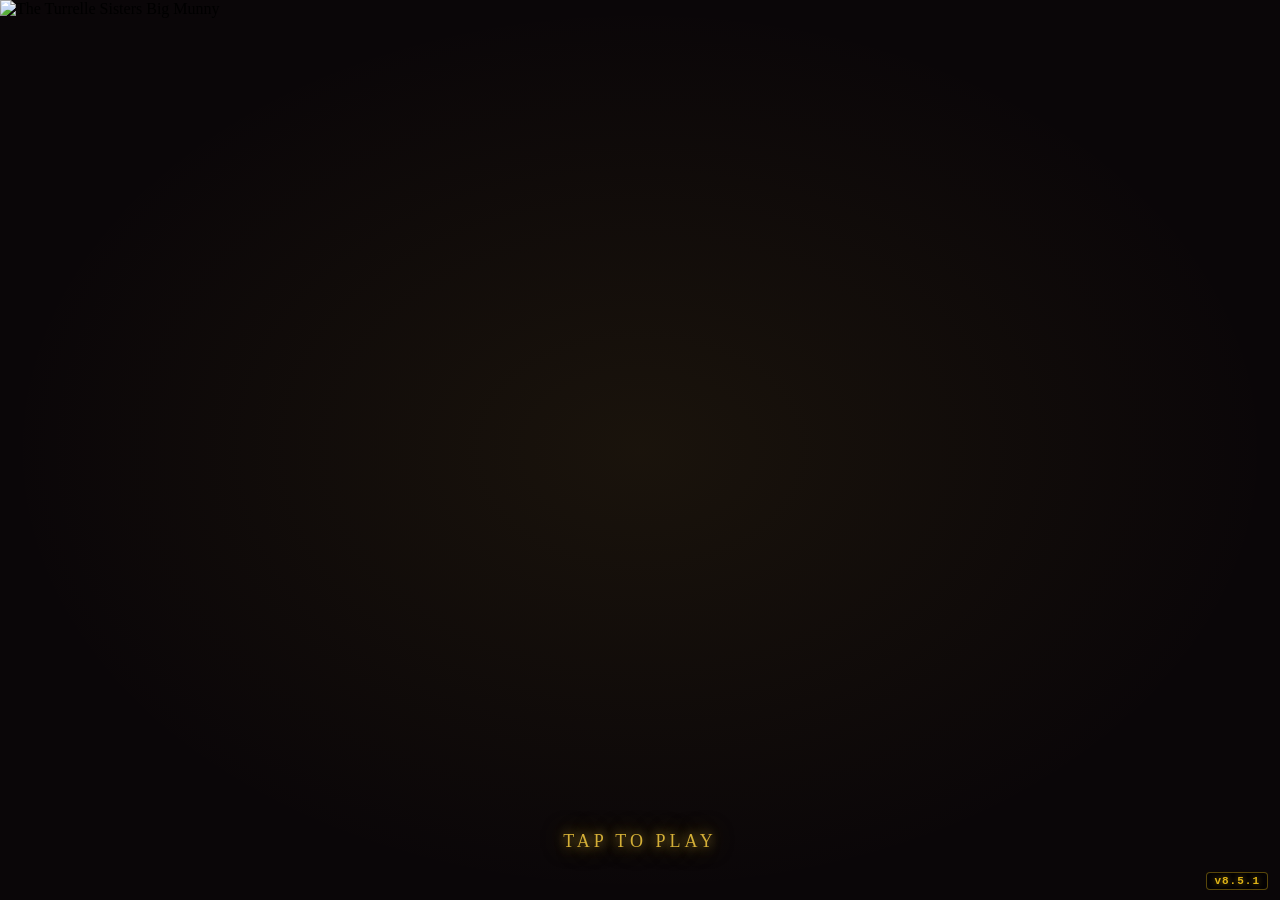
==== commit 28a3985d: "Add files via upload" ====
--- a/index.html
+++ b/index.html
@@ -11,7 +11,7 @@
     // MANDATORY RULE: Update GAME_VERSION on every build alongside CACHE_NAME.
     // This is displayed on the splash screen and used for cache validation.
     // Never deliver a zip with a stale GAME_VERSION.
-    var GAME_VERSION = 'v8.5.0';
+    var GAME_VERSION = 'v8.5.1';
 
     // ── SPIN LOCK SAFETY NET ──────────────────────────────────────────
     // If executeSpin() throws an uncaught promise rejection, spinInProgress
@@ -84,7 +84,7 @@
 <meta name="format-detection" content="telephone=no">
 <title>The Turrelle Sisters Big Munny</title>
 <link rel="icon" href="assets/icons/icon-96x96.png">
-<link rel="stylesheet" href="style.css?v=8.5.0">
+<link rel="stylesheet" href="style.css?v=8.5.1">
 <style>
 /* ── INSERT CASH TO PLAY — reel overlay msg ── */
 #reels-insert-msg {
@@ -533,16 +533,16 @@
   } catch(e) {}
 }());
 </script>
-<script src="progressive.js?v=8.5.0"></script>
-<script src="wabc.js?v=8.5.0"></script>
-<script src="broadcast-init.js?v=8.5.0"></script>
-<script src="paytable.js?v=8.5.0"></script>
-<script src="state.js?v=8.5.0"></script>
-<script src="audio.js?v=8.5.0"></script>
-<script src="game.js?v=8.5.0"></script>
-<script src="bonuses.js?v=8.5.0"></script>
-<script src="ui.js?v=8.5.0"></script>
-<script src="operator.js?v=8.5.0"></script>
+<script src="progressive.js?v=8.5.1"></script>
+<script src="wabc.js?v=8.5.1"></script>
+<script src="broadcast-init.js?v=8.5.1"></script>
+<script src="paytable.js?v=8.5.1"></script>
+<script src="state.js?v=8.5.1"></script>
+<script src="audio.js?v=8.5.1"></script>
+<script src="game.js?v=8.5.1"></script>
+<script src="bonuses.js?v=8.5.1"></script>
+<script src="ui.js?v=8.5.1"></script>
+<script src="operator.js?v=8.5.1"></script>
 <script>
 /* ── WalletUI compatibility shim for TSBM (v8.2.7) ──
    wallet_module.js expects S.bal, updUI(), toast(), opLog(), sndCreditsAddUp().
@@ -588,8 +588,8 @@
 <script>/* localStorage key holding this game's offline credits — read once by
    wallet_module.migrateLocalCredits() and cleared after transfer. */
 window._LOCAL_BAL_KEY = 'turrelleSisters_v1';</script>
-<script src="wallet_module.js?v=8.5.0"></script>
-<script src="cashout.js?v=8.5.0"></script>
+<script src="wallet_module.js?v=8.5.1"></script>
+<script src="cashout.js?v=8.5.1"></script>
 
 <script>
 'use strict';
@@ -1075,12 +1075,32 @@
       }, 'lines');
     });
   }
+  /* v8.5.1: declared ahead of BOTH the BET MAX and SPIN handlers, since both
+     start spins and share this cooldown window. */
+  var SPIN_COOLDOWN_MS = 650;
+  var _lastSpinAt = 0;
+
   var _betMaxBtn = $('bet-max-btn');
   _bindTap(_betMaxBtn, 'BET MAX', function() {
-    /* v8.3.4: was silently ignored while the previous spin's animations were
-       still running. Now behaves like SPIN — clears them, then applies. */
+    /* v8.5.1: BET MAX now also SPINS — it is a max-bet-and-go button, the
+       standard slot behaviour. It sets 20 lines + the denom's locked
+       credits/line, rescales the jackpot seeds, then starts the spin.
+
+       It deliberately shares SPIN's cooldown and its 'spin' single-flight
+       key: both buttons start spins, so tapping one then the other must not
+       stack two spins (the v8.4.0 double-tap bug). The denomination is never
+       changed — BET MAX maxes the bet WITHIN the player's chosen denom. */
     if (GameState.activeBonus) return;
+
+    var nowBM = Date.now();
+    if (nowBM - _lastSpinAt < SPIN_COOLDOWN_MS) {
+      console.log('[tap] BET MAX ignored — spin cooldown (' + (nowBM - _lastSpinAt) + 'ms)');
+      return;
+    }
+    _lastSpinAt = nowBM;
+
     Audio.play('button_click');
+    _animationsSkipped = false;
     _whenIdle(function() {
       if (GameState.activeBonus) return;
       creditsPerLine = (typeof DENOM_CREDIT_LOCK !== 'undefined' && DENOM_CREDIT_LOCK[denom]) ? DENOM_CREDIT_LOCK[denom] : 5;
@@ -1088,7 +1108,9 @@
       applyScaledJackpotSeeds(denom, lines);
       UI.updateJackpotMeters();
       updateBetLine();
-    }, 'betmax');
+      _lastSpinAt = Date.now();   /* restart window from the actual spin */
+      doSpin();
+    }, 'spin');
   });
 
   // ── DENOM DROPDOWN ────────────────────────────────────────────────
@@ -1210,14 +1232,9 @@
     }());
   }
 
-  /* v8.4.0: spin cooldown. Single-flight alone was not enough — once the
-     first spin starts _idlePending clears, so a second tap could still queue
-     one more spin. A tap within SPIN_COOLDOWN_MS of the last accepted spin is
-     an accidental repeat and is dropped. Deliberate re-taps after the window
-     still work normally, and the FIRST tap is never delayed. */
-  var SPIN_COOLDOWN_MS = 650;
-  var _lastSpinAt = 0;
-
+  /* v8.4.0: spin cooldown — a tap within SPIN_COOLDOWN_MS of the last
+     accepted spin is an accidental repeat and is dropped. Shared with BET MAX
+     (v8.5.1) so the two spin-starting buttons cannot stack spins. */
   var _sb=$('spin-btn'); _bindTap(_sb, 'SPIN', function() {
     // Active bonus — ignore spin button
     if (GameState.activeBonus) return;
